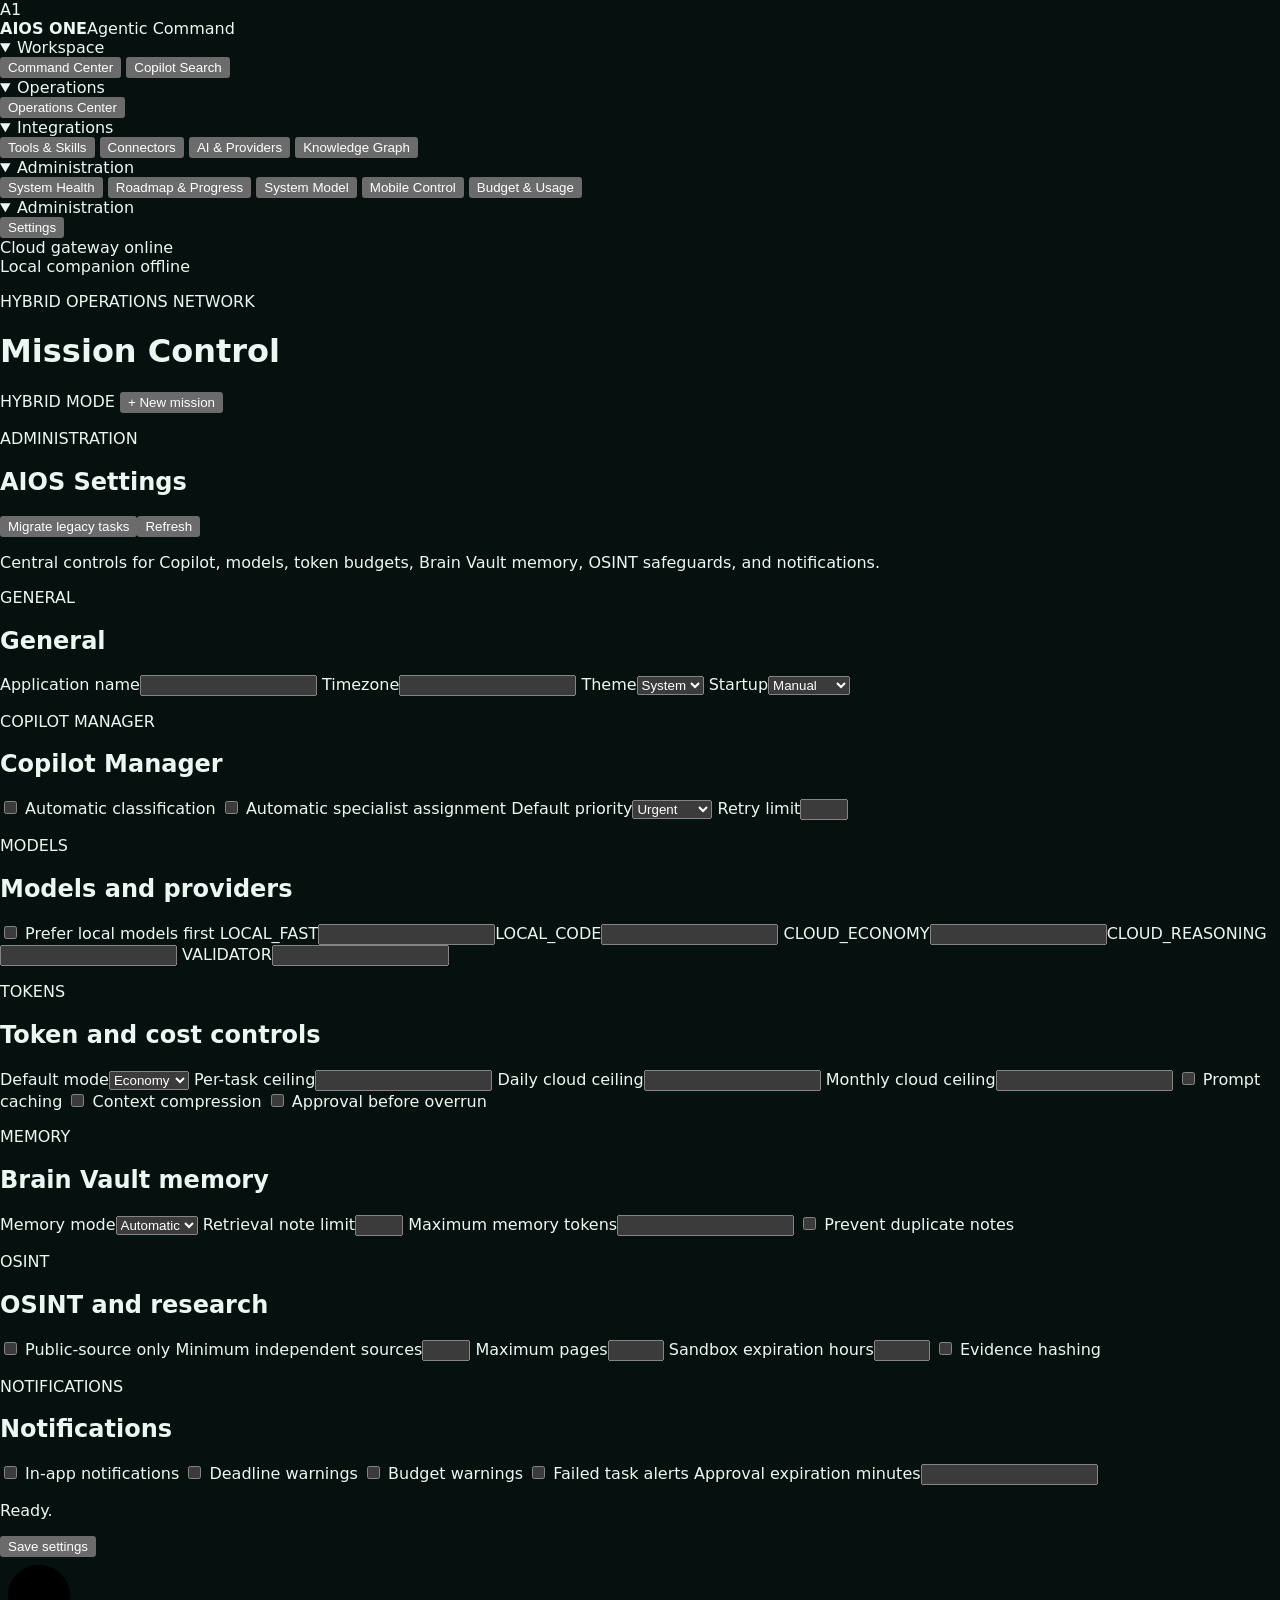
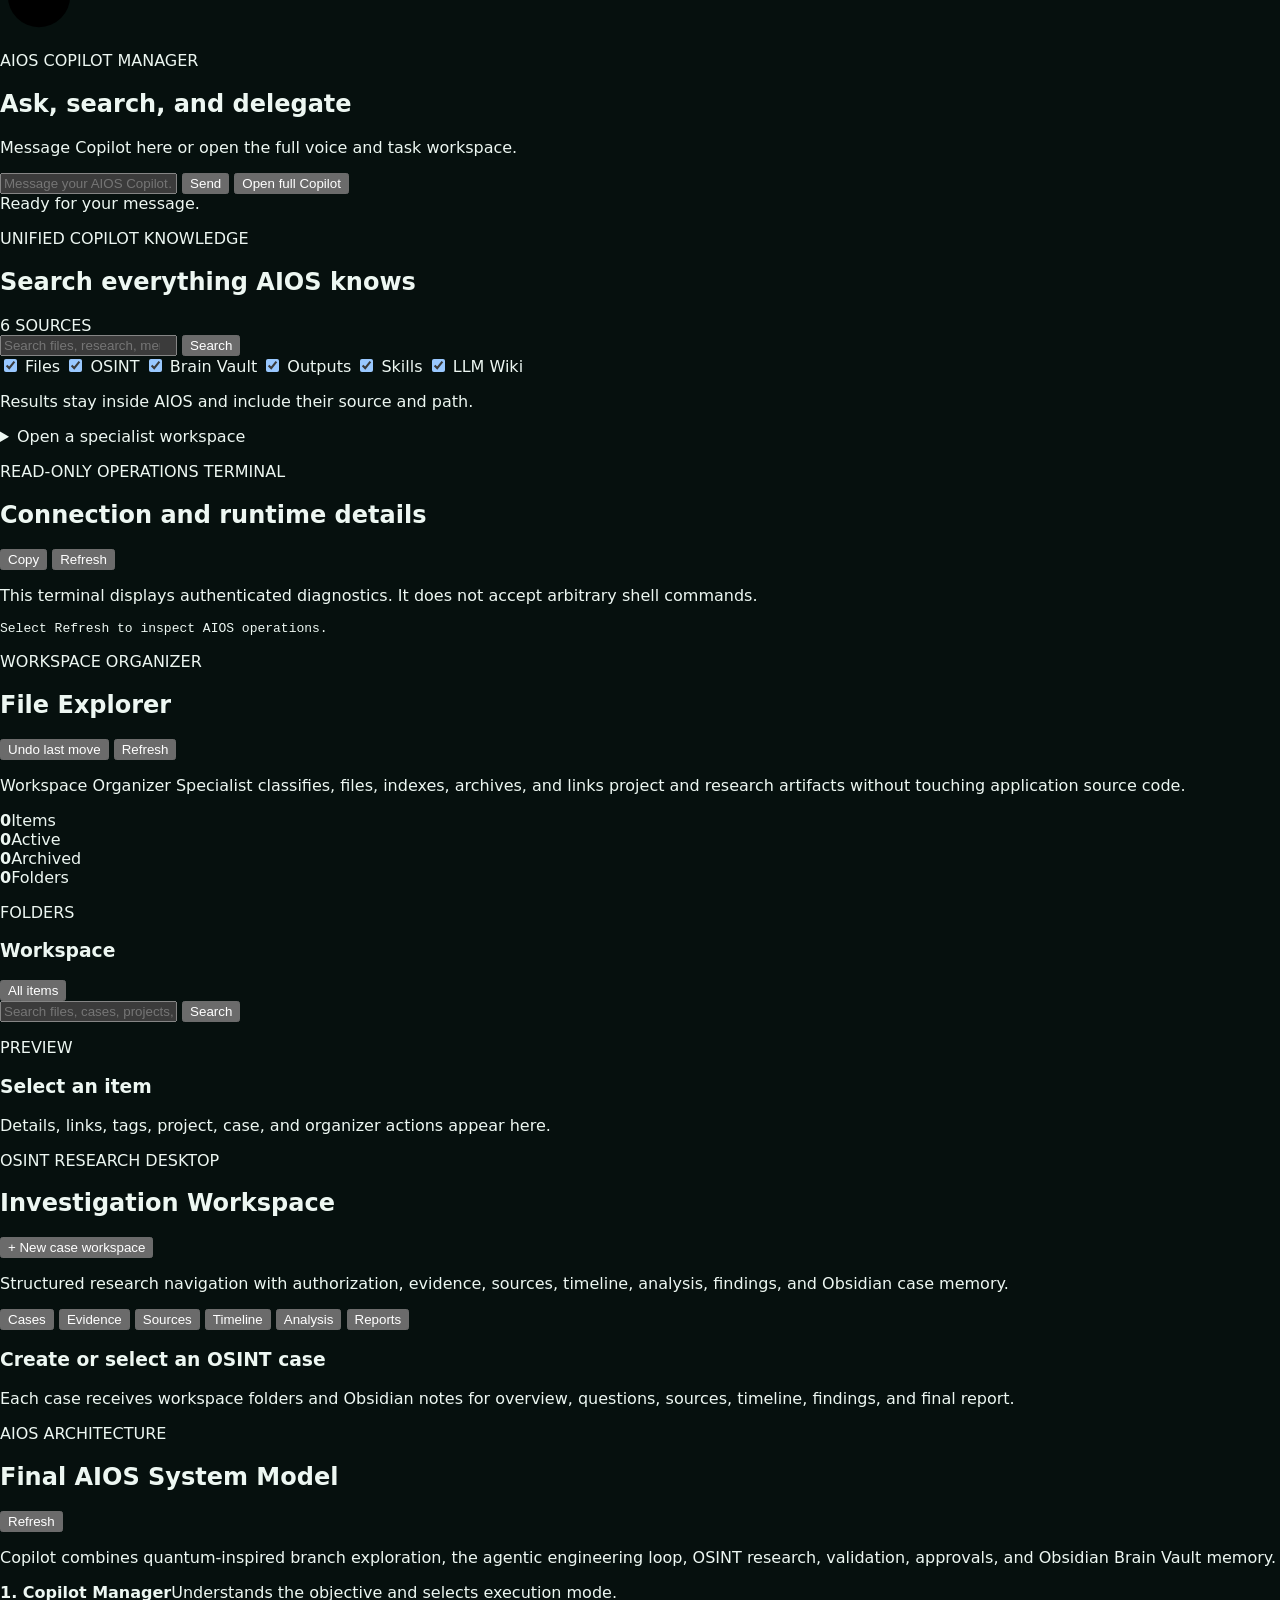
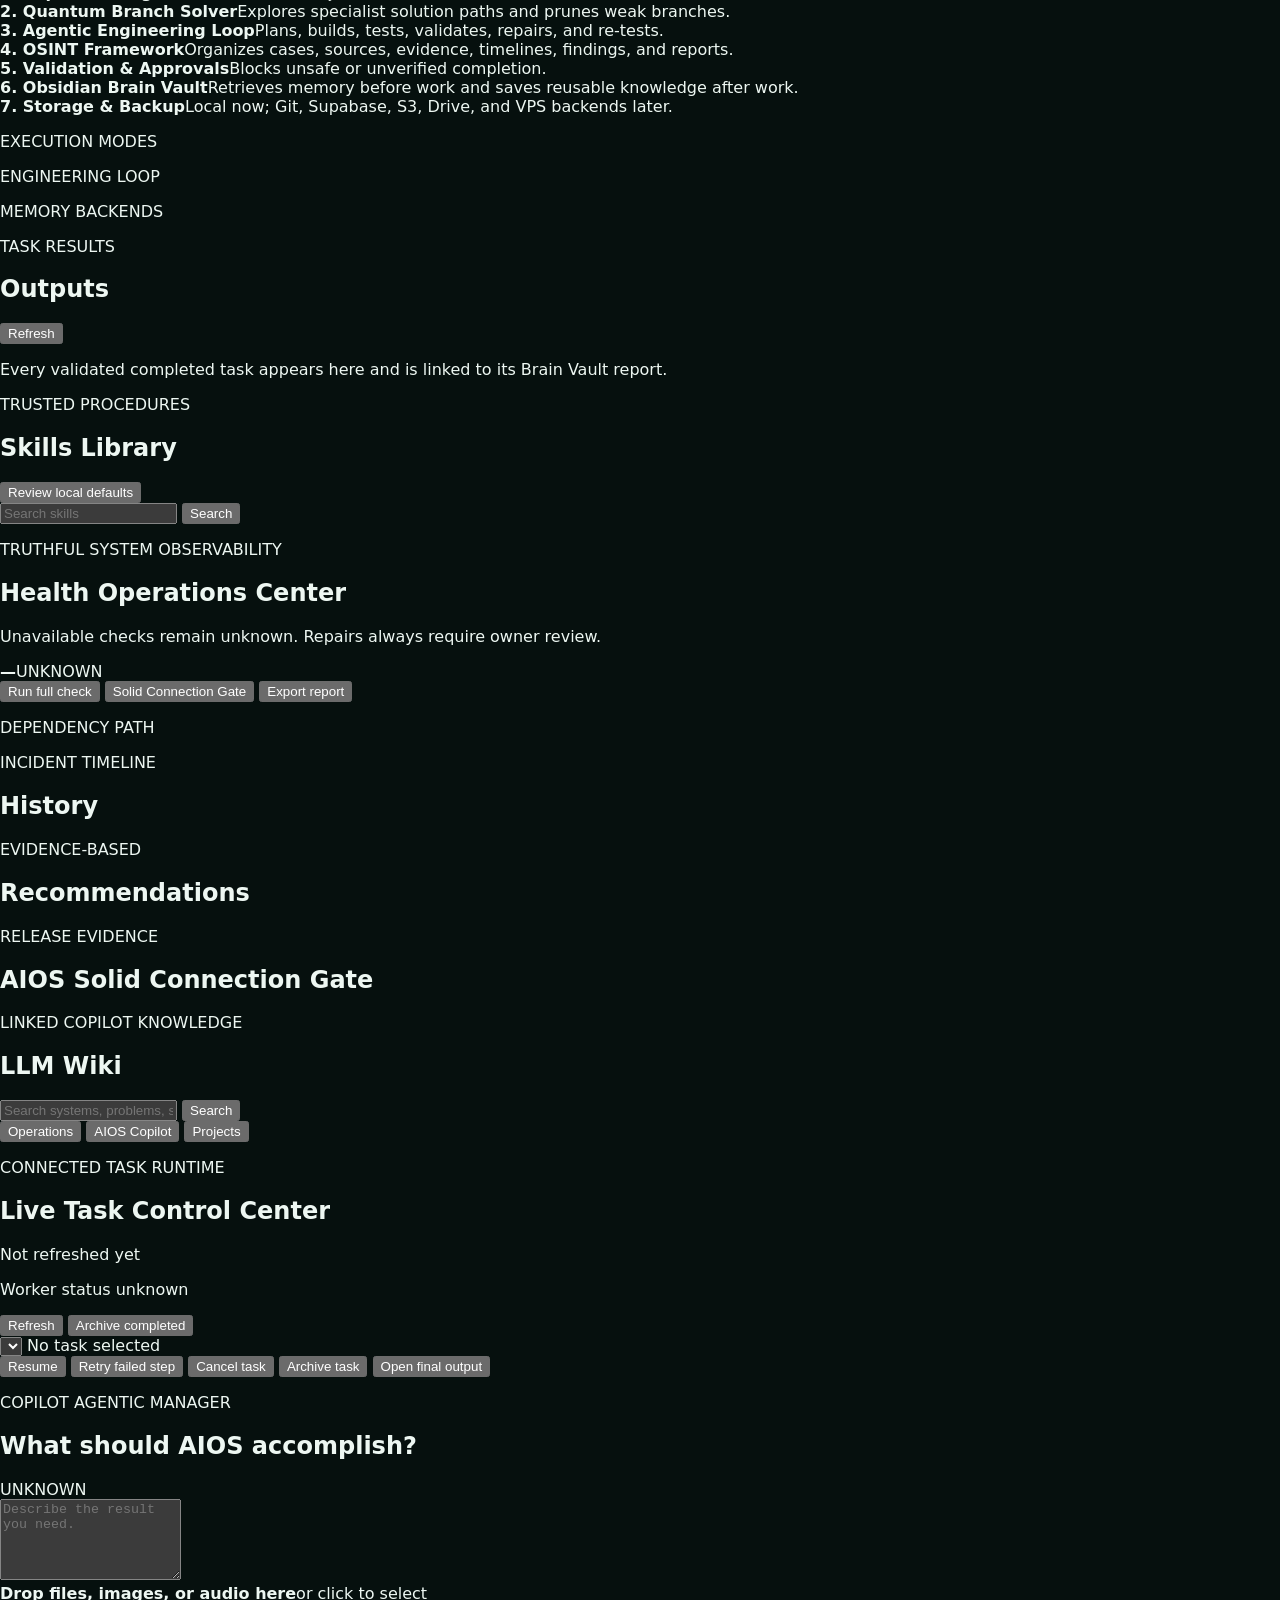
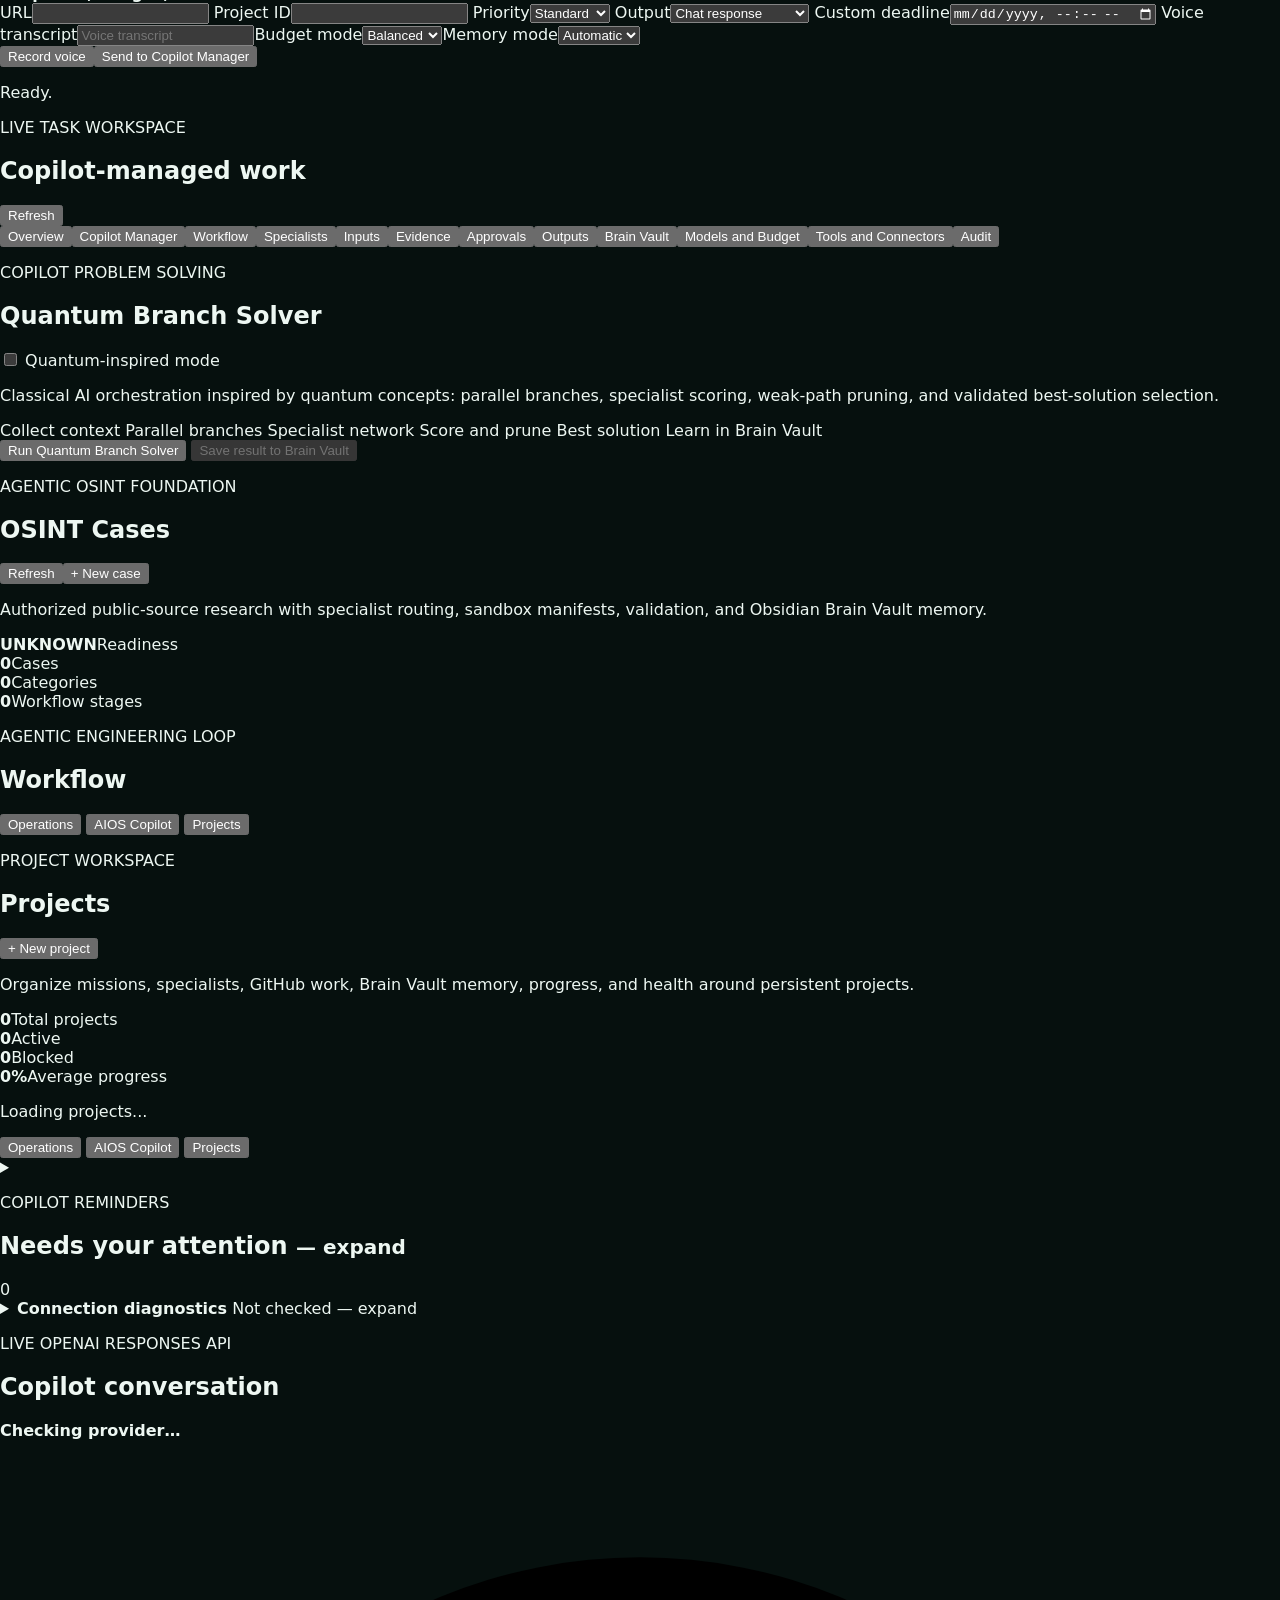
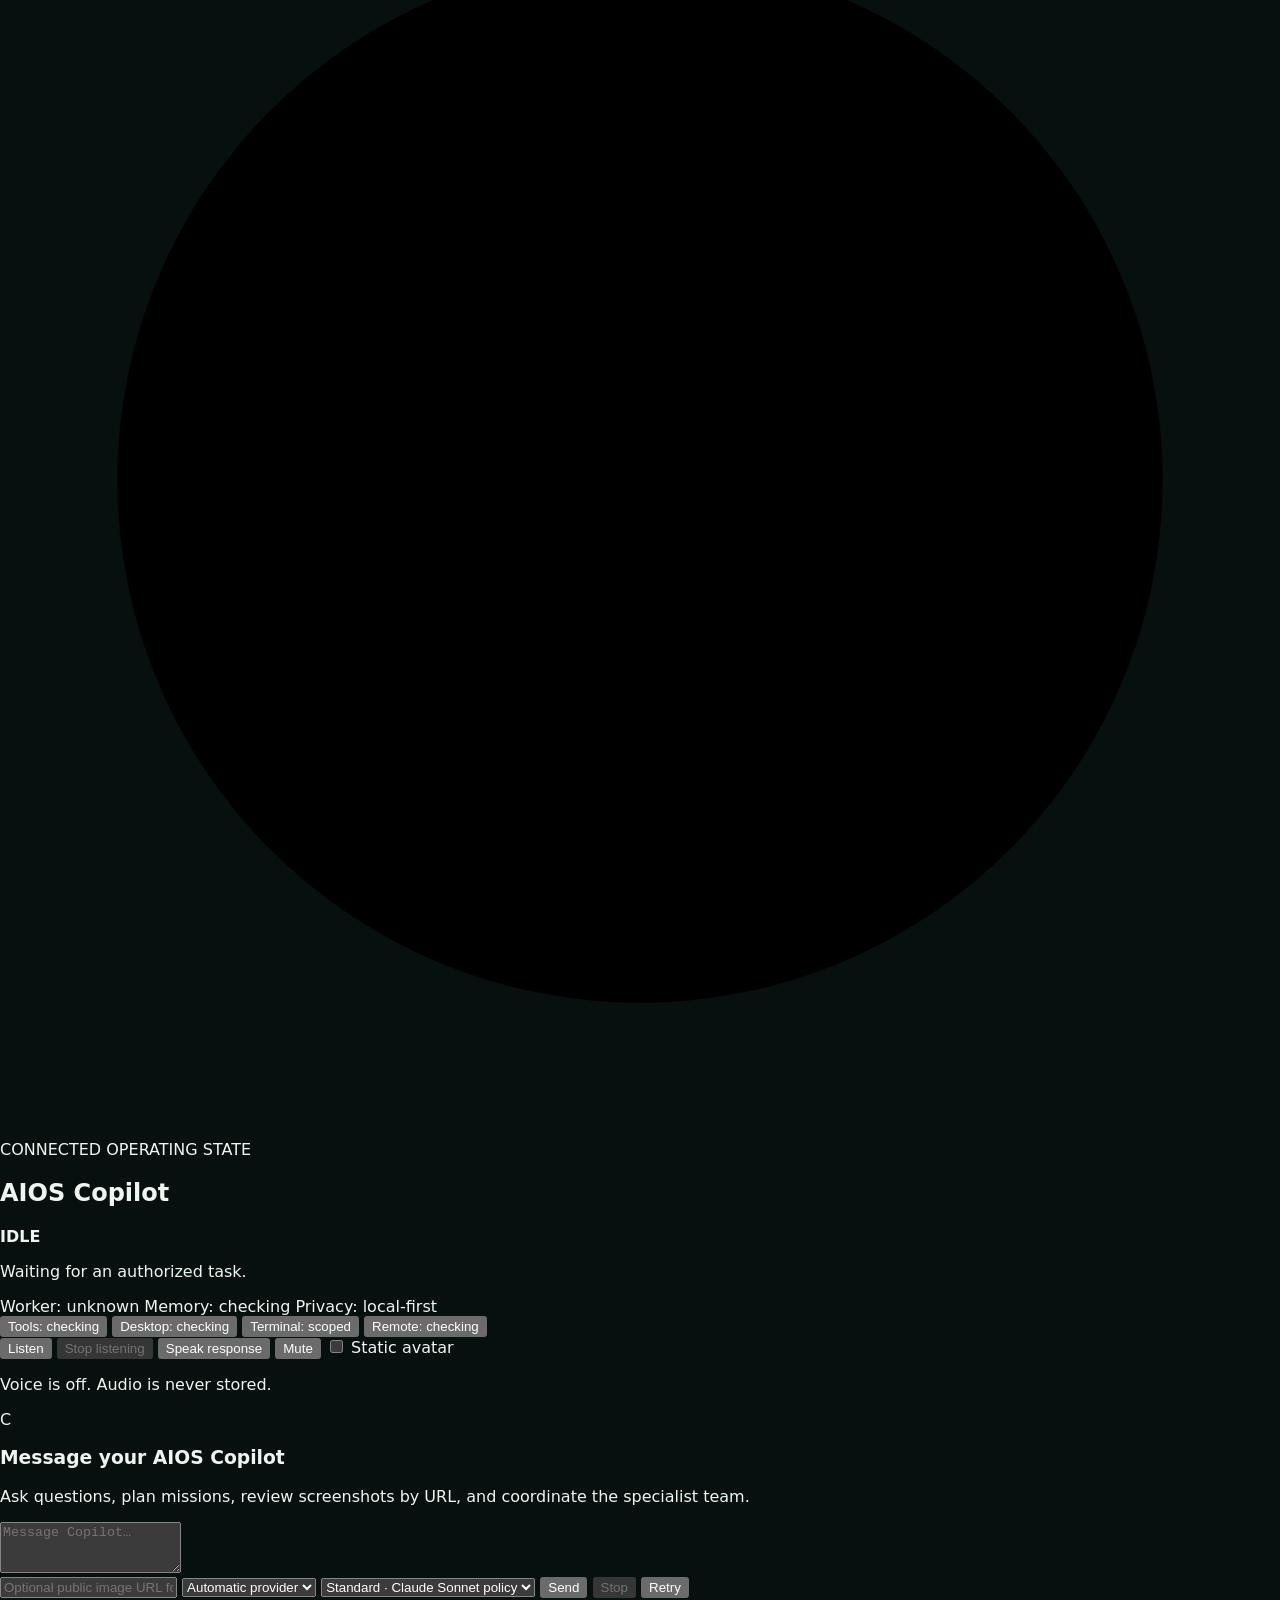
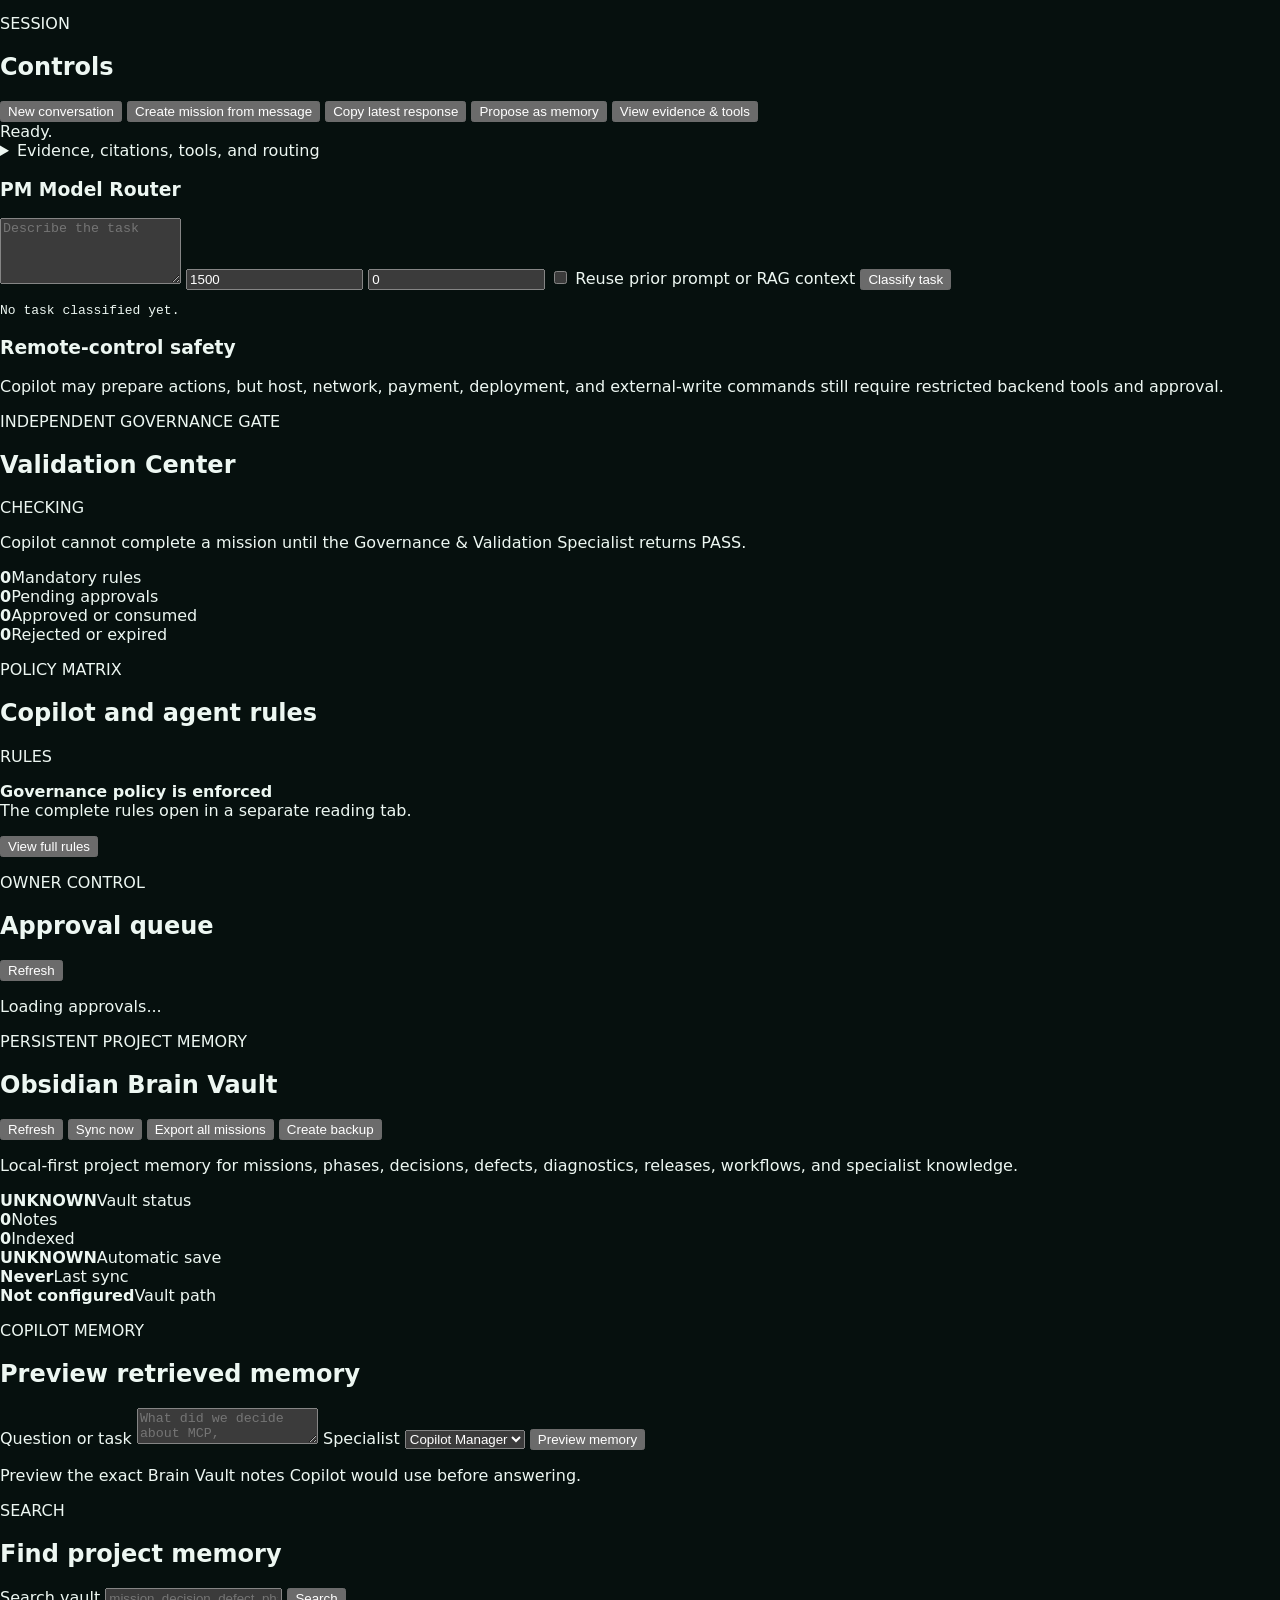
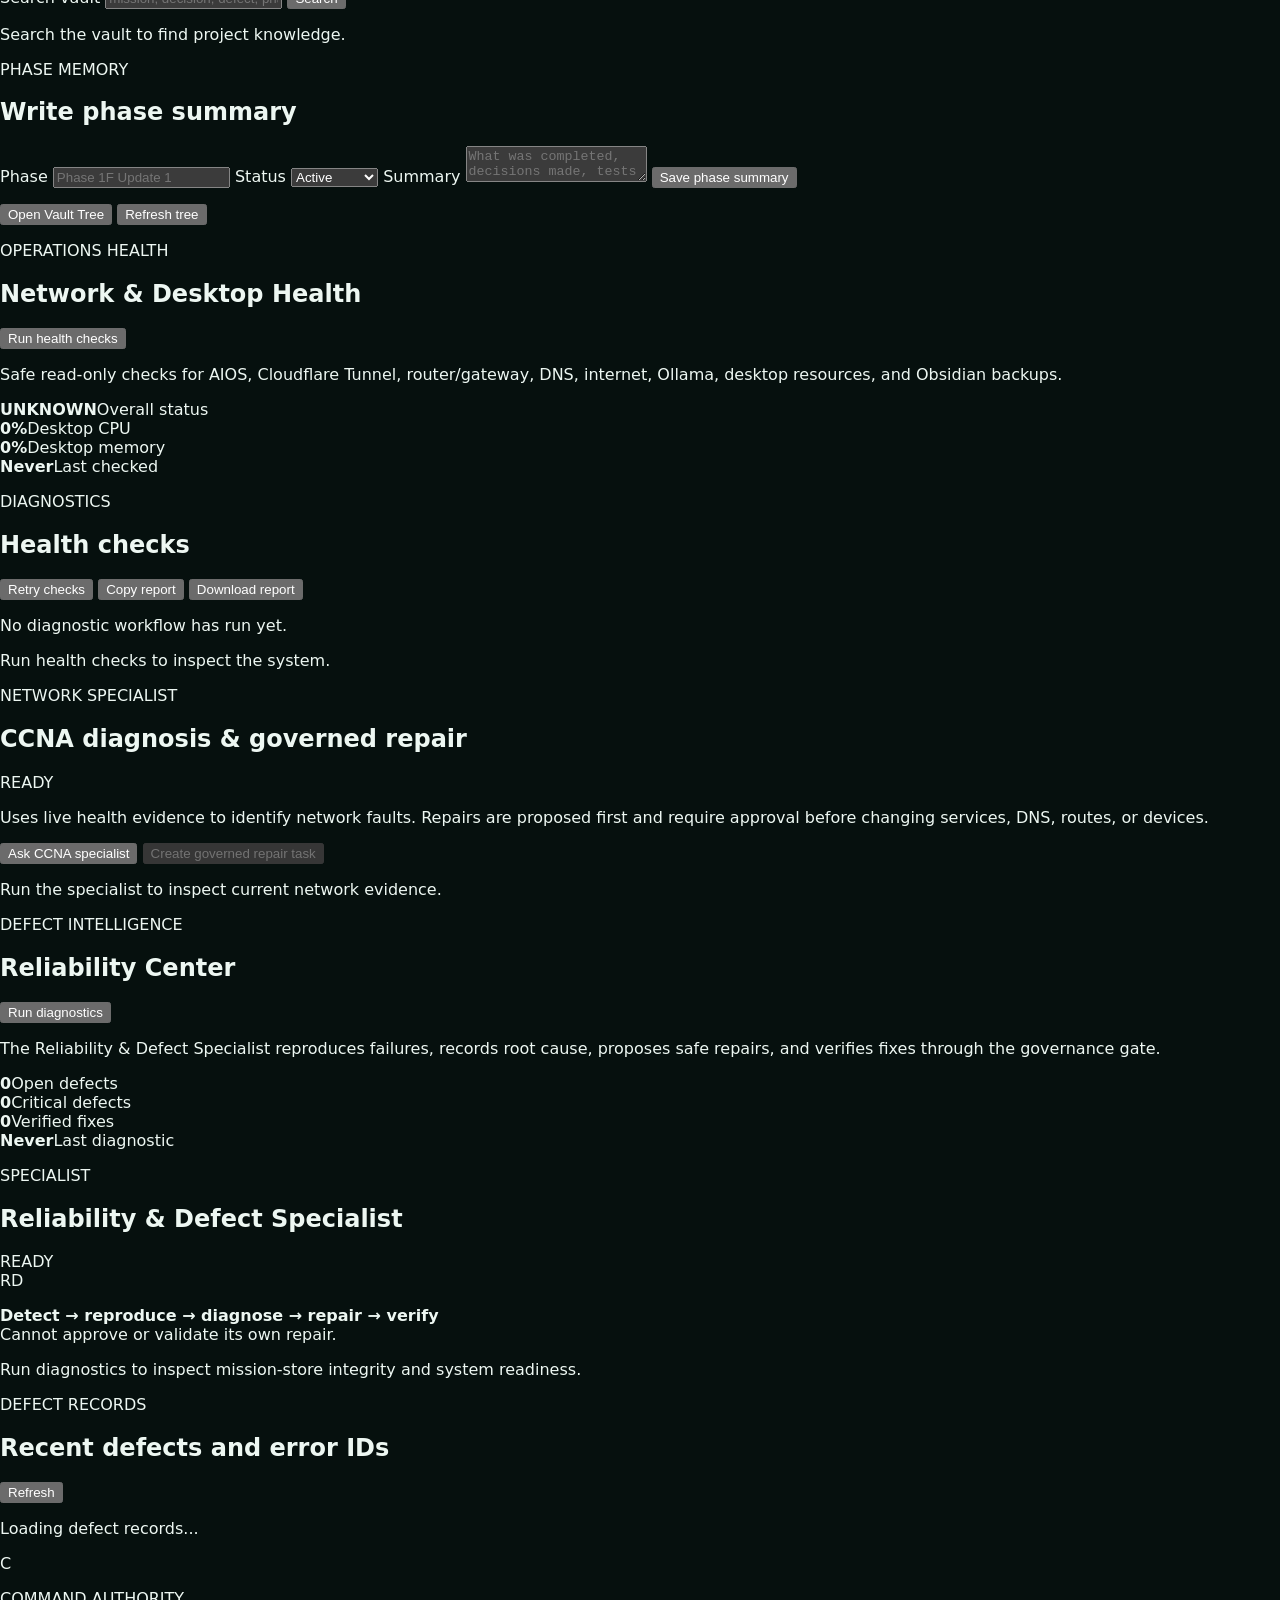
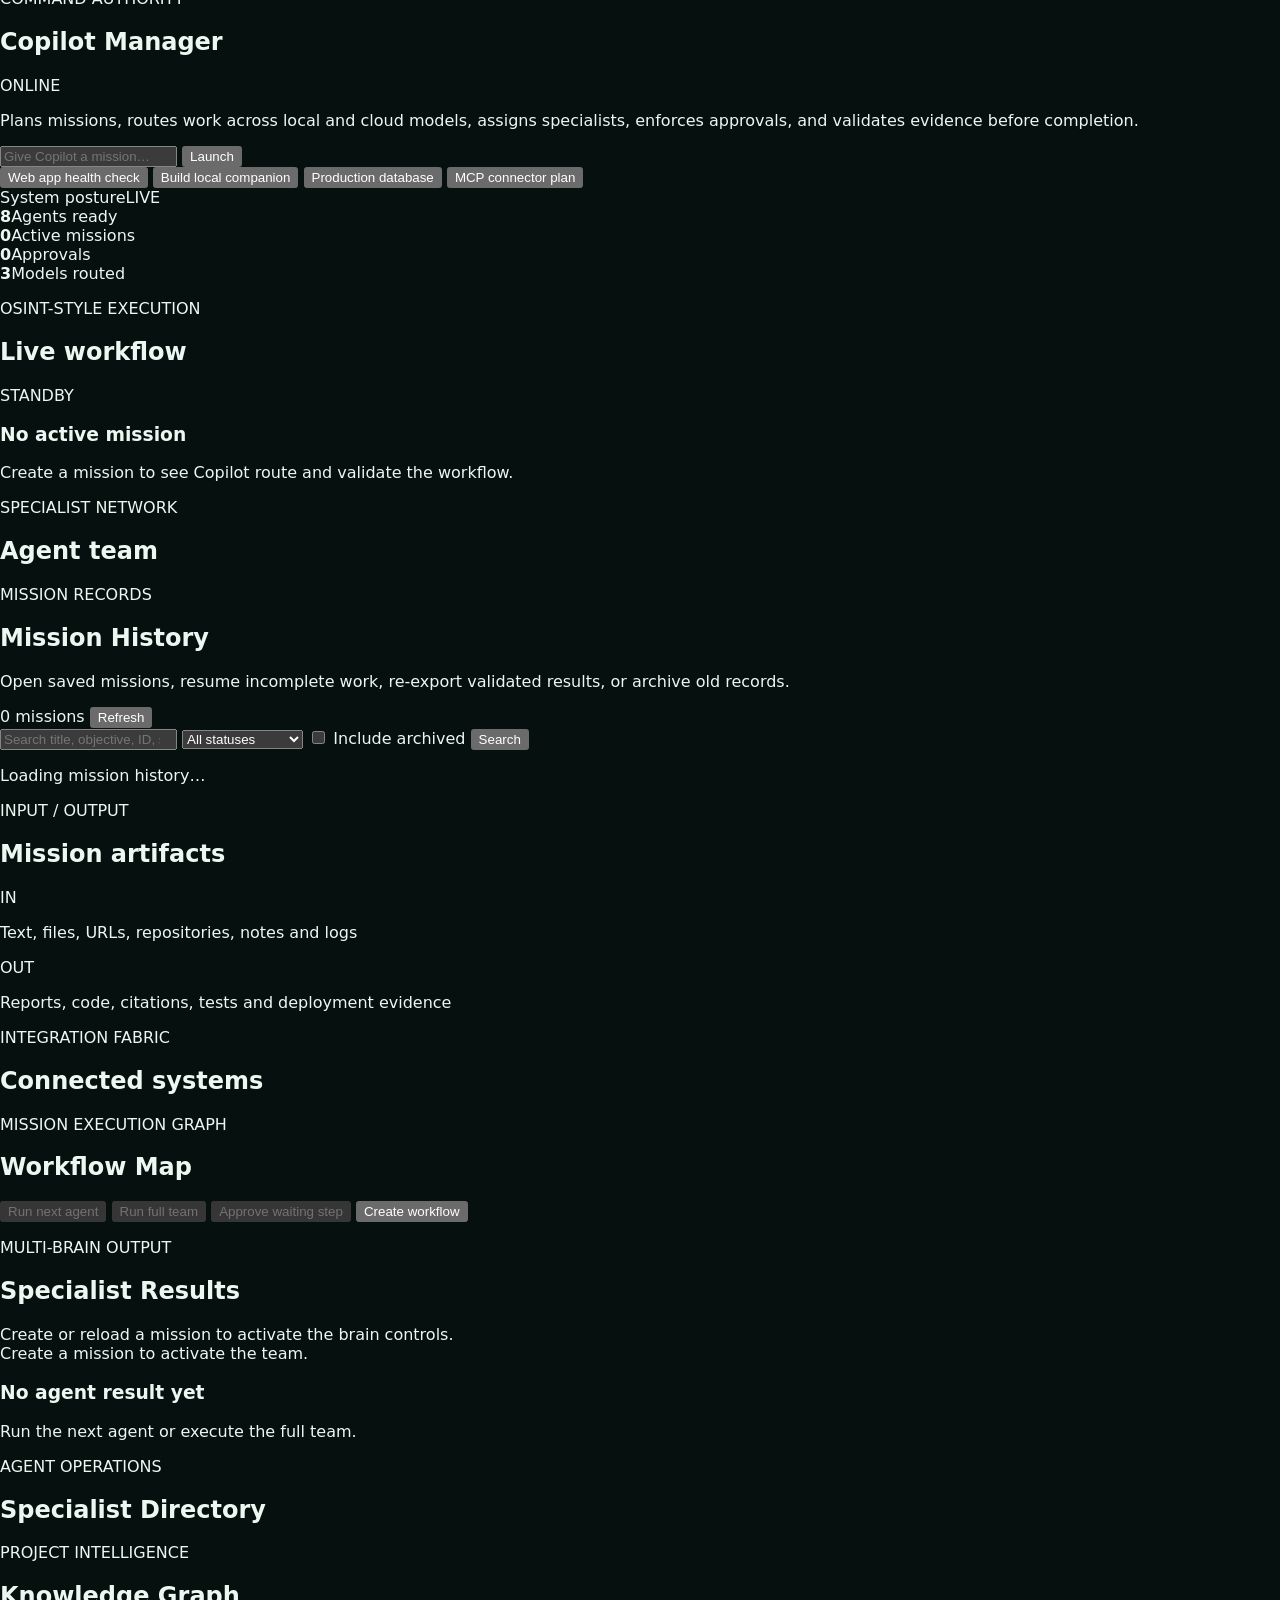
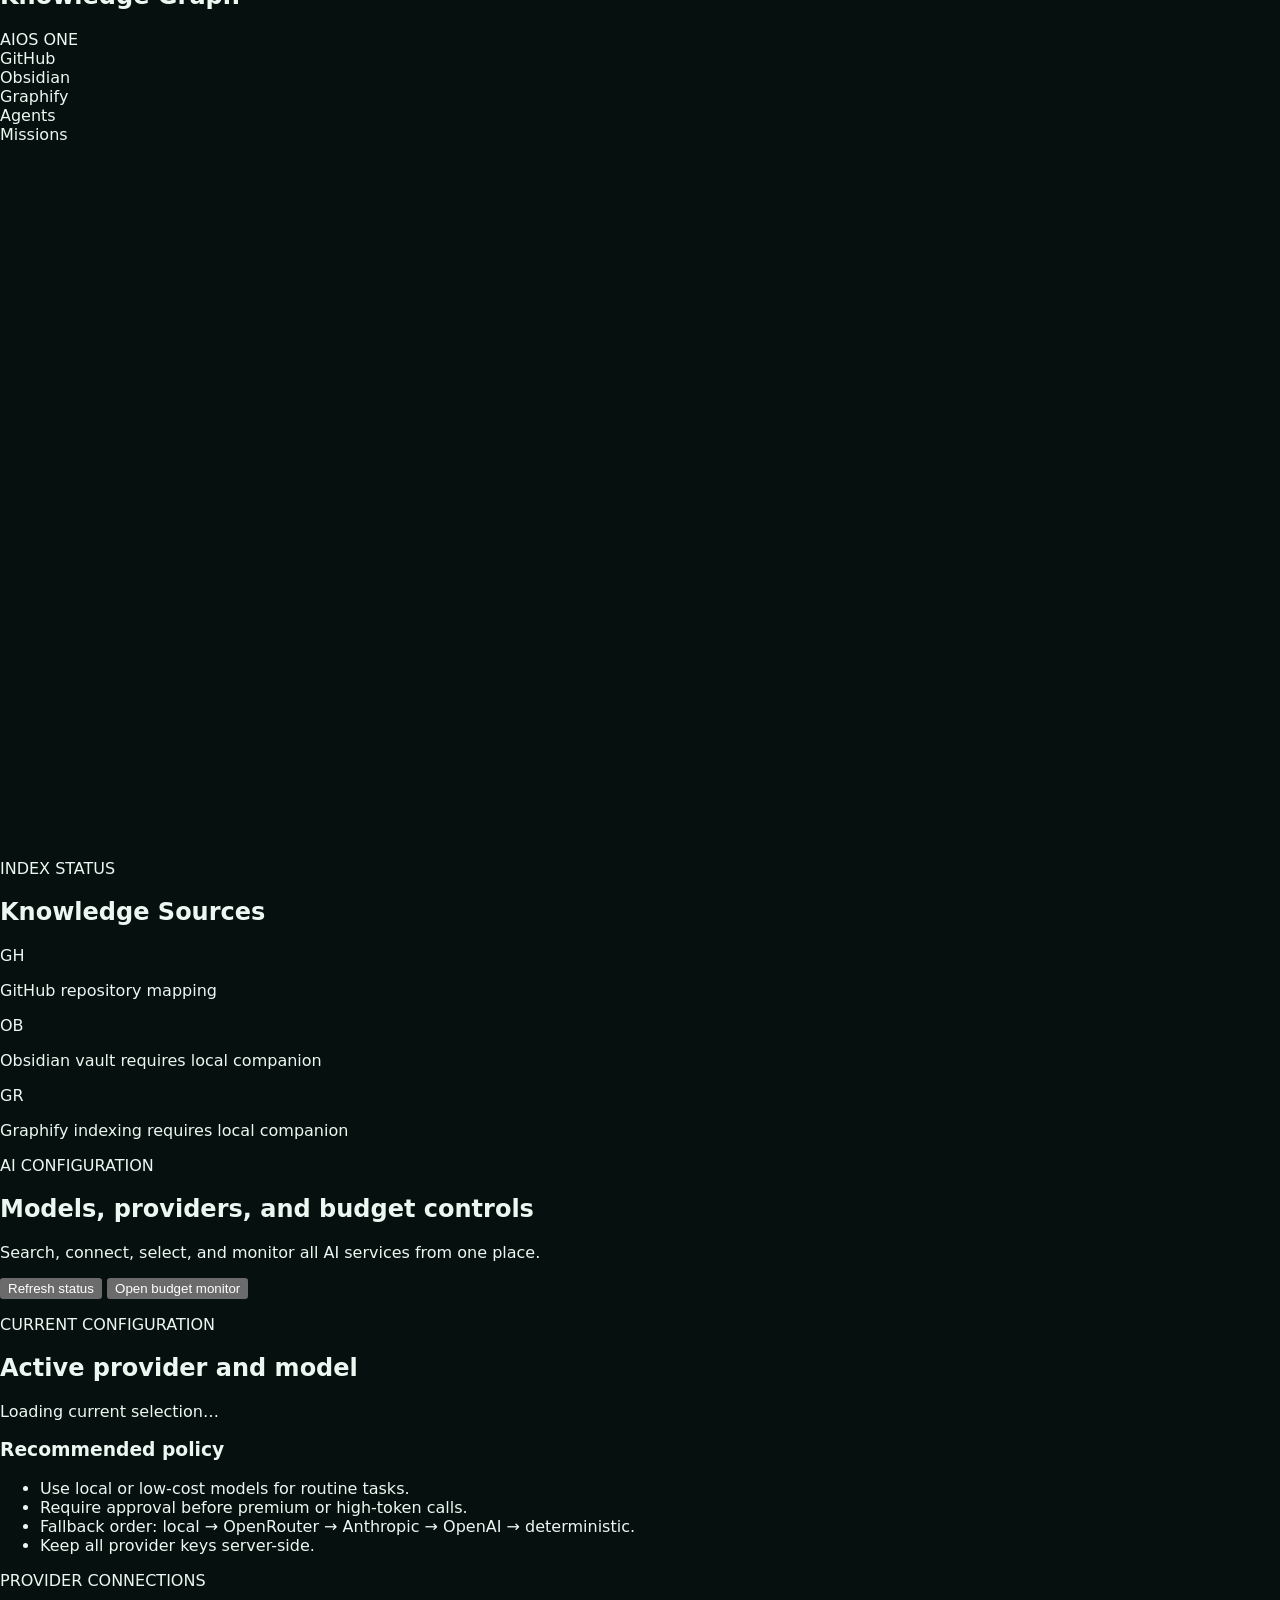
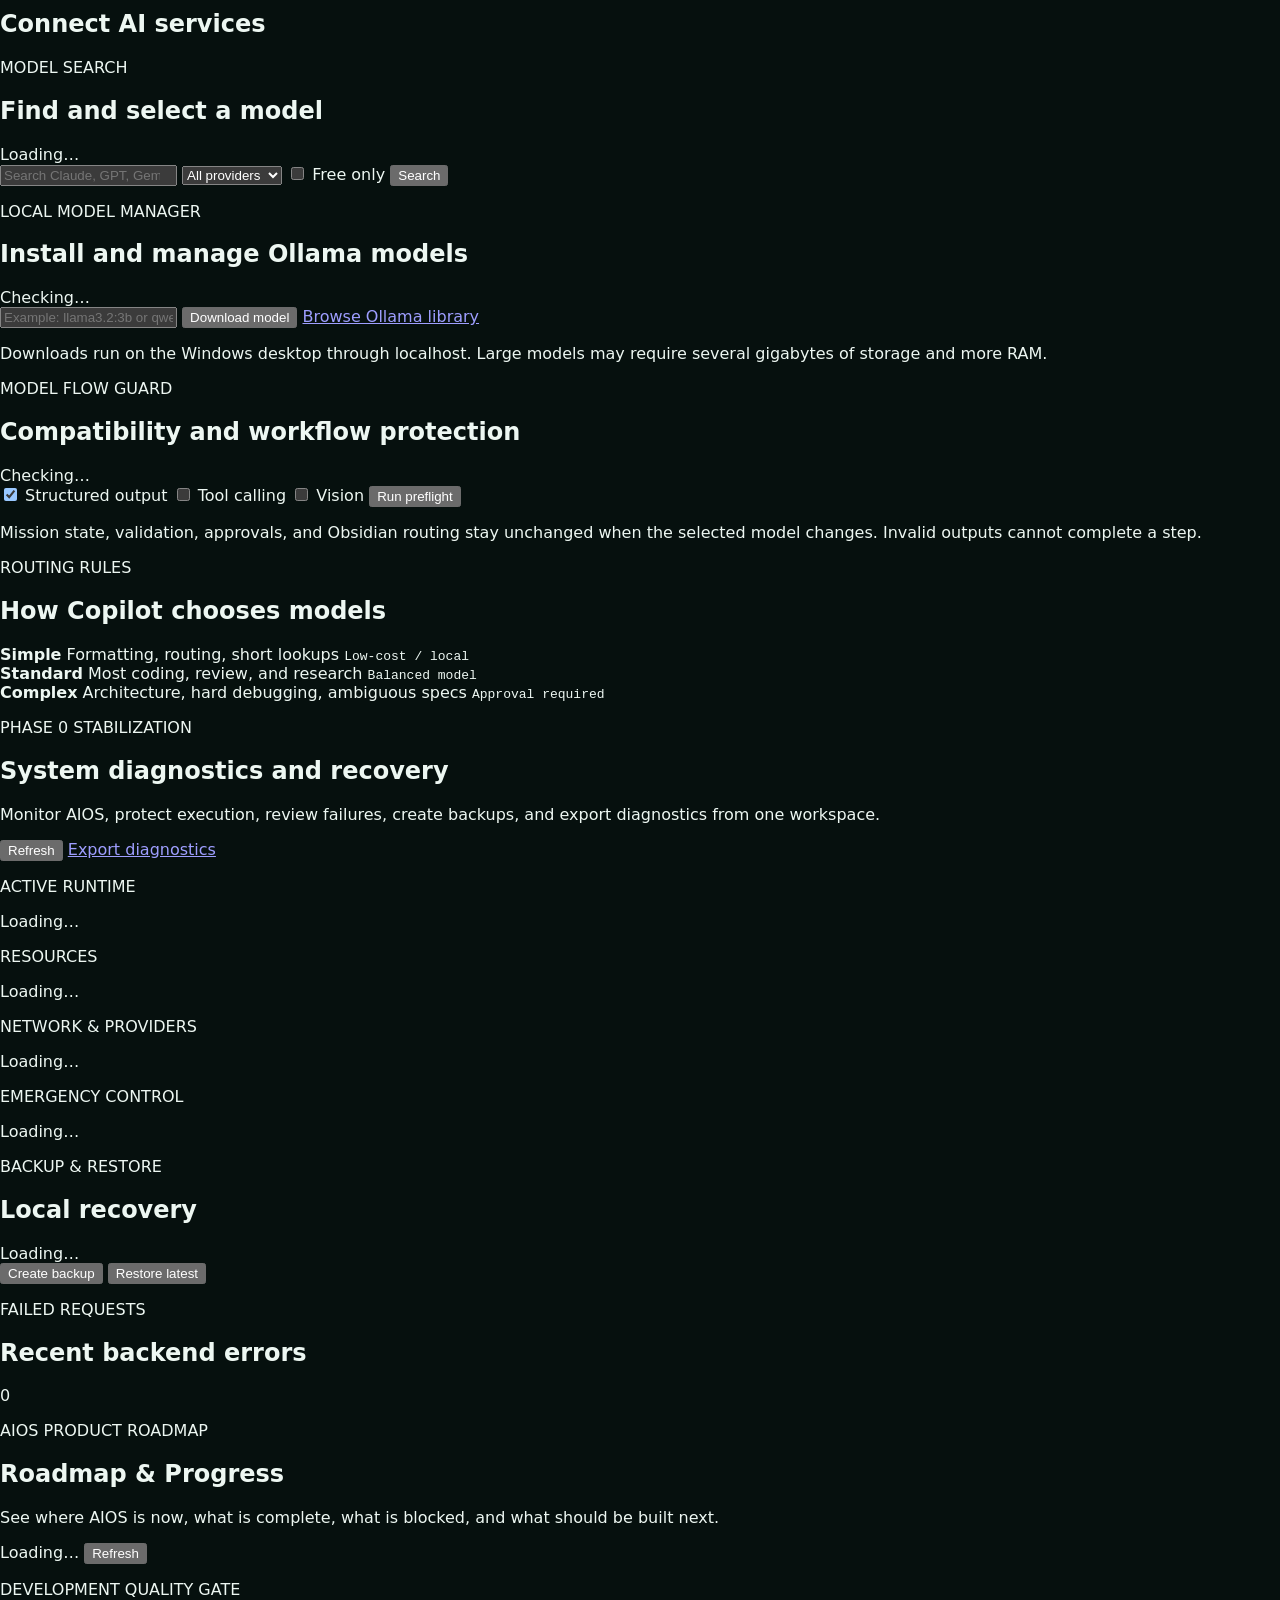
==== web/index.html @ 989e967a "Contain Copilot graphics and surface CCNA repair workflow" ====
<!doctype html>
<html lang="en">
<head>
  <meta name="aios-build" content="phase-jarvis-network-3">
  <meta charset="utf-8" />
  <script>
    // AIOS is a server application. Redirect accidental Explorer/file launches so
    // styles, authentication, and protected APIs are loaded from FastAPI.
    if (window.location.protocol === "file:") {
      window.location.replace("http://127.0.0.1:8000/");
    }
  </script>
  <meta name="viewport" content="width=device-width,initial-scale=1" />
  <meta name="theme-color" content="#08100f" />
  <title>AIOS ONE — Hybrid Agentic Command Center</title>
  <link rel="stylesheet" href="/assets/styles.css?v=phase-jarvis-network-3" />
  <style>
    /* Critical shell: keeps authentication usable and private if the main CSS is stale. */
    :root{color-scheme:dark;--critical-bg:#06100e;--critical-panel:#0d1c19;--critical-line:#25423a;--critical-text:#edf7f2;--critical-muted:#91aaa2;--critical-accent:#ffb547}
    *{box-sizing:border-box}
    html,body{margin:0;min-height:100%;background:var(--critical-bg);color:var(--critical-text);font-family:Inter,ui-sans-serif,system-ui,-apple-system,"Segoe UI",sans-serif}
    .hidden{display:none!important}
    .security-login{position:fixed;inset:0;z-index:10000;display:grid;place-items:center;padding:24px;background:radial-gradient(circle at 70% 15%,rgba(255,181,71,.12),transparent 30%),linear-gradient(145deg,#040b0a,#091714 60%,#07100f)}
    .security-login-card{width:min(440px,100%);padding:32px;border:1px solid var(--critical-line);border-radius:20px;background:rgba(13,28,25,.96);box-shadow:0 28px 90px rgba(0,0,0,.48)}
    .security-login-card h1{margin:5px 0 10px;font-size:clamp(2rem,6vw,2.8rem);letter-spacing:-.04em}
    .security-login-card .eyebrow{margin:0;color:var(--critical-accent);font-size:.7rem;font-weight:800;letter-spacing:.16em}
    .security-login-card .muted-copy{margin:0 0 24px;color:var(--critical-muted);line-height:1.6}
    .security-login-card label{display:grid;gap:7px;margin-top:14px;color:var(--critical-muted);font-size:.78rem;font-weight:700}
    .security-login-card input{width:100%;padding:13px 14px;border:1px solid var(--critical-line);border-radius:10px;background:#071310;color:var(--critical-text);font:inherit;outline:none}
    .security-login-card input:focus{border-color:var(--critical-accent);box-shadow:0 0 0 3px rgba(255,181,71,.12)}
    .security-login-card button{width:100%;margin-top:20px;padding:13px 16px;border:0;border-radius:10px;background:linear-gradient(135deg,#ffc267,#ed8625);color:#1b1208;font:inherit;font-weight:900;cursor:pointer}
    .security-login-error{min-height:20px;margin:12px 0 0;color:#ff9c98;font-size:.85rem}
  </style>
</head>
<body>

  <section id="securityLogin" class="security-login hidden">
    <form id="securityLoginForm" class="security-login-card">
      <p class="eyebrow">AIOS SECURITY</p>
      <h1>Owner sign in</h1>
      <p class="muted-copy">Cloudflare Access protects the perimeter. This login protects AIOS itself.</p>
      <label>
        Username
        <input id="securityUsername" autocomplete="username" value="bossayan9999" required>
      </label>
      <label>
        Password
        <input id="securityPassword" type="password" autocomplete="current-password" required>
      </label>
      <button type="submit" class="primary">Sign in</button>
      <p id="securityLoginError" class="security-login-error"></p>
    </form>
  </section>

  <div class="app-shell">
    <aside class="sidebar">
      <div class="brand">
        <div class="brand-mark">A1</div>
        <div><strong>AIOS ONE</strong><span>Agentic Command</span></div>
      </div>
      <nav class="sidebar-nav" aria-label="Primary navigation">
  <details class="nav-group" open>
    <summary>Workspace</summary>

    <button class="nav-item" data-view="command-center">Command Center</button>
    <button class="nav-item" data-view="copilot-search">Copilot Search</button>

  </details>
  <details class="nav-group" open>
    <summary>Operations</summary>

    <button class="nav-item" data-view="health-operations">Operations Center</button>

  </details>
  <details class="nav-group" open>
    <summary>Integrations</summary>
    <button class="nav-item" data-view="tools-skills">Tools &amp; Skills</button>
    <button class="nav-item" data-view="connectors">Connectors</button>
    <button class="nav-item" data-view="ai-settings">AI &amp; Providers</button>
    <button class="nav-item" data-view="knowledge">Knowledge Graph</button>
  </details>
  <details class="nav-group" open>
    <summary>Administration</summary>
    <button class="nav-item" data-view="system-health">System Health</button>
    <button class="nav-item" data-view="roadmap">Roadmap &amp; Progress</button>
    <button class="nav-item" data-view="system-model">System Model</button>
    <button class="nav-item" data-view="mobile">Mobile Control</button>
    <button class="nav-item" data-view="budget">Budget &amp; Usage</button>
  </details>
<details class="nav-group" open><summary>Administration</summary><button class="nav-item" data-view="settings">Settings</button></details></nav>
      <div class="side-status">
        <div><span class="pulse"></span> Cloud gateway online</div>
        <div><span class="dot muted"></span> Local companion offline</div>
      </div>
    </aside>

    <main>
      <header class="topbar">
        <div>
          <p class="eyebrow">HYBRID OPERATIONS NETWORK</p>
          <h1 id="pageTitle">Mission Control</h1>
        </div>
        <div class="top-actions">
          <span class="mode-pill">HYBRID MODE</span>
          <button id="newMissionBtn" class="primary">+ New mission</button>
        </div>
      </header>


      
<section id="view-settings" class="app-view">
  <article class="panel">
    <div class="panel-title">
      <div><p class="eyebrow">ADMINISTRATION</p><h2>AIOS Settings</h2></div>
      <div class="dialog-actions"><button id="migrateLegacyTasks" type="button">Migrate legacy tasks</button><button id="refreshSettings" type="button">Refresh</button></div>
    </div>
    <p class="muted-copy">Central controls for Copilot, models, token budgets, Brain Vault memory, OSINT safeguards, and notifications.</p>
  </article>
  <form id="settingsForm" class="settings-grid">
    <article class="panel settings-section"><p class="eyebrow">GENERAL</p><h2>General</h2>
      <label>Application name<input id="settingAppName"></label>
      <label>Timezone<input id="settingTimezone"></label>
      <label>Theme<select id="settingTheme"><option value="system">System</option><option value="dark">Dark</option><option value="light">Light</option></select></label>
      <label>Startup<select id="settingStartup"><option value="manual">Manual</option><option value="automatic">Automatic</option></select></label>
    </article>
    <article class="panel settings-section"><p class="eyebrow">COPILOT MANAGER</p><h2>Copilot Manager</h2>
      <label><input id="settingAutoClassify" type="checkbox"> Automatic classification</label>
      <label><input id="settingAutoAssign" type="checkbox"> Automatic specialist assignment</label>
      <label>Default priority<select id="settingDefaultPriority"><option value="urgent">Urgent</option><option value="standard">Standard</option><option value="thorough">Thorough</option></select></label>
      <label>Retry limit<input id="settingRetryLimit" type="number" min="0" max="10"></label>
    </article>
    <article class="panel settings-section"><p class="eyebrow">MODELS</p><h2>Models and providers</h2>
      <label><input id="settingLocalFirst" type="checkbox"> Prefer local models first</label>
      <label>LOCAL_FAST<input id="settingLocalFast"></label><label>LOCAL_CODE<input id="settingLocalCode"></label>
      <label>CLOUD_ECONOMY<input id="settingCloudEconomy"></label><label>CLOUD_REASONING<input id="settingCloudReasoning"></label>
      <label>VALIDATOR<input id="settingValidator"></label>
    </article>
    <article class="panel settings-section"><p class="eyebrow">TOKENS</p><h2>Token and cost controls</h2>
      <label>Default mode<select id="settingTokenMode"><option value="economy">Economy</option><option value="balanced">Balanced</option><option value="thorough">Thorough</option></select></label>
      <label>Per-task ceiling<input id="settingTaskCeiling" type="number" min="5000"></label>
      <label>Daily cloud ceiling<input id="settingDailyCeiling" type="number" min="0"></label>
      <label>Monthly cloud ceiling<input id="settingMonthlyCeiling" type="number" min="0"></label>
      <label><input id="settingPromptCaching" type="checkbox"> Prompt caching</label>
      <label><input id="settingContextCompression" type="checkbox"> Context compression</label>
      <label><input id="settingApprovalOverrun" type="checkbox"> Approval before overrun</label>
    </article>
    <article class="panel settings-section"><p class="eyebrow">MEMORY</p><h2>Brain Vault memory</h2>
      <label>Memory mode<select id="settingMemoryMode"><option value="automatic">Automatic</option><option value="minimal">Minimal</option><option value="standard">Standard</option><option value="deep">Deep</option></select></label>
      <label>Retrieval note limit<input id="settingNoteLimit" type="number" min="1" max="50"></label>
      <label>Maximum memory tokens<input id="settingMemoryTokens" type="number" min="1000"></label>
      <label><input id="settingDuplicatePrevention" type="checkbox"> Prevent duplicate notes</label>
    </article>
    <article class="panel settings-section"><p class="eyebrow">OSINT</p><h2>OSINT and research</h2>
      <label><input id="settingPublicSourceOnly" type="checkbox"> Public-source only</label>
      <label>Minimum independent sources<input id="settingMinimumSources" type="number" min="1" max="10"></label>
      <label>Maximum pages<input id="settingMaximumPages" type="number" min="1" max="100"></label>
      <label>Sandbox expiration hours<input id="settingSandboxHours" type="number" min="1" max="168"></label>
      <label><input id="settingEvidenceHashing" type="checkbox"> Evidence hashing</label>
    </article>
    <article class="panel settings-section"><p class="eyebrow">NOTIFICATIONS</p><h2>Notifications</h2>
      <label><input id="settingInApp" type="checkbox"> In-app notifications</label>
      <label><input id="settingDeadlineWarnings" type="checkbox"> Deadline warnings</label>
      <label><input id="settingBudgetWarnings" type="checkbox"> Budget warnings</label>
      <label><input id="settingFailureAlerts" type="checkbox"> Failed task alerts</label>
      <label>Approval expiration minutes<input id="settingApprovalExpiration" type="number" min="5"></label>
    </article>
    <article class="panel settings-section settings-save"><p id="settingsStatus" class="brain-action-status">Ready.</p><button class="primary" type="submit">Save settings</button></article>
  </form>
</section>


<section id="view-copilot-search" class="app-view">
  <article class="panel compact-copilot-manager">
    <div class="compact-copilot-avatar" aria-hidden="true">
      <svg viewBox="0 0 120 120" width="78" height="78"
        style="display:block;width:78px;height:78px;max-width:78px;max-height:78px;overflow:hidden">
        <circle cx="60" cy="60" r="48"></circle>
        <circle cx="60" cy="60" r="31"></circle>
        <path d="M20 62 C34 34 43 88 56 52 S78 82 99 52"></path>
        <circle class="compact-copilot-core" cx="60" cy="57" r="9"></circle>
      </svg>
    </div>
    <div class="compact-copilot-copy">
      <p class="eyebrow">AIOS COPILOT MANAGER</p>
      <h2>Ask, search, and delegate</h2>
      <p class="muted-copy">Message Copilot here or open the full voice and task workspace.</p>
    </div>
    <form id="copilotQuickMessageForm" class="copilot-quick-message">
      <input id="copilotQuickMessage" required placeholder="Message your AIOS Copilot…" />
      <button class="primary" type="submit">Send</button>
      <button id="openFullCopilot" type="button">Open full Copilot</button>
    </form>
    <div id="copilotQuickResponse" class="copilot-quick-response" aria-live="polite">
      Ready for your message.
    </div>
  </article>
  <article class="panel copilot-search-shell">
    <div class="panel-title">
      <div>
        <p class="eyebrow">UNIFIED COPILOT KNOWLEDGE</p>
        <h2>Search everything AIOS knows</h2>
      </div>
      <span id="copilotSearchSummary" class="status-chip">6 SOURCES</span>
    </div>
    <form id="copilotSearchForm" class="copilot-search-form">
      <input id="copilotSearchInput" type="search" required
        placeholder="Search files, research, memory, outputs, skills, and wiki…" />
      <button class="primary" type="submit">Search</button>
    </form>
    <div class="copilot-search-sources" aria-label="Search sources">
      <label><input type="checkbox" value="files" checked> Files</label>
      <label><input type="checkbox" value="osint" checked> OSINT</label>
      <label><input type="checkbox" value="brain-vault" checked> Brain Vault</label>
      <label><input type="checkbox" value="outputs" checked> Outputs</label>
      <label><input type="checkbox" value="skills" checked> Skills</label>
      <label><input type="checkbox" value="wiki" checked> LLM Wiki</label>
    </div>
    <p id="copilotSearchStatus" class="brain-action-status">
      Results stay inside AIOS and include their source and path.
    </p>
  </article>
  <section id="copilotSearchResults" class="copilot-search-results"></section>
  <details class="panel copilot-search-tools">
    <summary>Open a specialist workspace</summary>
    <div class="copilot-search-workspaces">
      <button type="button" data-search-workspace="file-explorer">File Explorer</button>
      <button type="button" data-search-workspace="osint-workspace">OSINT Workspace</button>
      <button type="button" data-search-workspace="brain-vault">Brain Vault</button>
      <button type="button" data-search-workspace="outputs">Outputs</button>
      <button type="button" data-search-workspace="skills-library">Skills Library</button>
      <button type="button" data-search-workspace="llm-wiki">LLM Wiki</button>
    </div>
  </details>
</section>

<section id="view-operations-terminal" class="app-view">
  <article class="panel operations-terminal">
    <div class="panel-title">
      <div>
        <p class="eyebrow">READ-ONLY OPERATIONS TERMINAL</p>
        <h2>Connection and runtime details</h2>
      </div>
      <div class="dialog-actions">
        <button id="copyOperationsTerminal" type="button">Copy</button>
        <button id="refreshOperationsTerminal" class="primary" type="button">Refresh</button>
      </div>
    </div>
    <p class="muted-copy">
      This terminal displays authenticated diagnostics. It does not accept arbitrary shell commands.
    </p>
    <pre id="operationsTerminalOutput" tabindex="0">Select Refresh to inspect AIOS operations.</pre>
  </article>
</section>

<section id="view-file-explorer" class="app-view">
  <article class="panel">
    <div class="panel-title">
      <div><p class="eyebrow">WORKSPACE ORGANIZER</p><h2>File Explorer</h2></div>
      <div class="dialog-actions">
        <button id="undoWorkspaceAction" type="button">Undo last move</button>
        <button id="refreshWorkspace" type="button">Refresh</button>
      </div>
    </div>
    <p class="muted-copy">Workspace Organizer Specialist classifies, files, indexes, archives, and links project and research artifacts without touching application source code.</p>
    <div class="posture-grid">
      <div><b id="workspaceItemCount">0</b><span>Items</span></div>
      <div><b id="workspaceActiveCount">0</b><span>Active</span></div>
      <div><b id="workspaceArchivedCount">0</b><span>Archived</span></div>
      <div><b id="workspaceFolderCount">0</b><span>Folders</span></div>
    </div>
  </article>

  <section class="workspace-explorer">
    <aside class="panel workspace-folders">
      <div class="panel-title"><div><p class="eyebrow">FOLDERS</p><h3>Workspace</h3></div></div>
      <button class="workspace-folder active" data-workspace-bucket="">All items</button>
      <div id="workspaceFolderList"></div>
    </aside>

    <article class="panel workspace-items-panel">
      <div class="workspace-toolbar">
        <input id="workspaceSearch" placeholder="Search files, cases, projects, or tags">
        <button id="workspaceSearchButton" type="button">Search</button>
      </div>
      <div id="workspaceItemList" class="workspace-item-list"></div>
    </article>

    <aside class="panel workspace-preview">
      <p class="eyebrow">PREVIEW</p>
      <div id="workspacePreview">
        <h3>Select an item</h3>
        <p class="muted-copy">Details, links, tags, project, case, and organizer actions appear here.</p>
      </div>
    </aside>
  </section>
</section>

<section id="view-osint-workspace" class="app-view">
  <article class="panel">
    <div class="panel-title">
      <div><p class="eyebrow">OSINT RESEARCH DESKTOP</p><h2>Investigation Workspace</h2></div>
      <button id="openOsintWorkspaceForm" class="primary" type="button">+ New case workspace</button>
    </div>
    <p class="muted-copy">Structured research navigation with authorization, evidence, sources, timeline, analysis, findings, and Obsidian case memory.</p>
  </article>

  <div class="osint-workspace-tabs">
    <button class="osint-workspace-tab active" data-osint-section="cases">Cases</button>
    <button class="osint-workspace-tab" data-osint-section="evidence">Evidence</button>
    <button class="osint-workspace-tab" data-osint-section="sources">Sources</button>
    <button class="osint-workspace-tab" data-osint-section="timeline">Timeline</button>
    <button class="osint-workspace-tab" data-osint-section="analysis">Analysis</button>
    <button class="osint-workspace-tab" data-osint-section="reports">Reports</button>
  </div>

  <section id="osintWorkspaceContent" class="panel">
    <div class="empty-approval">
      <h3>Create or select an OSINT case</h3>
      <p>Each case receives workspace folders and Obsidian notes for overview, questions, sources, timeline, findings, and final report.</p>
    </div>
  </section>

  <form id="osintWorkspaceForm" class="panel hidden">
    <p class="eyebrow">NEW CASE WORKSPACE</p>
    <label>Case ID<input id="osintWorkspaceCaseId" required placeholder="CASE-2026-001"></label>
    <label>Title<input id="osintWorkspaceTitle" required placeholder="Investigation title"></label>
    <div class="dialog-actions">
      <button id="cancelOsintWorkspaceForm" type="button">Cancel</button>
      <button class="primary" type="submit">Create workspace</button>
    </div>
    <p id="osintWorkspaceStatus" class="brain-action-status">Ready.</p>
  </form>
</section>


<section id="view-system-model" class="app-view">
  <article class="panel">
    <div class="panel-title">
      <div><p class="eyebrow">AIOS ARCHITECTURE</p><h2>Final AIOS System Model</h2></div>
      <button id="refreshSystemModel" type="button">Refresh</button>
    </div>
    <p class="muted-copy">Copilot combines quantum-inspired branch exploration, the agentic engineering loop, OSINT research, validation, approvals, and Obsidian Brain Vault memory.</p>
  </article>

  <section class="system-model-flow">
    <article class="panel"><strong>1. Copilot Manager</strong><span>Understands the objective and selects execution mode.</span></article>
    <article class="panel"><strong>2. Quantum Branch Solver</strong><span>Explores specialist solution paths and prunes weak branches.</span></article>
    <article class="panel"><strong>3. Agentic Engineering Loop</strong><span>Plans, builds, tests, validates, repairs, and re-tests.</span></article>
    <article class="panel"><strong>4. OSINT Framework</strong><span>Organizes cases, sources, evidence, timelines, findings, and reports.</span></article>
    <article class="panel"><strong>5. Validation &amp; Approvals</strong><span>Blocks unsafe or unverified completion.</span></article>
    <article class="panel"><strong>6. Obsidian Brain Vault</strong><span>Retrieves memory before work and saves reusable knowledge after work.</span></article>
    <article class="panel"><strong>7. Storage &amp; Backup</strong><span>Local now; Git, Supabase, S3, Drive, and VPS backends later.</span></article>
  </section>

  <article class="panel">
    <p class="eyebrow">EXECUTION MODES</p>
    <div id="systemModelModes" class="system-model-modes"></div>
  </article>

  <article class="panel">
    <p class="eyebrow">ENGINEERING LOOP</p>
    <div id="systemModelLoop" class="system-model-loop"></div>
  </article>

  <article class="panel">
    <p class="eyebrow">MEMORY BACKENDS</p>
    <div id="systemModelMemory" class="system-model-memory"></div>
  </article>
</section>


<section id="view-outputs" class="app-view">
  <article class="panel">
    <div class="panel-title">
      <div><p class="eyebrow">TASK RESULTS</p><h2>Outputs</h2></div>
      <button id="refreshTaskOutputs" type="button">Refresh</button>
    </div>
    <p class="muted-copy">Every validated completed task appears here and is linked to its Brain Vault report.</p>
  </article>
  <section id="taskOutputsList" class="workspace-item-list"></section>
</section>

<section id="view-skills-library" class="app-view">
  <article class="panel">
    <div class="panel-title">
      <div><p class="eyebrow">TRUSTED PROCEDURES</p><h2>Skills Library</h2></div>
      <button id="seedDefaultSkills" type="button">Review local defaults</button>
    </div>
    <div class="workspace-toolbar">
      <input id="skillsSearch" placeholder="Search skills">
      <button id="skillsSearchButton" type="button">Search</button>
    </div>
  </article>
  <section id="skillsLibraryList" class="workspace-item-list"></section>
</section>

<section id="view-health-operations" class="app-view">
  <article class="panel health-hero">
    <div>
      <p class="eyebrow">TRUTHFUL SYSTEM OBSERVABILITY</p>
      <h2>Health Operations Center</h2>
      <p class="muted-copy">Unavailable checks remain unknown. Repairs always require owner review.</p>
    </div>
    <div class="health-score" id="healthScore" data-status="unknown">
      <strong>—</strong><span>UNKNOWN</span>
    </div>
    <div class="health-actions">
      <button id="runFullHealthCheck" class="primary" type="button">Run full check</button>
      <button id="runSolidConnectionGate" type="button">Solid Connection Gate</button>
      <button id="exportHealthReport" type="button">Export report</button>
    </div>
  </article>
  <article class="panel">
    <p class="eyebrow">DEPENDENCY PATH</p>
    <div id="healthDependencyPath" class="health-dependency-path" aria-label="System dependency path"></div>
  </article>
  <section id="healthDomainGrid" class="health-domain-grid" aria-live="polite"></section>
  <div class="health-lower-grid">
    <article class="panel">
      <div class="panel-title"><div><p class="eyebrow">INCIDENT TIMELINE</p><h2>History</h2></div></div>
      <div id="healthHistory" class="health-history"></div>
    </article>
    <article class="panel">
      <div class="panel-title"><div><p class="eyebrow">EVIDENCE-BASED</p><h2>Recommendations</h2></div></div>
      <div id="healthRecommendations" class="health-recommendations"></div>
    </article>
  </div>
  <article class="panel">
    <div class="panel-title"><div><p class="eyebrow">RELEASE EVIDENCE</p><h2>AIOS Solid Connection Gate</h2></div></div>
    <div id="solidConnectionGateResults" class="health-gate-results"></div>
  </article>
</section>

<section id="view-llm-wiki" class="app-view">
  <article class="panel">
    <div class="panel-title">
      <div><p class="eyebrow">LINKED COPILOT KNOWLEDGE</p><h2>LLM Wiki</h2></div>
    </div>
    <div class="workspace-toolbar">
      <input id="llmWikiSearch" placeholder="Search systems, problems, solutions, decisions, or errors">
      <button id="llmWikiSearchButton" type="button">Search</button>
    </div>
  </article>
  <section id="llmWikiResults" class="workspace-item-list"></section>
</section>

<section id="view-command-center" class="app-view">
  <nav class="command-center-tabs" aria-label="Command Center workspace">
    <button class="active" type="button" data-command-module="command-center">Operations</button>
    <button type="button" data-command-module="copilot">AIOS Copilot</button>
    <button type="button" data-command-module="projects">Projects</button>
  </nav>

<section id="liveTaskControlCenter" class="panel live-task-control-center">
  <div class="panel-title">
    <div>
      <p class="eyebrow">CONNECTED TASK RUNTIME</p>
      <h2>Live Task Control Center</h2>
      <p id="liveTaskLastRefreshed" class="muted-copy">Not refreshed yet</p>
      <p id="liveTaskWorkerState" class="muted-copy">Worker status unknown</p>
    </div>
    <div class="live-task-actions">
      <button id="liveTaskRefresh" type="button">Refresh</button>
      <button id="archiveCompletedTasks" type="button">Archive completed</button>
    </div>
  </div>

  <div class="live-task-selector-row">
    <select id="liveTaskSelector" aria-label="Select live task"></select>
    <span id="liveTaskRuntimeState" class="status-pill">No task selected</span>
  </div>
  <div id="liveTaskExecutionDetails" class="live-task-execution-details"></div>

  <div id="liveTaskGroups" class="live-task-groups"></div>

  <div class="live-task-actions live-task-owner-actions">
    <button id="liveTaskResume" type="button">Resume</button>
    <button id="liveTaskRetry" type="button">Retry failed step</button>
    <button id="liveTaskCancel" type="button">Cancel task</button>
    <button id="liveTaskArchive" type="button">Archive task</button>
    <button id="liveTaskOpenOutput" type="button">Open final output</button>
  </div>

  <div id="liveTaskError" class="inline-error" hidden></div>
</section>

  <article class="panel unified-intake-panel">
    <div class="panel-title"><div><p class="eyebrow">COPILOT AGENTIC MANAGER</p><h2>What should AIOS accomplish?</h2></div><span id="unifiedTaskReadiness" class="status-chip">UNKNOWN</span></div>
    <form id="unifiedTaskForm">
      <textarea id="taskMessage" rows="5" required placeholder="Describe the result you need."></textarea>
      <div id="taskDropZone" class="task-drop-zone" tabindex="0"><strong>Drop files, images, or audio here</strong><span>or click to select</span><input id="taskFileInput" type="file" multiple hidden></div>
      <div id="taskAttachmentList" class="task-attachment-list"></div>
      <div class="form-grid">
        <label>URL<input id="taskUrl" type="url"></label>
        <label>Project ID<input id="taskProjectId"></label>
        <label>Priority<select id="taskPriority"><option value="urgent">Urgent</option><option value="standard" selected>Standard</option><option value="thorough">Thorough</option></select></label>
        <label>Output<select id="taskOutput"><option value="chat">Chat response</option><option value="executive_summary">Executive summary</option><option value="markdown">Markdown report</option><option value="pdf">PDF</option><option value="docx">Word</option><option value="spreadsheet">Spreadsheet</option><option value="json">JSON</option><option value="evidence_bundle">Evidence bundle</option><option value="technical_report">Technical report</option></select></label>
        <label>Custom deadline<input id="taskDeadline" type="datetime-local"></label>
        <label>Voice transcript<input id="taskVoiceInput" placeholder="Voice transcript"></label><label>Budget mode<select id="taskBudgetMode"><option value="economy">Economy</option><option value="balanced" selected>Balanced</option><option value="thorough">Thorough</option></select></label><label>Memory mode<select id="taskMemoryMode"><option value="automatic" selected>Automatic</option><option value="minimal">Minimal</option><option value="standard">Standard</option><option value="deep">Deep</option></select></label>
      </div>
      <div class="dialog-actions"><button id="recordTaskVoice" type="button">Record voice</button><button class="primary" type="submit">Send to Copilot Manager</button></div>
      <p id="unifiedTaskStatus" class="brain-action-status">Ready.</p>
    </form>
  </article>
  <article class="panel">
    <div class="panel-title"><div><p class="eyebrow">LIVE TASK WORKSPACE</p><h2>Copilot-managed work</h2></div><button id="refreshUnifiedTasks">Refresh</button></div>
    <div class="task-tabs"><button class="task-tab" data-task-tab="overview">Overview</button><button class="task-tab" data-task-tab="copilot">Copilot Manager</button><button class="task-tab" data-task-tab="workflow">Workflow</button><button class="task-tab" data-task-tab="specialists">Specialists</button><button class="task-tab" data-task-tab="inputs">Inputs</button><button class="task-tab" data-task-tab="evidence">Evidence</button><button class="task-tab" data-task-tab="approvals">Approvals</button><button class="task-tab" data-task-tab="outputs">Outputs</button><button class="task-tab" data-task-tab="brain-vault">Brain Vault</button><button class="task-tab" data-task-tab="models-budget">Models and Budget</button><button class="task-tab" data-task-tab="tools-connectors">Tools and Connectors</button><button class="task-tab" data-task-tab="audit">Audit</button></div>
  </article>
  <section id="unifiedTaskGrid" class="unified-task-grid">
<section id="quantumBranchPanel" class="panel quantum-branch-panel">
  <div class="panel-title">
    <div><p class="eyebrow">COPILOT PROBLEM SOLVING</p><h2>Quantum Branch Solver</h2></div>
    <label class="mode-toggle"><input id="quantumBranchMode" type="checkbox"> Quantum-inspired mode</label>
  </div>
  <p class="muted-copy">Classical AI orchestration inspired by quantum concepts: parallel branches, specialist scoring, weak-path pruning, and validated best-solution selection.</p>
  <div class="quantum-flow">
    <span>Collect context</span>
    <span>Parallel branches</span>
    <span>Specialist network</span>
    <span>Score and prune</span>
    <span>Best solution</span>
    <span>Learn in Brain Vault</span>
  </div>
  <div class="dialog-actions">
    <button id="runQuantumBranchSolver" type="button">Run Quantum Branch Solver</button>
    <button id="saveQuantumResultToVault" type="button" disabled>Save result to Brain Vault</button>
  </div>
  <div id="quantumBranchResults" class="quantum-branch-results"></div>
</section>

</section>
</section>

<section id="view-osint" class="app-view">
  <article class="panel">
    <div class="panel-title"><div><p class="eyebrow">AGENTIC OSINT FOUNDATION</p><h2>OSINT Cases</h2></div>
    <div class="dialog-actions"><button id="refreshOsintCases">Refresh</button><button id="openOsintCaseForm" class="primary">+ New case</button></div></div>
    <p class="muted-copy">Authorized public-source research with specialist routing, sandbox manifests, validation, and Obsidian Brain Vault memory.</p>
    <div class="posture-grid">
      <div><b id="osintReadinessStatus">UNKNOWN</b><span>Readiness</span></div>
      <div><b id="osintCaseCount">0</b><span>Cases</span></div>
      <div><b id="osintCategoryCount">0</b><span>Categories</span></div>
      <div><b id="osintWorkflowCount">0</b><span>Workflow stages</span></div>
    </div>
  </article>
  <article id="osintCaseFormPanel" class="panel hidden">
    <div class="panel-title"><div><p class="eyebrow">CASE INTAKE</p><h2>Create authorized OSINT case</h2></div><button id="closeOsintCaseForm">Close</button></div>
    <form id="osintCaseForm" class="form-grid osint-case-form">
      <label>Case title<input id="osintCaseTitle" required></label>
      <label>Target type<input id="osintTargetType" value="public website"></label>
      <label class="wide">Authorized purpose<textarea id="osintPurpose" required></textarea></label>
      <label class="wide">Scope and boundaries<textarea id="osintScope" required></textarea></label>
      <label>Categories<input id="osintCategories" placeholder="Domains and Infrastructure"></label>
      <label>Specialists<input id="osintSpecialists" value="osint, security, governance"></label>
      <label class="wide"><input id="osintAuthorized" type="checkbox" required> Authorized, defensive, lawful, public-source research only.</label>
      <button class="primary wide" type="submit">Create case</button>
    </form>
    <p id="osintCaseFormStatus" class="brain-action-status">Ready.</p>
  </article>
  <article class="panel"><div class="panel-title"><div><p class="eyebrow">AGENTIC ENGINEERING LOOP</p><h2>Workflow</h2></div></div><div id="osintWorkflowLegend" class="osint-workflow-legend"></div></article>
  <section id="osintCaseGrid" class="osint-case-grid"></section>
</section>

<section id="view-projects" class="app-view">
  <nav class="command-center-tabs" aria-label="Command Center workspace">
    <button type="button" data-command-module="command-center">Operations</button>
    <button type="button" data-command-module="copilot">AIOS Copilot</button>
    <button class="active" type="button" data-command-module="projects">Projects</button>
  </nav>
  <article class="panel project-hero">
    <div class="panel-title">
      <div>
        <p class="eyebrow">PROJECT WORKSPACE</p>
        <h2>Projects</h2>
      </div>
      <button id="openProjectForm" class="primary" type="button">+ New project</button>
    </div>
    <p class="muted-copy">Organize missions, specialists, GitHub work, Brain Vault memory, progress, and health around persistent projects.</p>
    <div class="posture-grid">
      <div><b id="projectTotal">0</b><span>Total projects</span></div>
      <div><b id="projectActive">0</b><span>Active</span></div>
      <div><b id="projectBlocked">0</b><span>Blocked</span></div>
      <div><b id="projectAverageProgress">0%</b><span>Average progress</span></div>
    </div>
  </article>

  <article id="projectCreatePanel" class="panel hidden">
    <div class="panel-title">
      <div><p class="eyebrow">CREATE PROJECT</p><h2>Project details</h2></div>
      <button id="closeProjectForm" type="button">Close</button>
    </div>
    <form id="projectForm" class="form-grid project-form">
      <label>Project name<input id="projectName" required maxlength="120"></label>
      <label>Status
        <select id="projectStatus">
          <option value="planning">Planning</option>
          <option value="active">Active</option>
          <option value="blocked">Blocked</option>
          <option value="completed">Completed</option>
        </select>
      </label>
      <label class="wide">Objective<textarea id="projectObjective" required rows="4"></textarea></label>
      <label>GitHub repository<input id="projectGithubRepository" placeholder="owner/repository"></label>
      <label>GitHub branch<input id="projectGithubBranch" placeholder="main"></label>
      <label>Brain Vault path<input id="projectBrainVaultPath" placeholder="01-Projects/AIOS-ONE/..."></label>
      <label>Specialists<input id="projectSpecialists" placeholder="frontend, backend, security"></label>
      <button class="primary wide" type="submit">Create project</button>
    </form>
    <p id="projectFormStatus" class="brain-action-status">Ready.</p>
  </article>

  <section id="projectGrid" class="project-grid">
    <article class="panel"><p class="muted-copy">Loading projects...</p></article>
  </section>
</section>

      <section id="view-copilot" class="app-view">
        <nav class="command-center-tabs" aria-label="Command Center workspace">
          <button type="button" data-command-module="command-center">Operations</button>
          <button class="active" type="button" data-command-module="copilot">AIOS Copilot</button>
          <button type="button" data-command-module="projects">Projects</button>
        </nav>

          <details id="copilotReminderCenter" class="panel copilot-reminder-center">
            <summary class="panel-title">
              <div>
                <p class="eyebrow">COPILOT REMINDERS</p>
                <h2>Needs your attention <small>— expand</small></h2>
              </div>
              <span id="copilotReminderCount" class="status-chip">0</span>
            </summary>
            <div id="copilotReminderList"></div>
          </details>

          <details class="panel copilot-connectivity-center">
            <summary>
              <strong>Connection diagnostics</strong>
              <span id="copilotConnectivitySummary">Not checked — expand</span>
            </summary>
            <div class="panel-title">
              <div>
                <p class="eyebrow">LIVE CONNECTION DIAGNOSTICS</p>
                <h2>Copilot connectivity and responses</h2>
              </div>
              <button id="runCopilotConnectivity" class="primary" type="button">Check connections</button>
            </div>
            <div id="copilotConnectivityGrid" class="copilot-connectivity-grid" aria-live="polite">
              <div data-check="backend"><strong>Backend</strong><span>Not checked</span></div>
              <div data-check="network"><strong>Network &amp; search</strong><span>Not checked</span></div>
              <div data-check="models"><strong>AI model routing</strong><span>Not checked</span></div>
              <div data-check="speech"><strong>Speak response</strong><span>Not checked</span></div>
              <div data-check="assistant"><strong>Assistant response</strong><span>Use the test button</span></div>
            </div>
            <div class="dialog-actions">
              <button id="testCopilotAssistantResponse" type="button">Test assistant response</button>
              <button id="testCopilotSpeech" type="button">Test speak response</button>
            </div>
            <p id="copilotConnectivityStatus" class="brain-action-status">
              Checks report actual availability; unavailable services are never marked connected.
            </p>
          </details>

        <div class="copilot-chat-layout">
          <article class="panel copilot-chat-panel">
            <div class="panel-title">
              <div>
                <p class="eyebrow">LIVE OPENAI RESPONSES API</p>
                <h2>Copilot conversation</h2>
              </div>
              <div class="copilot-provider">
                <span id="copilotProviderDot"></span>
                <strong id="copilotProviderLabel">Checking provider…</strong>
              </div>
            </div>

            <section class="hologram-console" aria-labelledby="copilotAvatarTitle">
              <div id="copilotAvatar" class="aios-hologram" data-state="idle" role="img" aria-label="AIOS Copilot is idle">
                <svg viewBox="0 0 240 240" aria-hidden="true">
                  <circle class="holo-ring ring-outer" cx="120" cy="120" r="98"></circle>
                  <circle class="holo-ring ring-mid" cx="120" cy="120" r="73"></circle>
                  <path class="holo-wave" d="M42 126 C62 82 78 170 96 112 S132 156 151 104 S181 154 199 116"></path>
                  <g class="holo-network">
                    <line x1="80" y1="78" x2="120" y2="54"></line>
                    <line x1="120" y1="54" x2="163" y2="82"></line>
                    <line x1="80" y1="78" x2="71" y2="132"></line>
                    <line x1="163" y1="82" x2="171" y2="134"></line>
                    <line x1="71" y1="132" x2="119" y2="174"></line>
                    <line x1="171" y1="134" x2="119" y2="174"></line>
                    <circle cx="80" cy="78" r="5"></circle><circle cx="120" cy="54" r="5"></circle>
                    <circle cx="163" cy="82" r="5"></circle><circle cx="71" cy="132" r="5"></circle>
                    <circle cx="171" cy="134" r="5"></circle><circle cx="119" cy="174" r="5"></circle>
                  </g>
                  <circle class="holo-core" cx="120" cy="116" r="25"></circle>
                  <circle class="holo-eye" cx="120" cy="116" r="7"></circle>
                </svg>
              </div>
              <div class="hologram-status">
                <p class="eyebrow">CONNECTED OPERATING STATE</p>
                <h2 id="copilotAvatarTitle">AIOS Copilot</h2>
                <strong id="copilotAvatarState">IDLE</strong>
                <p id="copilotTaskStatus" class="muted-copy">Waiting for an authorized task.</p>
                <div class="copilot-indicators">
                  <span id="copilotWorkerIndicator">Worker: unknown</span>
                  <span id="copilotMemoryIndicator">Memory: checking</span>
                  <span>Privacy: local-first</span>
                </div>
                <div class="manager-control-plane" aria-label="Copilot manager control plane">
                  <button id="managerToolsStatus" type="button" data-manager-view="tools-skills">Tools: checking</button>
                  <button id="managerDesktopStatus" type="button" data-manager-view="connectors">Desktop: checking</button>
                  <button id="managerTerminalStatus" type="button" data-manager-view="connectors">Terminal: scoped</button>
                  <button id="managerRemoteStatus" type="button" data-manager-view="mobile">Remote: checking</button>
                </div>
              </div>
              <div class="voice-controls" aria-label="Voice controls">
                <button id="startCopilotListening" type="button" aria-label="Start microphone listening">Listen</button>
                <button id="stopCopilotListening" type="button" disabled>Stop listening</button>
                <button id="speakCopilotResponse" type="button">Speak response</button>
                <button id="muteCopilotVoice" type="button" aria-pressed="false">Mute</button>
                <label><input id="staticAvatarMode" type="checkbox"> Static avatar</label>
              </div>
              <p id="copilotVoiceStatus" class="brain-action-status" aria-live="polite">Voice is off. Audio is never stored.</p>
            </section>

            <div id="copilotMessages" class="copilot-messages">
              <div class="copilot-empty">
                <div class="orb">C</div>
                <h3>Message your AIOS Copilot</h3>
                <p>Ask questions, plan missions, review screenshots by URL, and coordinate the specialist team.</p>
              </div>
            </div>

            
            <form id="copilotChatForm" class="copilot-composer">
              <textarea id="copilotMessageInput" rows="3" placeholder="Message Copilot…" required></textarea>
              <div class="copilot-composer-options">
                <input id="copilotImageUrl" type="url" placeholder="Optional public image URL for analysis">
                <select id="copilotProvider">
                  <option value="">Automatic provider</option>
                  <option value="openrouter">OpenRouter</option>
                  <option value="anthropic">Anthropic direct</option>
                  <option value="openai">OpenAI direct</option>
                </select>
                <select id="copilotModel">
                  <option value="claude-haiku-4-5-20251001">Simple · Claude Haiku policy</option>
                  <option value="claude-sonnet-5" selected>Standard · Claude Sonnet policy</option>
                  <option value="claude-opus-4-8">Complex · Claude Opus policy</option>
                  <option value="gpt-5-mini">Standard · GPT-5 mini</option>
                  <option value="gpt-5-nano">GPT-5 nano</option>
                  <option value="gpt-5.4-mini">GPT-5.4 mini</option>
                  <option value="gpt-5.4">GPT-5.4</option>
                </select>
                <button id="sendCopilotMessage" class="primary" type="submit">Send</button>
                <button id="stopCopilotGeneration" type="button" disabled>Stop</button>
                <button id="retryCopilotMessage" type="button">Retry</button>
              </div>
            </form>
          </article>

          <aside class="panel copilot-chat-side">
            <div class="panel-title"><div><p class="eyebrow">SESSION</p><h2>Controls</h2></div></div>
            <button id="newCopilotConversation">New conversation</button>
            <button id="createMissionFromChat" class="primary">Create mission from message</button>
            <button id="copyLatestCopilotResponse" type="button">Copy latest response</button>
            <button id="saveLatestCopilotMemory" type="button">Propose as memory</button>
            <button id="openCopilotEvidence" type="button">View evidence &amp; tools</button>
            <div class="brain-action-status" id="copilotChatStatus">Ready.</div>
            <details id="copilotEvidenceDrawer">
              <summary>Evidence, citations, tools, and routing</summary>
              <pre id="copilotEvidenceContent">No response evidence yet.</pre>
            </details>
            
            <div class="pm-router-card">
              <h3>PM Model Router</h3>
              <textarea id="pmRouteTask" rows="4" placeholder="Describe the task"></textarea>
              <input id="pmRouteTokens" type="number" min="1" value="1500" aria-label="Estimated context tokens">
              <input id="pmRouteFailures" type="number" min="0" value="0" aria-label="Standard failures">
              <label><input id="pmRouteReuseCache" type="checkbox"> Reuse prior prompt or RAG context</label>
              <button id="classifyPmTask" class="primary" type="button">Classify task</button>
              <pre id="pmRouteOutput">No task classified yet.</pre>
            </div>
<div class="copilot-safety">
              <h3>Remote-control safety</h3>
              <p>Copilot may prepare actions, but host, network, payment, deployment, and external-write commands still require restricted backend tools and approval.</p>
            </div>
          </aside>
        </div>
      </section>

      <section id="view-governance" class="app-view">
        <article class="panel">
          <div class="panel-title">
            <div>
              <p class="eyebrow">INDEPENDENT GOVERNANCE GATE</p>
              <h2>Validation Center</h2>
            </div>
            <span id="governanceGateStatus" class="status-badge">CHECKING</span>
          </div>
          <p class="muted-copy">Copilot cannot complete a mission until the Governance &amp; Validation Specialist returns PASS.</p>
          <div class="posture-grid">
            <div><b id="governanceRuleCount">0</b><span>Mandatory rules</span></div>
            <div><b id="governancePendingCount">0</b><span>Pending approvals</span></div>
            <div><b id="governanceApprovedCount">0</b><span>Approved or consumed</span></div>
            <div><b id="governanceBlockedCount">0</b><span>Rejected or expired</span></div>
          </div>
        </article>

        <section class="content-grid"><article class="panel">
            <div class="panel-title">
              <div><p class="eyebrow">POLICY MATRIX</p><h2>Copilot and agent rules</h2></div>
            </div>
            <div id="governanceRules"><div class="artifact"><span id="governanceRuleSummary">RULES</span><p><strong>Governance policy is enforced</strong><br>The complete rules open in a separate reading tab.</p></div></div><button id="openGovernanceRules" class="primary" type="button">View full rules</button>
          </article>

          <article class="panel">
            <div class="panel-title">
              <div><p class="eyebrow">OWNER CONTROL</p><h2>Approval queue</h2></div>
              <button id="refreshGovernance">Refresh</button>
            </div>
            <div id="governanceApprovals"><p class="muted-copy">Loading approvals...</p></div>
          </article>
        </section>
      </section>

      
      
      
      <section id="view-brain-vault" class="app-view">
        <article class="panel">
          <div class="panel-title">
            <div>
              <p class="eyebrow">PERSISTENT PROJECT MEMORY</p>
              <h2>Obsidian Brain Vault</h2>
            </div>
            <div class="dialog-actions">
              <button id="refreshBrainVault" type="button">Refresh</button>
              <button id="syncBrainVaultNow" class="primary" type="button">Sync now</button>
              <button id="exportMissionsToVault" type="button">
                Export all missions
              </button>
              <button id="backupBrainVault" type="button">Create backup</button>
            </div>
          </div>
          <p class="muted-copy">
            Local-first project memory for missions, phases, decisions, defects,
            diagnostics, releases, workflows, and specialist knowledge.
          </p>
          <div class="posture-grid">
            <div><b id="brainVaultStatus">UNKNOWN</b><span>Vault status</span></div>
            <div><b id="brainVaultNotes">0</b><span>Notes</span></div>
            <div><b id="brainVaultIndexed">0</b><span>Indexed</span></div>
            <div><b id="brainVaultAutosave">UNKNOWN</b><span>Automatic save</span></div>
            <div><b id="brainVaultLastSync">Never</b><span>Last sync</span></div>
            <div><b id="brainVaultPath">Not configured</b><span>Vault path</span></div>
          </div>
        </article>

        <section class="content-grid">
<article class="panel">
          <div class="panel-title">
            <div>
              <p class="eyebrow">COPILOT MEMORY</p>
              <h2>Preview retrieved memory</h2>
            </div>
          </div>
          <form id="brainMemoryPreviewForm" class="form-grid">
            <label>
              Question or task
              <textarea id="brainMemoryQuery" required placeholder="What did we decide about MCP, deployment, or the current phase?"></textarea>
            </label>
            <label>
              Specialist
              <select id="brainMemorySpecialist">
                <option value="">Copilot Manager</option>
                <option value="developer">Developer</option>
                <option value="reliability">Reliability</option>
                <option value="security">Security</option>
                <option value="ccna">CCNA</option>
                <option value="governance">Governance</option>
              </select>
            </label>
            <button class="primary" type="submit">Preview memory</button>
          </form>
          <div id="brainMemoryPreview">
            <p class="muted-copy">Preview the exact Brain Vault notes Copilot would use before answering.</p>
          </div>
        </article>

          <article class="panel">
            <div class="panel-title">
              <div><p class="eyebrow">SEARCH</p><h2>Find project memory</h2></div>
            </div>
            <form id="brainVaultSearchForm" class="form-grid">
              <label>
                Search vault
                <input id="brainVaultSearchInput" placeholder="mission, decision, defect, phase...">
              </label>
              <button class="primary" type="submit">Search</button>
            </form>
            <div id="brainVaultResults">
              <p class="muted-copy">Search the vault to find project knowledge.</p>
            </div>
          </article>

          <article class="panel">
            <div class="panel-title">
              <div><p class="eyebrow">PHASE MEMORY</p><h2>Write phase summary</h2></div>
            </div>
            <form id="brainVaultPhaseForm" class="form-grid">
              <label>
                Phase
                <input id="brainVaultPhaseName" required placeholder="Phase 1F Update 1">
              </label>
              <label>
                Status
                <select id="brainVaultPhaseStatus">
                  <option value="active">Active</option>
                  <option value="completed">Completed</option>
                  <option value="blocked">Blocked</option>
                </select>
              </label>
              <label>
                Summary
                <textarea id="brainVaultPhaseSummary" required placeholder="What was completed, decisions made, tests passed, and what comes next."></textarea>
              </label>
              <button class="primary" type="submit">Save phase summary</button>
            </form>
            <p id="brainVaultMessage" class="muted-copy"></p>
          </article>
        
<div class="dialog-actions brain-vault-tree-actions">
  <button id="openBrainVaultTree" type="button">Open Vault Tree</button>
  <button id="refreshBrainVaultTree" type="button">Refresh tree</button>
</div>

<section id="brainVaultTreePanel" class="brain-vault-tree-panel hidden">
  <aside class="panel brain-vault-tree-sidebar">
    <div class="panel-title">
      <div><p class="eyebrow">OBSIDIAN BRAIN VAULT</p><h3>Tree Explorer</h3></div>
      <button id="closeBrainVaultTree" type="button">Close</button>
    </div>
    <div class="workspace-toolbar">
      <input id="brainVaultTreeSearch" placeholder="Search notes and memory">
      <button id="brainVaultTreeSearchButton" type="button">Search</button>
    </div>
    <div id="brainVaultTreeRoot" class="brain-vault-tree-root"></div>
    <div id="brainVaultSearchResults" class="brain-vault-search-results"></div>
  </aside>

  <article class="panel brain-vault-tree-preview">
    <div id="brainVaultTreePreview">
      <p class="eyebrow">NOTE PREVIEW</p>
      <h3>Select a note</h3>
      <p class="muted-copy">Preview, related notes, memory selection, and Obsidian actions appear here.</p>
    </div>
    <div class="dialog-actions">
      <button id="useBrainVaultMemory" type="button" disabled>Use as Copilot memory</button>
      <button id="openSelectedInObsidian" type="button" disabled>Open in Obsidian</button>
      <button id="fileSelectedWithOrganizer" type="button" disabled>File with Organizer</button>
    </div>
  </article>
</section>

</section>
      </section>

<section id="view-network-health" class="app-view">
        <article class="panel">
          <div class="panel-title">
            <div>
              <p class="eyebrow">OPERATIONS HEALTH</p>
              <h2>Network &amp; Desktop Health</h2>
            </div>
            <button id="runNetworkHealth" class="primary" type="button">
              Run health checks
            </button>
          </div>
          <p class="muted-copy">
            Safe read-only checks for AIOS, Cloudflare Tunnel, router/gateway,
            DNS, internet, Ollama, desktop resources, and Obsidian backups.
          </p>
          <div class="posture-grid">
            <div><b id="networkOverallStatus">UNKNOWN</b><span>Overall status</span></div>
            <div><b id="networkCpu">0%</b><span>Desktop CPU</span></div>
            <div><b id="networkMemory">0%</b><span>Desktop memory</span></div>
            <div><b id="networkCheckedAt">Never</b><span>Last checked</span></div>
          </div>
        </article>
        <article class="panel">
          <div class="panel-title">
            <div><p class="eyebrow">DIAGNOSTICS</p><h2>Health checks</h2></div>
          </div>
          <div class="network-health-toolbar">
            <button id="retryNetworkHealth" type="button">Retry checks</button>
            <button id="copyNetworkHealthReport" type="button">Copy report</button>
            <button id="downloadNetworkHealthReport" type="button">Download report</button>
          </div>
          <div id="networkWorkflowProgress" class="network-workflow-progress">
            <p class="muted-copy">No diagnostic workflow has run yet.</p>
          </div>
          <div id="networkRootCause" class="network-root-cause hidden"></div>
          <div id="networkHealthCards">
            <p class="muted-copy">Run health checks to inspect the system.</p>
          </div>
        </article>
        <article class="panel ccna-specialist-panel">
          <div class="panel-title">
            <div>
              <p class="eyebrow">NETWORK SPECIALIST</p>
              <h2>CCNA diagnosis &amp; governed repair</h2>
            </div>
            <span id="ccnaSpecialistStatus" class="status-chip">READY</span>
          </div>
          <p class="muted-copy">
            Uses live health evidence to identify network faults. Repairs are proposed
            first and require approval before changing services, DNS, routes, or devices.
          </p>
          <div class="network-health-toolbar">
            <button id="runCcnaAnalysis" class="primary" type="button">Ask CCNA specialist</button>
            <button id="createCcnaRepairTask" type="button" disabled>Create governed repair task</button>
          </div>
          <div id="ccnaAnalysisResult" class="ccna-analysis-result">
            <p class="muted-copy">Run the specialist to inspect current network evidence.</p>
          </div>
        </article>
      </section>

<section id="view-reliability" class="app-view">
        <article class="panel">
          <div class="panel-title">
            <div>
              <p class="eyebrow">DEFECT INTELLIGENCE</p>
              <h2>Reliability Center</h2>
            </div>
            <button id="runReliabilityDiagnostics" class="primary" type="button">Run diagnostics</button>
          </div>
          <p class="muted-copy">The Reliability &amp; Defect Specialist reproduces failures, records root cause, proposes safe repairs, and verifies fixes through the governance gate.</p>
          <div class="posture-grid">
            <div><b id="reliabilityOpenCount">0</b><span>Open defects</span></div>
            <div><b id="reliabilityCriticalCount">0</b><span>Critical defects</span></div>
            <div><b id="reliabilityVerifiedCount">0</b><span>Verified fixes</span></div>
            <div><b id="reliabilityDiagnosticTime">Never</b><span>Last diagnostic</span></div>
          </div>
        </article>
        <section class="content-grid">
          <article class="panel">
            <div class="panel-title"><div><p class="eyebrow">SPECIALIST</p><h2>Reliability &amp; Defect Specialist</h2></div><span class="status-badge">READY</span></div>
            <div class="artifact"><span>RD</span><p><strong>Detect → reproduce → diagnose → repair → verify</strong><br>Cannot approve or validate its own repair.</p></div>
            <div id="reliabilityIntegrity"><p class="muted-copy">Run diagnostics to inspect mission-store integrity and system readiness.</p></div>
          </article>
          <article class="panel">
            <div class="panel-title"><div><p class="eyebrow">DEFECT RECORDS</p><h2>Recent defects and error IDs</h2></div><button id="refreshReliability" type="button">Refresh</button></div>
            <div id="reliabilityDefects"><p class="muted-copy">Loading defect records...</p></div>
          </article>
        </section>
      </section>

<section id="view-mission" class="app-view active">
        <section class="hero-grid">
          <article class="copilot-card panel">
            <div class="copilot-head">
              <div class="orb">C</div>
              <div><p class="eyebrow">COMMAND AUTHORITY</p><h2>Copilot Manager</h2></div>
              <span class="online">ONLINE</span>
            </div>
            <p class="muted-copy">Plans missions, routes work across local and cloud models, assigns specialists, enforces approvals, and validates evidence before completion.</p>
            <div class="command-row">
              <input id="quickObjective" placeholder="Give Copilot a mission…" />
              <button id="quickLaunch" class="primary">Launch</button>
            </div>
            <div class="mission-suggestions">
              <button class="suggestion-chip" data-mission="Review the AIOS ONE web app, find broken features, and create a prioritized repair plan.">Web app health check</button>
              <button class="suggestion-chip" data-mission="Design the secure local companion for Ollama, Obsidian, Graphify, Docker, and terminal access.">Build local companion</button>
              <button class="suggestion-chip" data-mission="Create the production Supabase schema for accounts, organizations, tenant isolation, missions, workflows, and audit logs.">Production database</button>
              <button class="suggestion-chip" data-mission="Create a secure MCP connector strategy for GitHub, Obsidian, Slack, Google Drive, and custom tools.">MCP connector plan</button>
            </div>
          </article>

          <article class="panel system-card">
            <div class="panel-title"><span>System posture</span><span class="live">LIVE</span></div>
            <div class="posture-grid">
              <div><b id="agentCount">8</b><span>Agents ready</span></div>
              <div><b id="missionCount">0</b><span>Active missions</span></div>
              <div><b id="approvalCount">0</b><span>Approvals</span></div>
              <div><b>3</b><span>Models routed</span></div>
            </div>
          </article>
        </section>

        <section class="content-grid">
          <article class="panel workflow-panel">
            <div class="panel-title">
              <div><p class="eyebrow">OSINT-STYLE EXECUTION</p><h2>Live workflow</h2></div>
              <span id="workflowStatus" class="status-badge">STANDBY</span>
            </div>
            <div id="workflow" class="workflow empty">
              <div class="empty-state">
                <div class="radar"></div>
                <h3>No active mission</h3>
                <p>Create a mission to see Copilot route and validate the workflow.</p>
              </div>
            </div>
          </article>

          <article class="panel right-panel">
            <div class="panel-title"><div><p class="eyebrow">SPECIALIST NETWORK</p><h2>Agent team</h2></div></div>
            <div id="specialistList" class="specialist-list"></div>
          </article>
        </section>


        <section class="mission-history-section">
          <article class="panel mission-history-panel">
            <div class="panel-title mission-history-title">
              <div>
                <p class="eyebrow">MISSION RECORDS</p>
                <h2>Mission History</h2>
                <p class="muted-copy">
                  Open saved missions, resume incomplete work, re-export validated results,
                  or archive old records.
                </p>
              </div>
              <div class="mission-history-summary">
                <span id="missionHistoryCount" class="status-chip">0 missions</span>
                <button id="refreshMissionHistory">Refresh</button>
              </div>
            </div>

            <div class="mission-history-controls">
              <input
                id="missionHistorySearch"
                type="search"
                placeholder="Search title, objective, ID, status…"
              >
              <select id="missionHistoryStatus">
                <option value="">All statuses</option>
                <option value="planning">Planning</option>
                <option value="running">Running</option>
                <option value="waiting_approval">Waiting approval</option>
                <option value="complete">Complete</option>
              </select>
              <label class="checkbox-label">
                <input id="missionHistoryArchived" type="checkbox">
                Include archived
              </label>
              <button id="searchMissionHistory" class="primary">Search</button>
            </div>

            <div id="missionHistoryList" class="mission-history-list">
              <p class="muted-copy">Loading mission history…</p>
            </div>
          </article>
        </section>


        <section class="bottom-grid">
          <article class="panel">
            <div class="panel-title"><div><p class="eyebrow">INPUT / OUTPUT</p><h2>Mission artifacts</h2></div></div>
            <div id="artifactList" class="artifact-list">
              <div class="artifact"><span>IN</span><p>Text, files, URLs, repositories, notes and logs</p></div>
              <div class="artifact"><span>OUT</span><p>Reports, code, citations, tests and deployment evidence</p></div>
            </div>
          </article>
          <article class="panel">
            <div class="panel-title"><div><p class="eyebrow">INTEGRATION FABRIC</p><h2>Connected systems</h2></div></div>
            <div id="connectorList" class="connector-list"></div>
          </article>
        </section>
      </section>

      <section id="view-workflow" class="app-view">
        <article class="panel">
          <div class="panel-title">
            <div><p class="eyebrow">MISSION EXECUTION GRAPH</p><h2>Workflow Map</h2></div>
            <div class="workflow-actions">
              <button id="runNextBrain" disabled>Run next agent</button>
              <button id="runFullTeam" class="primary" disabled>Run full team</button>
              <button id="approveBrainStep" disabled>Approve waiting step</button>
              <button id="workflowNewMission" class="primary">Create workflow</button>
            </div>
          </div>
          <div id="workflowFull" class="workflow active"></div>
        </article>
        <article class="panel brain-output-panel">
          <div class="panel-title"><div><p class="eyebrow">MULTI-BRAIN OUTPUT</p><h2>Specialist Results</h2></div></div>
          <div id="brainActionStatus" class="brain-action-status">Create or reload a mission to activate the brain controls.</div>
          <div id="brainActionStatus" class="brain-action-status">Create a mission to activate the team.</div>
          <div id="brainResults" class="brain-results">
            <div class="empty-approval"><h3>No agent result yet</h3><p>Run the next agent or execute the full team.</p></div>
          </div>
        </article>
      </section>

      <section id="view-agents" class="app-view">
        <article class="panel">
          <div class="panel-title"><div><p class="eyebrow">AGENT OPERATIONS</p><h2>Specialist Directory</h2></div></div>
          <div id="specialistGrid" class="specialist-grid"></div>
        </article>
      </section>

      <section id="view-knowledge" class="app-view">
        <div class="knowledge-layout">
          <article class="panel graph-panel">
            <div class="panel-title"><div><p class="eyebrow">PROJECT INTELLIGENCE</p><h2>Knowledge Graph</h2></div></div>
            <div class="graph-canvas">
              <div class="graph-node main-node">AIOS ONE</div>
              <div class="graph-node node-a">GitHub</div>
              <div class="graph-node node-b">Obsidian</div>
              <div class="graph-node node-c">Graphify</div>
              <div class="graph-node node-d">Agents</div>
              <div class="graph-node node-e">Missions</div>
              <svg viewBox="0 0 700 380" preserveAspectRatio="none">
                <line x1="350" y1="190" x2="130" y2="75"/>
                <line x1="350" y1="190" x2="570" y2="75"/>
                <line x1="350" y1="190" x2="120" y2="305"/>
                <line x1="350" y1="190" x2="580" y2="305"/>
                <line x1="350" y1="190" x2="350" y2="330"/>
              </svg>
            </div>
          </article>
          <article class="panel">
            <div class="panel-title"><div><p class="eyebrow">INDEX STATUS</p><h2>Knowledge Sources</h2></div></div>
            <div class="artifact-list">
              <div class="artifact"><span>GH</span><p>GitHub repository mapping</p></div>
              <div class="artifact"><span>OB</span><p>Obsidian vault requires local companion</p></div>
              <div class="artifact"><span>GR</span><p>Graphify indexing requires local companion</p></div>
            </div>
          </article>
        </div>
      </section>




      <section id="view-ai-settings" class="app-view">
        <div class="ai-settings-shell">
          <header class="ai-settings-header panel">
            <div>
              <p class="eyebrow">AI CONFIGURATION</p>
              <h2>Models, providers, and budget controls</h2>
              <p class="muted-copy">
                Search, connect, select, and monitor all AI services from one place.
              </p>
            </div>
            <div class="ai-settings-header-actions">
              <button id="refreshUnifiedAiSettings">Refresh status</button>
              <button id="openAiBudgetSettings">Open budget monitor</button>
            </div>
          </header>

          <div class="ai-settings-grid">
            <article class="panel ai-overview-panel">
              <div class="panel-title">
                <div>
                  <p class="eyebrow">CURRENT CONFIGURATION</p>
                  <h2>Active provider and model</h2>
                </div>
              </div>

              <div id="unifiedSelectedModel" class="selected-provider-model">
                Loading current selection…
              </div>

              <div id="unifiedProviderStatus" class="provider-status-summary"></div>

              <div class="ai-policy-summary">
                <h3>Recommended policy</h3>
                <ul>
                  <li>Use local or low-cost models for routine tasks.</li>
                  <li>Require approval before premium or high-token calls.</li>
                  <li>Fallback order: local → OpenRouter → Anthropic → OpenAI → deterministic.</li>
                  <li>Keep all provider keys server-side.</li>
                </ul>
              </div>
            </article>

            <article class="panel ai-provider-panel">
              <div class="panel-title">
                <div>
                  <p class="eyebrow">PROVIDER CONNECTIONS</p>
                  <h2>Connect AI services</h2>
                </div>
              </div>
              <div id="unifiedProviderCards" class="secure-provider-cards"></div>
            </article>

            <article class="panel ai-search-panel">
              <div class="panel-title">
                <div>
                  <p class="eyebrow">MODEL SEARCH</p>
                  <h2>Find and select a model</h2>
                </div>
                <span id="unifiedModelCatalogSource" class="status-chip">Loading…</span>
              </div>

              <div class="model-search-controls">
                <input
                  id="unifiedModelSearchInput"
                  type="search"
                  placeholder="Search Claude, GPT, Gemini, Llama, DeepSeek…"
                >
                <select id="unifiedModelProviderFilter">
                  <option value="">All providers</option>
                  <option value="ollama">Ollama Local</option>
                  <option value="anthropic">Anthropic</option>
                  <option value="openai">OpenAI</option>
                  <option value="google">Google</option>
                  <option value="meta-llama">Meta Llama</option>
                  <option value="deepseek">DeepSeek</option>
                  <option value="qwen">Qwen</option>
                  <option value="mistralai">Mistral</option>
                </select>
                <label class="checkbox-label">
                  <input id="unifiedFreeModelsOnly" type="checkbox">
                  Free only
                </label>
                <button id="unifiedSearchModels" class="primary">Search</button>
              </div>

              <div id="unifiedModelCatalogResults" class="model-catalog-results"></div>
            </article>


            <article class="panel ai-ollama-manager">
              <div class="panel-title">
                <div>
                  <p class="eyebrow">LOCAL MODEL MANAGER</p>
                  <h2>Install and manage Ollama models</h2>
                </div>
                <span id="ollamaManagerStatus" class="status-chip">Checking…</span>
              </div>

              <div class="ollama-install-row">
                <input
                  id="ollamaModelNameInput"
                  type="text"
                  placeholder="Example: llama3.2:3b or qwen2.5-coder:7b"
                  autocomplete="off"
                  spellcheck="false"
                >
                <button id="installOllamaModel" class="primary">Download model</button>
                <a href="https://ollama.com/library" target="_blank" rel="noreferrer">
                  Browse Ollama library
                </a>
              </div>

              <div id="ollamaDownloadProgress" class="ollama-download-progress hidden">
                <div class="ollama-progress-label">
                  <strong id="ollamaProgressModel">Model</strong>
                  <span id="ollamaProgressText">Starting…</span>
                </div>
                <progress id="ollamaProgressBar" max="100" value="0"></progress>
              </div>

              <div id="installedOllamaModels" class="installed-ollama-models"></div>

              <p class="muted-copy">
                Downloads run on the Windows desktop through localhost. Large models may
                require several gigabytes of storage and more RAM.
              </p>
            </article>


            <article class="panel ai-compatibility-panel">
              <div class="panel-title">
                <div>
                  <p class="eyebrow">MODEL FLOW GUARD</p>
                  <h2>Compatibility and workflow protection</h2>
                </div>
                <span id="modelFlowGuardStatus" class="status-chip">Checking…</span>
              </div>

              <div id="modelFlowGuardSummary" class="model-flow-summary"></div>

              <div class="model-flow-requirements">
                <label class="checkbox-label">
                  <input id="modelNeedsJson" type="checkbox" checked>
                  Structured output
                </label>
                <label class="checkbox-label">
                  <input id="modelNeedsTools" type="checkbox">
                  Tool calling
                </label>
                <label class="checkbox-label">
                  <input id="modelNeedsVision" type="checkbox">
                  Vision
                </label>
                <button id="runModelPreflight" class="primary">Run preflight</button>
              </div>

              <div id="modelPreflightResult" class="model-preflight-result"></div>

              <p class="muted-copy">
                Mission state, validation, approvals, and Obsidian routing stay unchanged
                when the selected model changes. Invalid outputs cannot complete a step.
              </p>
            </article>


            <article class="panel ai-rules-panel">
              <div class="panel-title">
                <div>
                  <p class="eyebrow">ROUTING RULES</p>
                  <h2>How Copilot chooses models</h2>
                </div>
              </div>
              <div class="ai-routing-rules">
                <div>
                  <strong>Simple</strong>
                  <span>Formatting, routing, short lookups</span>
                  <code>Low-cost / local</code>
                </div>
                <div>
                  <strong>Standard</strong>
                  <span>Most coding, review, and research</span>
                  <code>Balanced model</code>
                </div>
                <div>
                  <strong>Complex</strong>
                  <span>Architecture, hard debugging, ambiguous specs</span>
                  <code>Approval required</code>
                </div>
              </div>
            </article>
          </div>
        </div>
      </section>


      <section id="view-system-health" class="app-view">
        <div class="stabilization-shell">
          <header class="panel stabilization-header">
            <div>
              <p class="eyebrow">PHASE 0 STABILIZATION</p>
              <h2>System diagnostics and recovery</h2>
              <p class="muted-copy">
                Monitor AIOS, protect execution, review failures, create backups,
                and export diagnostics from one workspace.
              </p>
            </div>
            <div class="stabilization-actions">
              <button id="refreshSystemHealth">Refresh</button>
              <a id="downloadDiagnostics" class="button-link" href="/api/system/diagnostic-export">
                Export diagnostics
              </a>
            </div>
          </header>

          <div id="frontendErrorBoundary" class="frontend-error-boundary hidden"></div>

          <div class="health-grid">
            <article class="panel">
              <p class="eyebrow">ACTIVE RUNTIME</p>
              <div id="healthRuntimeCard" class="health-card-body">Loading…</div>
            </article>

            <article class="panel">
              <p class="eyebrow">RESOURCES</p>
              <div id="healthResourceCard" class="health-card-body">Loading…</div>
            </article>

            <article class="panel">
              <p class="eyebrow">NETWORK & PROVIDERS</p>
              <div id="healthNetworkCard" class="health-card-body">Loading…</div>
            </article>

            <article class="panel emergency-panel">
              <p class="eyebrow">EMERGENCY CONTROL</p>
              <div id="healthEmergencyCard" class="health-card-body">Loading…</div>
            </article>

            <article class="panel backup-panel">
              <div class="panel-title">
                <div>
                  <p class="eyebrow">BACKUP & RESTORE</p>
                  <h2>Local recovery</h2>
                </div>
              </div>
              <div id="healthBackupCard" class="health-card-body">Loading…</div>
              <div class="stabilization-actions">
                <button id="createSystemBackup" class="primary">Create backup</button>
                <button id="restoreLatestBackup">Restore latest</button>
              </div>
            </article>

            <article class="panel failures-panel">
              <div class="panel-title">
                <div>
                  <p class="eyebrow">FAILED REQUESTS</p>
                  <h2>Recent backend errors</h2>
                </div>
                <span id="failedRequestCount" class="status-chip">0</span>
              </div>
              <div id="failedRequestList" class="failed-request-list"></div>
            </article>
          </div>
        </div>
      </section>


      <section id="view-roadmap" class="app-view">
        <div class="roadmap-shell">
          <header class="panel roadmap-header">
            <div>
              <p class="eyebrow">AIOS PRODUCT ROADMAP</p>
              <h2>Roadmap & Progress</h2>
              <p class="muted-copy">
                See where AIOS is now, what is complete, what is blocked, and what should
                be built next.
              </p>
            </div>
            <div class="roadmap-header-actions">
              <span id="roadmapCurrentPhase" class="status-chip">Loading…</span>
              <button id="refreshRoadmap">Refresh</button>
            </div>
          </header>

          <div id="roadmapSummary" class="roadmap-summary"></div>

          
          <article class="panel quality-gate-panel">
            <div class="panel-title">
              <div>
                <p class="eyebrow">DEVELOPMENT QUALITY GATE</p>
                <h2>Release readiness</h2>
              </div>
              <div class="quality-gate-actions">
                <span id="qualityGateStatus" class="status-chip">NOT RUN</span>
                <button id="refreshQualityGate">Refresh</button>
              </div>
            </div>
            <div id="qualityGateSummary" class="quality-gate-summary"></div>
            <div id="qualityGateChecks" class="quality-gate-checks"></div>
            <p class="muted-copy">
              Run <code>python scripts/run_quality_gate.py</code> locally. GitHub Actions
              runs Ruff, Mypy, Pytest, and Playwright automatically for pushes and pull requests.
            </p>
          </article>


          <article class="panel">
            <div class="panel-title">
              <div>
                <p class="eyebrow">NEXT PRIORITIES</p>
                <h2>Recommended next work</h2>
              </div>
            </div>
            <div id="roadmapNextActions" class="roadmap-next-actions"></div>
          </article>

          <div id="roadmapPhases" class="roadmap-phases"></div>
        </div>
      </section>

      
      <section id="view-security-admin" class="view">
        <div class="page-header">
          <div>
            <p class="eyebrow">OWNER SECURITY</p>
            <h1>Security Administration</h1>
            <p>Review sessions, audit activity, suspicious access, and rotate the owner password.</p>
          </div>
          <button id="refreshSecurityAdmin">Refresh</button>
        </div>

        <div id="securitySummaryCards" class="security-summary-grid"></div>

        <article class="panel">
          <div class="panel-title">
            <div>
              <p class="eyebrow">ACTIVE SESSIONS</p>
              <h2>Signed-in devices</h2>
            </div>
            <button id="revokeOtherSessions">Revoke other sessions</button>
          </div>
          <div id="securitySessions" class="security-session-list"></div>
        </article>

        <article class="panel">
          <div class="panel-title">
            <div>
              <p class="eyebrow">PASSWORD ROTATION</p>
              <h2>Change owner password</h2>
            </div>
          </div>
          <form id="passwordRotateForm" class="security-password-form">
            <label>Current password<input id="currentOwnerPassword" type="password" required></label>
            <label>New password<input id="newOwnerPassword" type="password" minlength="12" required></label>
            <label>Confirm new password<input id="confirmOwnerPassword" type="password" minlength="12" required></label>
            <button type="submit" class="primary">Rotate password</button>
            <p id="passwordRotateStatus" class="muted-copy"></p>
          </form>
        </article>

        <article class="panel">
          <div class="panel-title">
            <div>
              <p class="eyebrow">SECURITY AUDIT</p>
              <h2>Recent events</h2>
            </div>
          </div>
          <div id="securityAuditEvents" class="security-audit-list"></div>
        </article>
      </section>


      <section id="view-tools-skills" class="view">
        <div class="page-header"><div><p class="eyebrow">EXTENSIBILITY CONTROL</p><h1>Tools &amp; Skills</h1><p>Register approved endpoints, review skills, and run read-only AIOS tools.</p></div><button id="refreshToolsSkills">Refresh</button></div>
        <article class="panel"><div class="panel-title"><div><p class="eyebrow">MCP SERVERS</p><h2>Approved endpoints</h2></div></div><form id="mcpServerForm" class="mcp-server-form"><input id="mcpServerId" placeholder="github-mcp" required><input id="mcpServerName" placeholder="GitHub MCP" required><input id="mcpServerEndpoint" placeholder="https://example.com/mcp" required><select id="mcpServerPermission"><option value="read">READ</option><option value="safe_write">SAFE WRITE</option><option value="approval_required">APPROVAL REQUIRED</option></select><button type="submit" class="primary">Register disabled</button></form><div id="mcpServerList" class="mcp-server-list"></div></article>
        <article class="panel"><div class="panel-title"><div><p class="eyebrow">REGISTERED TOOLS</p><h2>Execution capabilities</h2></div></div><div id="registeredToolList" class="registered-tool-list"></div></article>
        <article class="panel"><div class="panel-title"><div><p class="eyebrow">SKILL REGISTRY</p><h2>Specialist workflows</h2></div></div><div id="registeredSkillList" class="registered-skill-list"></div></article>
      </section>

      <section id="view-connectors" class="app-view"><button id="refreshConnectorHealth" type="button">Refresh health</button>

        <article class="panel desktop-companion-panel">
          <div class="panel-title">
            <div>
              <p class="eyebrow">WINDOWS DESKTOP COMPANION</p>
              <h2>Safe terminal and update tools</h2>
              <p class="muted-copy">
                Copilot can request structured tools. Medium-risk actions require approval
                before anything runs.
              </p>
            </div>
            <span id="desktopCompanionStatus" class="status-chip">Checking…</span>
          </div>

          <div id="desktopCompanionSummary" class="desktop-companion-summary"></div>

          <div class="desktop-tool-grid">
            <button data-desktop-tool="system.location">
              <strong>Working directory</strong>
              <span>Read only</span>
            </button>
            <button data-desktop-tool="aios.health">
              <strong>AIOS health check</strong>
              <span>Read only</span>
            </button>
            <button data-desktop-tool="ollama.list">
              <strong>List Ollama models</strong>
              <span>Read only</span>
            </button>
            <button data-desktop-tool="file.exists">
              <strong>Check file or folder</strong>
              <span>Read only</span>
            </button>
            <button data-desktop-tool="git.status">
              <strong>Git status</strong>
              <span>Read only</span>
            </button>
            <button data-desktop-tool="backup.create">
              <strong>Create AIOS backup</strong>
              <span>Approval required</span>
            </button>
            <button data-desktop-tool="tests.run">
              <strong>Run regression tests</strong>
              <span>Approval required</span>
            </button>
            <button data-desktop-tool="update.stage">
              <strong>Stage update ZIP</strong>
              <span>Approval required</span>
            </button>
          </div>

          <div class="desktop-tool-inputs">
            <label>Path or repository
              <input id="desktopCompanionPath" type="text"
                value="C:\Users\Christian\Downloads\aios-one-command-center">
            </label>
            <label>Update ZIP
              <input id="desktopCompanionZip" type="text"
                placeholder="C:\Users\Christian\Downloads\aios-one-update.zip">
            </label>
            <label>Reason
              <input id="desktopCompanionReason" type="text"
                placeholder="Why Copilot needs this operation">
            </label>
          </div>

          <div class="connector-actions"><button id="recoverStaleDesktopRequests">Recover stale requests</button></div><div id="desktopCompanionRequests" class="desktop-companion-requests"></div>

          <p class="muted-copy">
            Raw PowerShell text, encoded commands, arbitrary deletion, firewall changes,
            credential access, and unrestricted administrator execution are disabled.
          </p>
        </article>


        <article class="panel obsidian-connector-panel">
          <div class="panel-title">
            <div>
              <p class="eyebrow">OBSIDIAN CONNECTOR</p>
              <h2>AIOS Knowledge vault</h2>
            </div>
            <span id="obsidianConnectionStatus" class="status-chip">Checking…</span>
          </div>

          <div class="obsidian-settings-grid">
            <label>Vault path
              <input
                id="obsidianVaultPath"
                type="text"
                value="C:\Users\Christian\OneDrive\Documents\bossayanOS\AIOS Knowledge"
              >
            </label>

            <label>Permission mode
              <select id="obsidianPermissionMode">
                <option value="read-only">Read only</option>
                <option value="read-create-append" selected>Read, create, and append</option>
              </select>
            </label>

            <label class="checkbox-label">
              <input id="obsidianBackupBeforeWrite" type="checkbox" checked>
              Backup before changes
            </label>

            <label class="checkbox-label">
              <input id="obsidianAllowOverwrite" type="checkbox">
              Allow confirmed overwrite
            </label>
          </div>

          <div class="connector-actions">
            <button id="saveObsidianSettings" class="primary">Save and test connection</button>
            <a
              id="openObsidianVault"
              class="button-link"
              href="obsidian://open?vault=AIOS%20Knowledge"
            >
              Open vault in Obsidian
            </a>
          </div>

          <div class="obsidian-workspace">
            <div class="obsidian-search-row">
              <input id="obsidianSearchInput" type="search" placeholder="Search vault notes…">
              <button id="searchObsidianNotes">Search</button>
            </div>

            <div id="obsidianSearchResults" class="obsidian-search-results"></div>

            <div class="obsidian-editor-grid">
              <label>Note path
                <input id="obsidianNotePath" type="text" placeholder="Inbox/AIOS Connection Test">
              </label>
              <label>Note content
                <textarea id="obsidianNoteContent" rows="12" placeholder="Markdown content"></textarea>
              </label>
              <div class="connector-actions">
                <button id="readObsidianNote">Read note</button>
                <button id="createObsidianNote" class="primary">Create note</button>
                <button id="appendObsidianNote">Append</button>
                <button id="openSelectedObsidianNote">Open in Obsidian</button>
              </div>
            </div>
          </div>


          <div class="obsidian-auto-export">
            <div class="panel-title">
              <div>
                <p class="eyebrow">AUTOMATIC EXPORT</p>
                <h2>Validated AIOS outputs</h2>
              </div>
              <span id="obsidianAutoExportStatus" class="status-chip">Loading…</span>
            </div>

            <div class="obsidian-export-options">
              <label class="checkbox-label">
                <input id="obsidianAutoExportEnabled" type="checkbox" checked>
                Enable automatic export
              </label>
              <label class="checkbox-label">
                <input id="obsidianExportMissions" type="checkbox" checked>
                Missions
              </label>
              <label class="checkbox-label">
                <input id="obsidianExportResearch" type="checkbox" checked>
                Research
              </label>
              <label class="checkbox-label">
                <input id="obsidianExportAgentReports" type="checkbox" checked>
                Agent Reports
              </label>
              <label class="checkbox-label">
                <input id="obsidianExportDecisions" type="checkbox" checked>
                Decisions
              </label>
              <label class="checkbox-label">
                <input id="obsidianOnlyValidated" type="checkbox" checked>
                Only validated missions
              </label>
            </div>

            <div class="connector-actions">
              <button id="saveObsidianExportSettings" class="primary">
                Save export settings
              </button>
              <button id="exportCurrentMissionToObsidian">
                Export current mission now
              </button>
            </div>

            <div class="obsidian-folder-routing">
              <div><strong>Missions</strong><span>Validated mission summary and evidence</span></div>
              <div><strong>Research</strong><span>OSINT and research findings</span></div>
              <div><strong>Agent Reports</strong><span>One note per specialist result</span></div>
              <div><strong>Decisions</strong><span>Validation and decision record</span></div>
            </div>

            <div id="obsidianRecentExports" class="obsidian-recent-exports"></div>
          </div>


          <p class="muted-copy">
            Delete is disabled. Writes are restricted to the selected vault, and existing
            notes are backed up before changes.
          </p>
        </article>

        <article class="panel">
          <div class="panel-title connector-title">
            <div><p class="eyebrow">MODEL, TOOL AND MCP HUB</p><h2>Connectors</h2></div>
            <div class="connector-controls">
              <input id="connectorSearch" type="search" placeholder="Search connectors…" />
              <select id="connectorFilter">
                <option value="all">All types</option>
                <option value="cloud">Cloud</option>
                <option value="local">Local</option>
                <option value="mcp">MCP</option>
              </select>
              <button id="addConnectorBtn" class="primary">+ Add connector</button>
            </div>
          </div>
          <div class="connector-library">
            <button class="library-link" data-url="https://github.com/modelcontextprotocol/servers">Browse MCP servers</button>
            <button class="library-link" data-url="https://modelcontextprotocol.io">MCP documentation</button>
            <button class="library-link" data-url="https://github.com">GitHub</button>
            <button class="library-link" data-url="https://obsidian.md">Obsidian</button>
          </div>
          <div id="connectorGrid" class="connector-grid"></div>
        </article>
      </section>


      <section id="view-mobile" class="app-view">
        <div class="mobile-control-grid">
          <article class="panel">
            <div class="panel-title"><div><p class="eyebrow">DESKTOP PAIRING</p><h2>Pair a mobile device</h2></div></div>
            <p class="muted-copy">Generate a one-time code on this desktop. Enter it on your phone while connected to the same AIOS ONE address.</p>
            <button id="generatePairingCode" class="primary">Generate pairing code</button>
            <div id="pairingCodeBox" class="pairing-code-box">No active code</div>
            <div id="pairedDevices" class="paired-devices"></div>
          </article>

          <article class="panel">
            <div class="panel-title"><div><p class="eyebrow">PHONE SETUP</p><h2>Connect this device</h2></div></div>
            <label>Device name<input id="mobileDeviceName" placeholder="Christian's phone" /></label>
            <label>Pairing code<input id="mobilePairingCode" inputmode="numeric" maxlength="6" placeholder="000000" /></label>
            <button id="pairThisDevice" class="primary mobile-action">Pair this device</button>
            <div id="mobilePairStatus" class="brain-action-status">Not paired</div>
          </article>

          <article class="panel mobile-remote-panel">
            <div class="panel-title"><div><p class="eyebrow">REMOTE COMMANDS</p><h2>Mobile Mission Control</h2></div></div>
            <div class="remote-command-grid">
              <button data-mobile-command="system_health">System health</button>
              <button data-mobile-command="run_next_brain">Run next brain</button>
              <button data-mobile-command="approve_waiting">Approve waiting</button>
              <button data-mobile-command="pause_mission">Pause mission</button>
              <button data-mobile-command="resume_mission">Resume mission</button>
              <button data-mobile-command="stop_mission" class="danger-button">Stop mission</button>
            </div>
            <div id="remoteCommandStatus" class="brain-action-status">Pair this device before sending commands.</div>
          </article>

          <article class="panel">
            <div class="panel-title"><div><p class="eyebrow">ACCESS METHODS</p><h2>Phone and other platforms</h2></div></div>
            <div class="artifact-list">
              <div class="artifact"><span>LAN</span><p>Use http://YOUR-PC-IP:8000 on the same trusted Wi-Fi.</p></div>
              <div class="artifact"><span>PWA</span><p>Install from the browser menu for an app-like mobile experience.</p></div>
              <div class="artifact"><span>HTTPS</span><p>For outside access, use Cloudflare Tunnel or another authenticated HTTPS reverse proxy.</p></div>
              <div class="artifact"><span>MCP</span><p>MCP stdio tools run on the desktop or server companion; the phone sends approved commands to that runtime.</p></div>
            </div>
          </article>
        </div>
      </section>


      <section id="view-budget" class="app-view">
        <div class="budget-summary-grid">
          <article class="metric-card"><span>MONTHLY LIMIT</span><strong id="budgetLimit">$0</strong><small>Hard planning cap</small></article>
          <article class="metric-card"><span>PAID THIS MONTH</span><strong id="budgetPaid">$0</strong><small id="budgetPercent">0% used</small></article>
          <article class="metric-card"><span>PLANNED THIS MONTH</span><strong id="budgetPlanned">$0</strong><small>Upcoming and recorded bills</small></article>
          <article class="metric-card"><span>REMAINING</span><strong id="budgetRemaining">$0</strong><small>Before monthly cap</small></article>
        </div>

        <div class="budget-layout">
          <article class="panel">
            <div class="panel-title">
              <div><p class="eyebrow">EXPENSE LEDGER</p><h2>Payments and renewals</h2></div>
              <button id="openExpenseForm" class="primary">+ Add expense</button>
            </div>
            <div id="budgetAlerts" class="budget-alerts"></div>
            <div id="expenseList" class="expense-list"></div>
          </article>

          <article class="panel">
            <div class="panel-title"><div><p class="eyebrow">USAGE METERING</p><h2>Services and AI usage</h2></div></div>
            <div class="usage-meter-list">
              <label>AI cost (USD)<input id="usageAiCost" type="number" min="0" step="0.01"></label>
              <label>Input tokens<input id="usageInputTokens" type="number" min="0" step="1"></label>
              <label>Output tokens<input id="usageOutputTokens" type="number" min="0" step="1"></label>
              <label>Worker requests<input id="usageWorkerRequests" type="number" min="0" step="1"></label>
              <label>Storage (GB)<input id="usageStorage" type="number" min="0" step="0.1"></label>
              <label>Emails sent<input id="usageEmailCount" type="number" min="0" step="1"></label>
              <button id="saveUsage" class="primary">Save usage</button>
            </div>
          </article>

          <article class="panel">
            <div class="panel-title"><div><p class="eyebrow">NOTIFICATIONS</p><h2>Payment alerts</h2></div></div>
            <label>Monthly budget limit (USD)<input id="monthlyBudgetLimit" type="number" min="1" step="1"></label>
            <label>Notification email<input id="budgetNotificationEmail" type="email" placeholder="you@example.com"></label>
            <label class="checkbox-label"><input id="browserBudgetNotifications" type="checkbox"> Browser notifications</label>
            <label class="checkbox-label"><input id="emailBudgetNotifications" type="checkbox"> Email payment and due-date notifications</label>
            <button id="saveBudgetSettings" class="primary">Save notification settings</button>
            <button id="requestBudgetNotifications">Enable browser notifications</button>
            <button id="scanBudgetReminders">Check reminders now</button>
            <p class="muted-copy">Email delivery requires RESEND_API_KEY on the server. Automatic due-date scanning requires the server to stay online and a scheduled call to /api/budget/scan-reminders.</p>
          </article>

          <article class="panel">
            <div class="panel-title"><div><p class="eyebrow">PAYMENT HISTORY</p><h2>Recorded payments</h2></div></div>
            <div id="paymentHistory" class="payment-history"></div>
          </article>
        </div>
      </section>

      <section id="view-approvals" class="app-view">
        <article class="panel">
          <div class="panel-title"><div><p class="eyebrow">HUMAN CONTROL GATE</p><h2>Approval Center</h2></div></div>
          <div id="approvalList" class="approval-list">
            <div class="empty-approval">
              <span>✓</span>
              <h3>No pending approvals</h3>
              <p>Sensitive commands, deployments, file writes, and network actions will appear here.</p>
            </div>
          </div>
        </article>
      </section>
    </main>
  </div>

  <dialog id="connectorDialog">
    <form id="connectorForm">
      <div class="dialog-head">
        <div><p class="eyebrow">CONNECTOR REGISTRY</p><h2>Add connector</h2></div>
        <button type="button" id="closeConnectorDialog">×</button>
      </div>
      <label>Name<input name="name" required minlength="2" placeholder="My MCP Server" /></label>
      <div class="form-grid">
        <label>Type
          <select name="kind">
            <option value="mcp">MCP server</option>
            <option value="cloud">Cloud API</option>
            <option value="local">Local service</option>
          </select>
        </label>
        <label>Transport
          <select name="transport">
            <option value="stdio">stdio</option>
            <option value="sse">SSE</option>
            <option value="streamable-http">Streamable HTTP</option>
            <option value="api">REST/API</option>
          </select>
        </label>
      </div>
      <label>Server command or URL<input name="endpoint" required placeholder="npx -y @modelcontextprotocol/server-github or https://…" /></label>
      <label>Documentation link<input name="docs_url" type="url" placeholder="https://…" /></label>
      <label>Purpose<textarea name="description" placeholder="What this connector allows specialist agents to do."></textarea></label>
      <label class="checkbox-label"><input name="requires_approval" type="checkbox" checked /> Require approval for write actions</label>
      <div class="dialog-actions">
        <button type="button" id="cancelConnectorDialog">Cancel</button>
        <button class="primary" type="submit">Add connector</button>
      </div>
    </form>
  </dialog>



  <dialog id="providerKeyDialog">
    <form id="providerKeyForm">
      <div class="dialog-head">
        <div>
          <p class="eyebrow">SECURE SERVER SETUP</p>
          <h2 id="providerKeyDialogTitle">Connect AI provider</h2>
        </div>
        <button type="button" id="closeProviderKeyDialog">×</button>
      </div>

      <input id="providerKeyProvider" name="provider" type="hidden">
      <input id="providerKeySelectedModel" name="selected_model" type="hidden">

      <label>Selected model
        <input id="providerKeyModelDisplay" type="text" readonly>
      </label>

      <div class="provider-dialog-links">
        <a id="providerOfficialKeyLink" href="#" target="_blank" rel="noreferrer">Open official API key page</a>
        <a id="providerOfficialModelsLink" href="#" target="_blank" rel="noreferrer">View provider models</a>
      </div>

      <label>API key
        <input
          id="providerApiKeyInput"
          name="api_key"
          type="password"
          autocomplete="off"
          spellcheck="false"
          placeholder="Paste the provider API key"
          required
        >
      </label>

      <label class="checkbox-label">
        <input id="showProviderApiKey" type="checkbox">
        Show key while entering
      </label>

      <p class="security-warning">
        Submit only through your protected AIOS domain. The key is sent once to the
        backend and saved in Windows Credential Manager. It is never returned by the API.
      </p>

      <div class="dialog-actions">
        <button type="button" id="cancelProviderKeyDialog">Cancel</button>
        <button class="primary" type="submit">Save securely</button>
      </div>
    </form>
  </dialog>

  <dialog id="expenseDialog">
    <form id="expenseForm">
      <div class="dialog-head">
        <div><p class="eyebrow">COST CONTROL</p><h2>Add expense or renewal</h2></div>
        <button type="button" id="closeExpenseDialog">×</button>
      </div>
      <div class="form-grid">
        <label>Vendor<input name="vendor" required placeholder="OpenAI"></label>
        <label>Category<input name="category" required placeholder="AI usage"></label>
      </div>
      <label>Description<input name="description" required placeholder="Monthly API budget"></label>
      <div class="form-grid">
        <label>Amount<input name="amount" type="number" min="0.01" step="0.01" required></label>
        <label>Currency<select name="currency"><option>USD</option><option>PHP</option></select></label>
      </div>
      <div class="form-grid">
        <label>Due date<input name="due_date" type="date" required></label>
        <label>Recurrence<select name="recurrence"><option value="monthly">Monthly</option><option value="annual">Annual</option><option value="one-time">One time</option></select></label>
      </div>
      <label class="checkbox-label"><input name="recurring" type="checkbox"> Recurring payment</label>
      <label>Payment page<input name="payment_url" type="url" placeholder="https://..."></label>
      <label>Notes<textarea name="notes" placeholder="Invoice, account, or renewal details"></textarea></label>
      <div class="dialog-actions">
        <button type="button" id="cancelExpenseDialog">Cancel</button>
        <button class="primary" type="submit">Save expense</button>
      </div>
    </form>
  </dialog>

  <dialog id="missionDialog">
    <form id="missionForm">
      <div class="dialog-head"><div><p class="eyebrow">COPILOT INTAKE</p><h2>Create mission</h2></div><button type="button" id="closeDialog">×</button></div>
      <label>Mission title<input name="title" required minlength="3" placeholder="Build hybrid agent workspace" /></label>
      <label>Objective<textarea name="objective" required minlength="3" placeholder="Describe the result Copilot must deliver and validate."></textarea></label>
      <div class="form-grid">
        <label>Privacy<select name="privacy"><option value="hybrid">Hybrid</option><option value="local">Local only</option><option value="cloud">Cloud</option></select></label>
        <label>Output<select name="output_type"><option value="code">Code</option><option value="report">Report</option><option value="investigation">Investigation</option><option value="deployment">Deployment</option></select></label>
      </div>
      <div class="dialog-actions"><button type="button" id="cancelDialog">Cancel</button><button class="primary" type="submit">Start mission</button></div>
    </form>
  </dialog>


  <nav class="mobile-bottom-nav" aria-label="AIOS mobile navigation">
    <button class="mobile-nav-item active" data-view="mission">
      <span>⌁</span><small>Mission</small>
    </button>
    <button class="mobile-nav-item" data-view="workflow">
      <span>â—‡</span><small>Workflow</small>
    </button>
    <button class="mobile-nav-item" data-view="agents">
      <span>â—Ž</span><small>Agents</small>
    </button>
    <button class="mobile-nav-item" data-view="connectors">
      <span>↗</span><small>Connect</small>
    </button>
    <button class="mobile-nav-item" data-view="mobile">
      <span>â–£</span><small>Mobile</small>
    </button>
    <button class="mobile-nav-item" id="mobileMoreBtn" type="button">
      <span>•••</span><small>More</small>
    </button>
  </nav>

  <div class="mobile-more-menu" id="mobileMoreMenu">
    <button type="button" data-view="copilot-search">Copilot Search</button>
    <button type="button" data-view="health-operations">Operations Center</button>
    <button type="button" data-view="skills-library">Trusted Skills</button>
    <button type="button" data-view="command-center">Command Center</button>
    <button type="button" data-view="knowledge">⌘ Knowledge Graph</button>
    <button type="button" data-view="approvals">✓ Approval Center</button>
    <button type="button" data-view="budget">₱ Budget & Usage</button>
  </div>

  <script src="/assets/app.js?v=phase-jarvis-network-3"></script>

  <div id="aiosToastRegion" class="aios-toast-region" aria-live="polite"></div>


  <dialog id="missionLifecycleDialog" class="mission-lifecycle-dialog">
    <form id="missionLifecycleForm" method="dialog">
      <p class="eyebrow">MISSION LIFECYCLE</p>
      <h2 id="missionLifecycleTitle">Manage mission</h2>
      <p id="missionLifecycleWarning" class="muted-copy"></p>
      <input id="missionLifecycleId" type="hidden">
      <input id="missionLifecycleAction" type="hidden">
      <label id="missionDeleteConfirmationLabel" class="hidden">
        Confirm mission ID
        <input id="missionDeleteConfirmation" autocomplete="off">
      </label>
      <label id="missionDeleteTitleLabel" class="hidden">
        Confirm mission title
        <input id="missionDeleteTitleConfirmation" autocomplete="off">
      </label>
      <label id="missionDeleteApprovalLabel" class="hidden">
        Approval ID
        <input id="missionDeleteApprovalId" autocomplete="off">
      </label>
      <p id="missionLifecycleStatus" class="muted-copy"></p>
      <div class="dialog-actions">
        <button id="cancelMissionLifecycle" type="button">Cancel</button>
        <button id="confirmMissionLifecycle" class="primary" type="submit">Continue</button>
      </div>
    </form>
  </dialog>

</body>
</html>
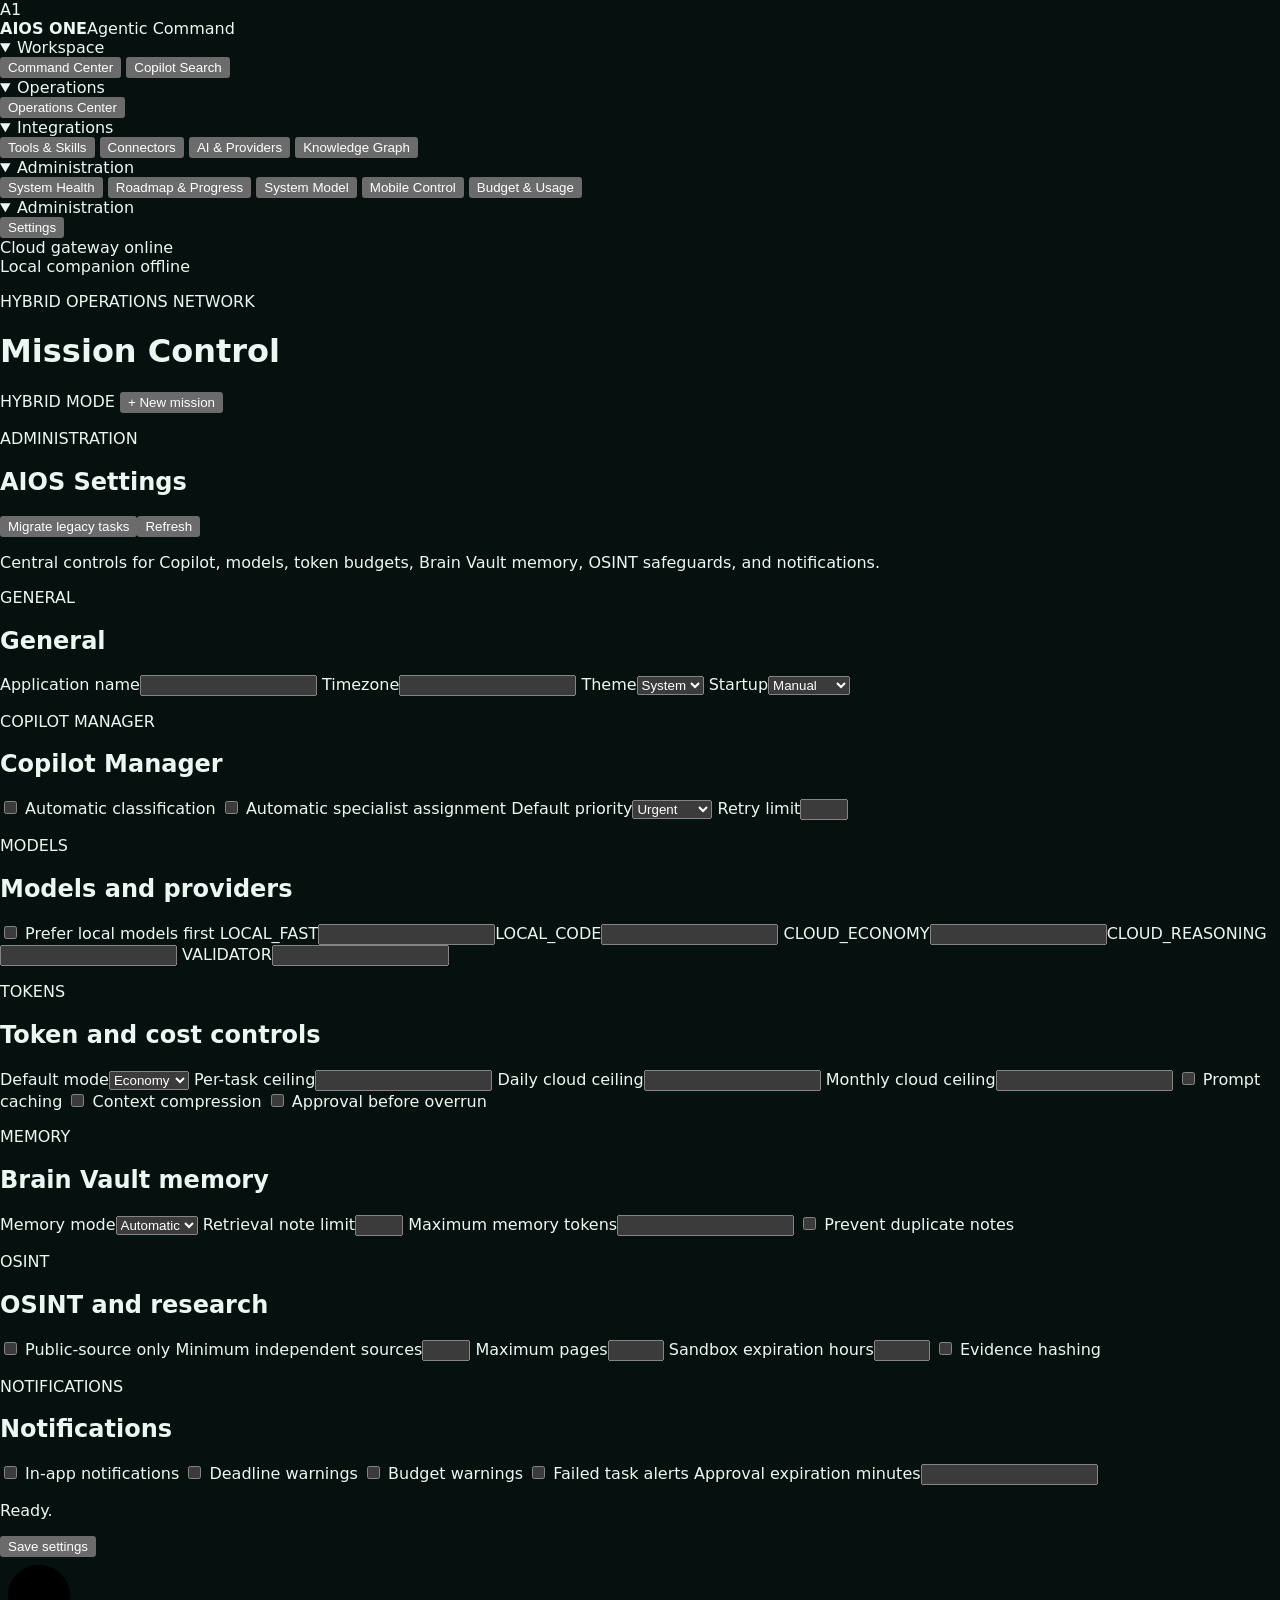
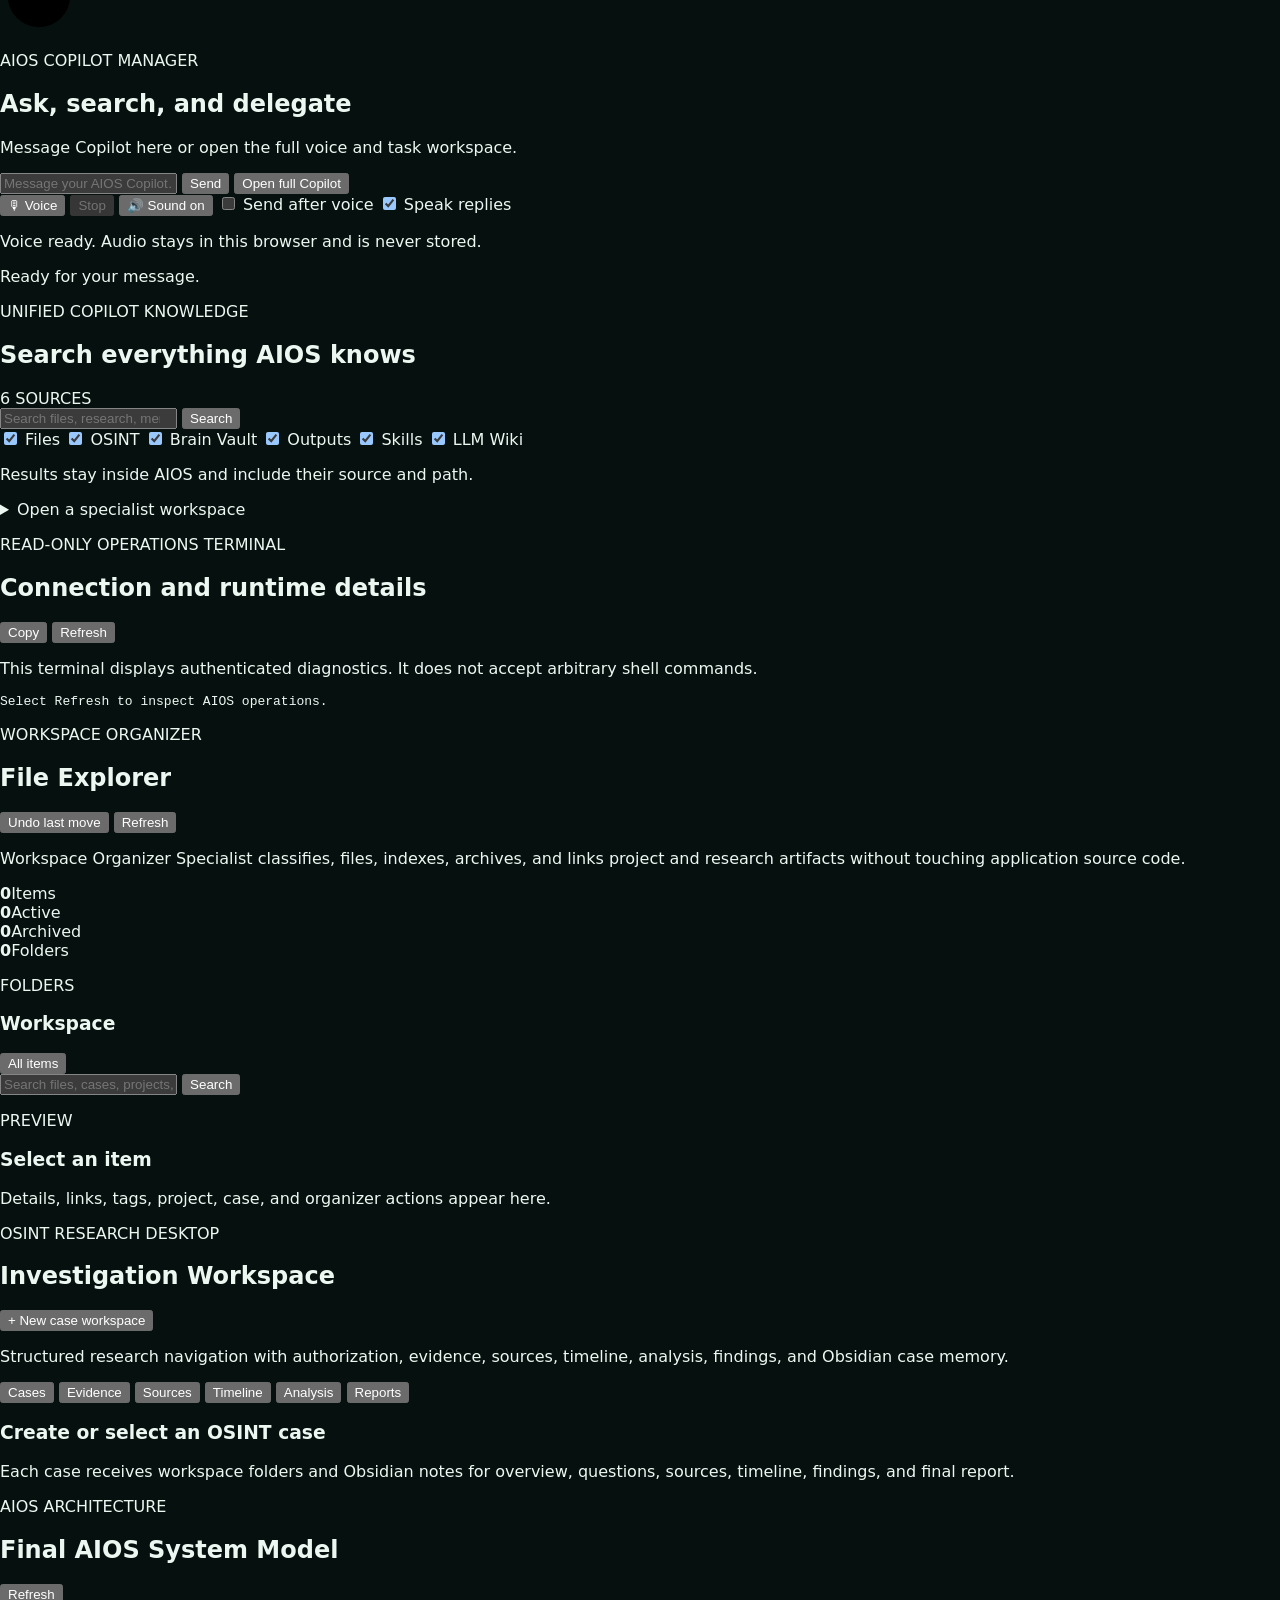
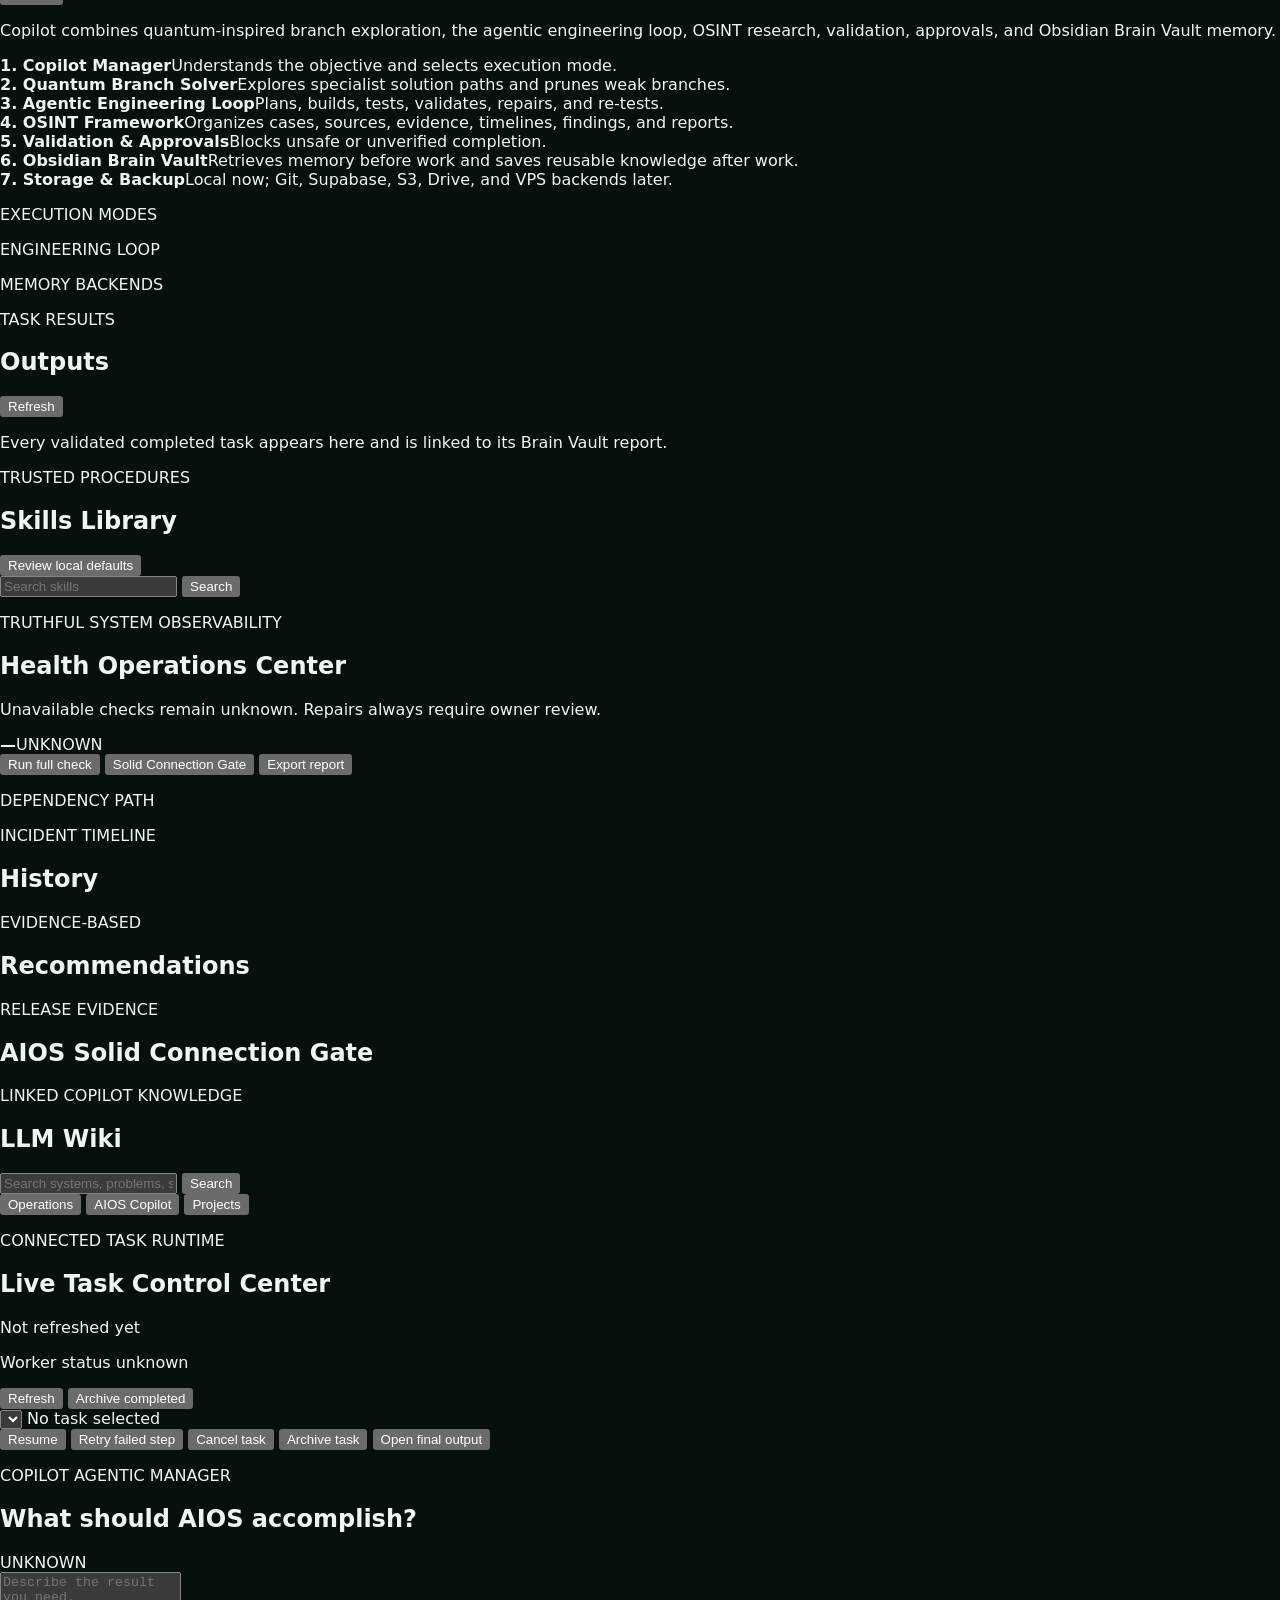
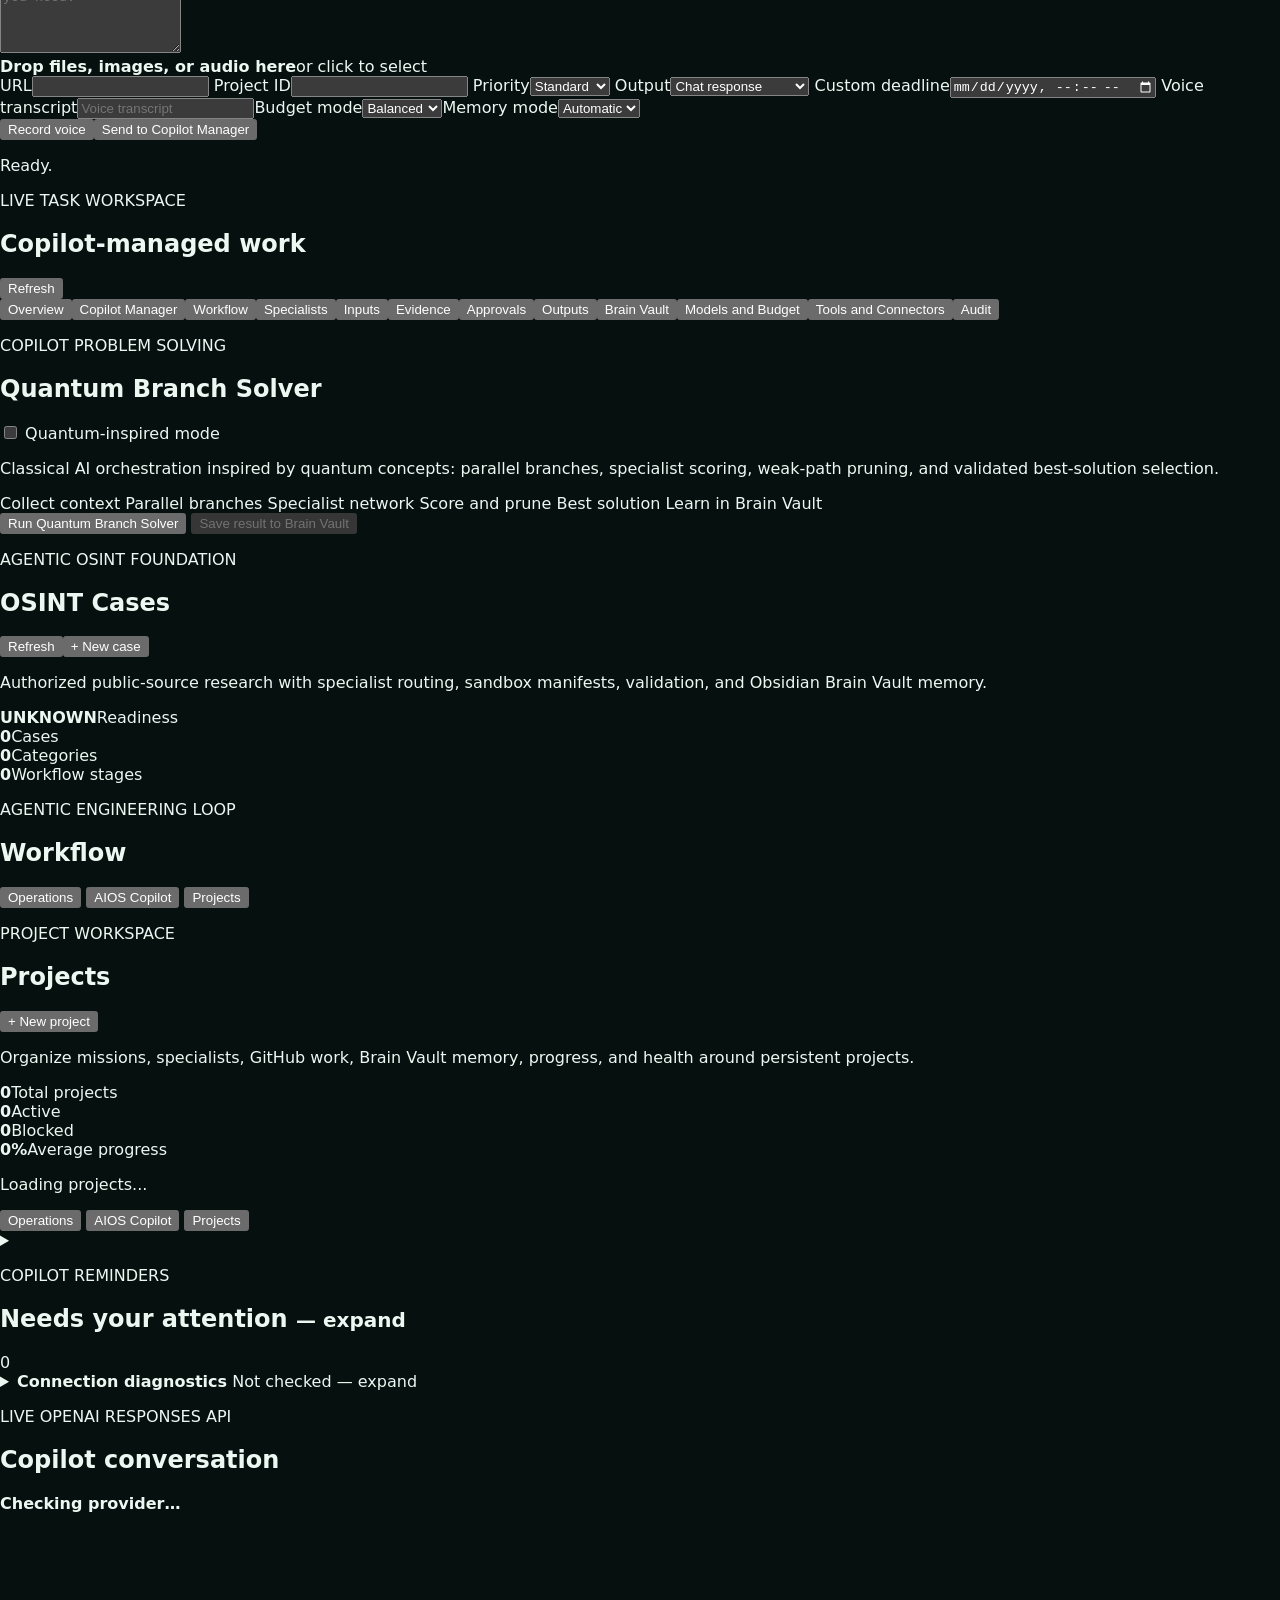
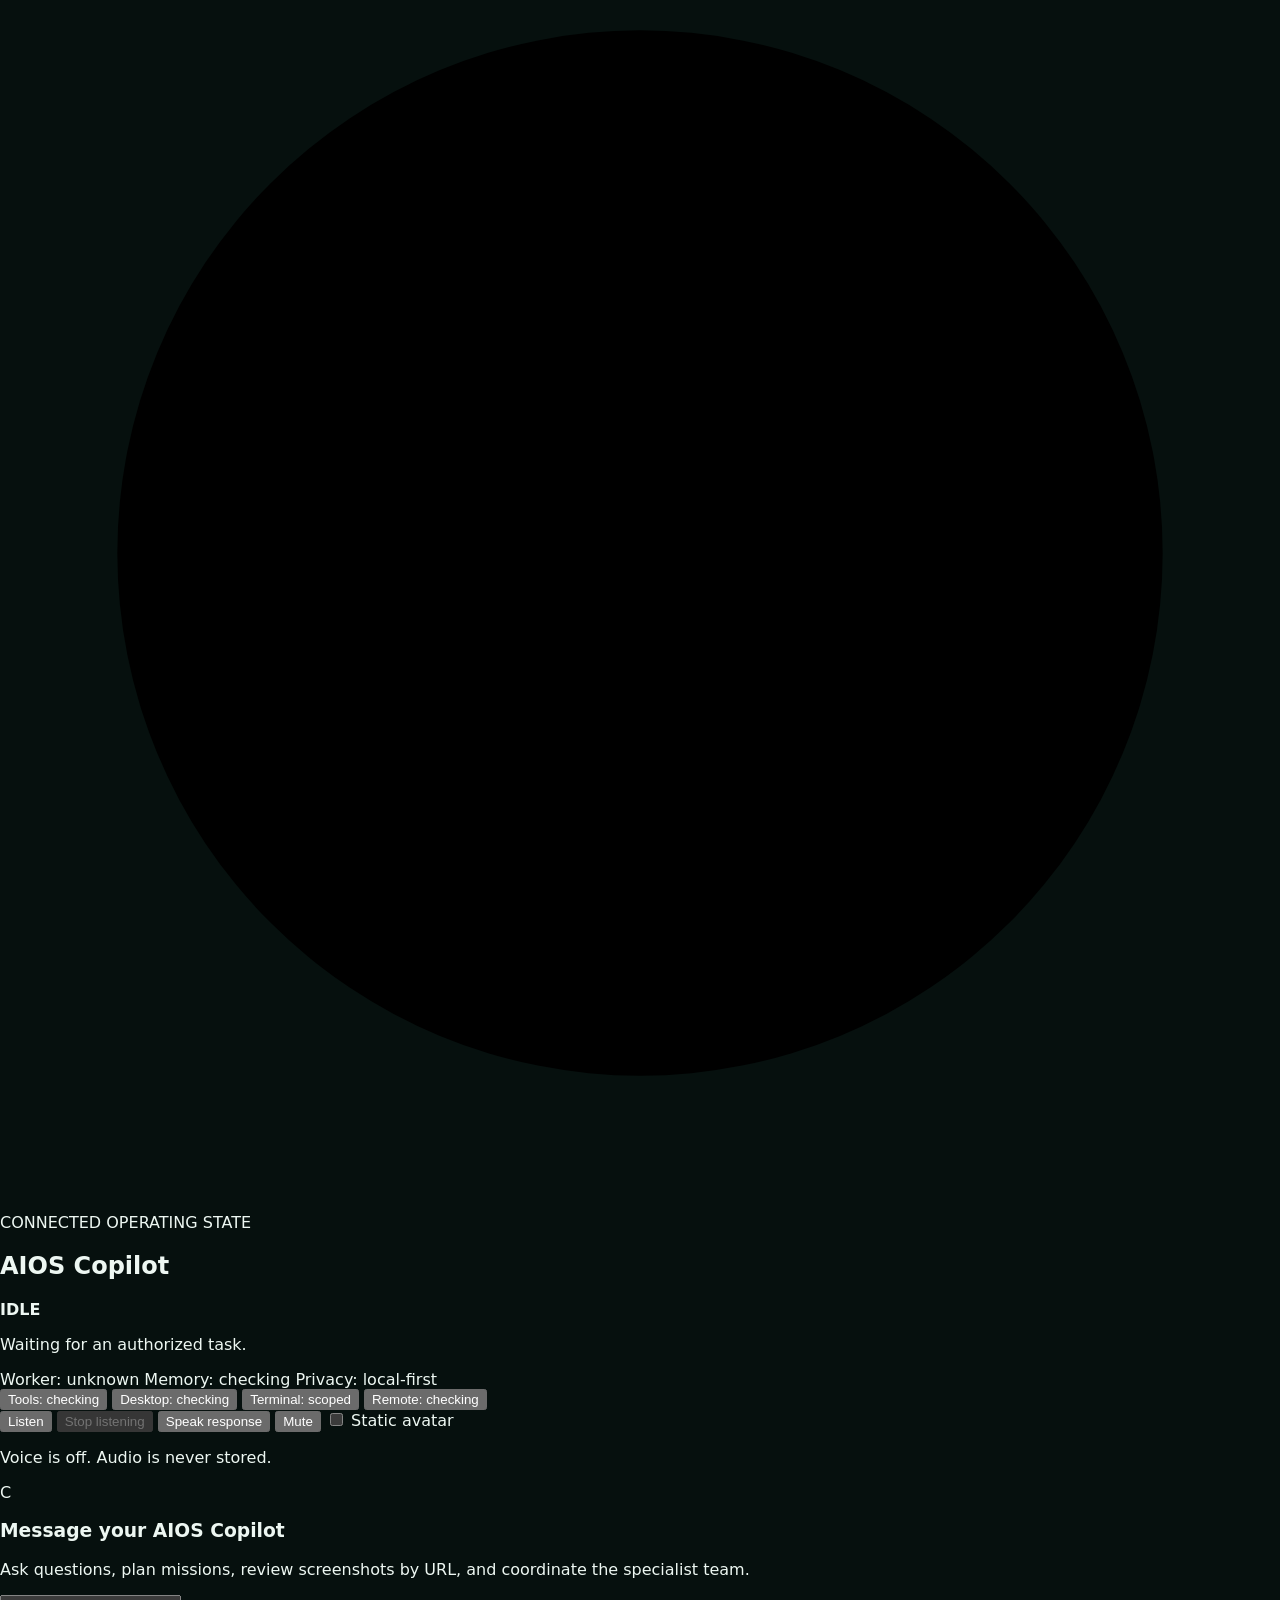
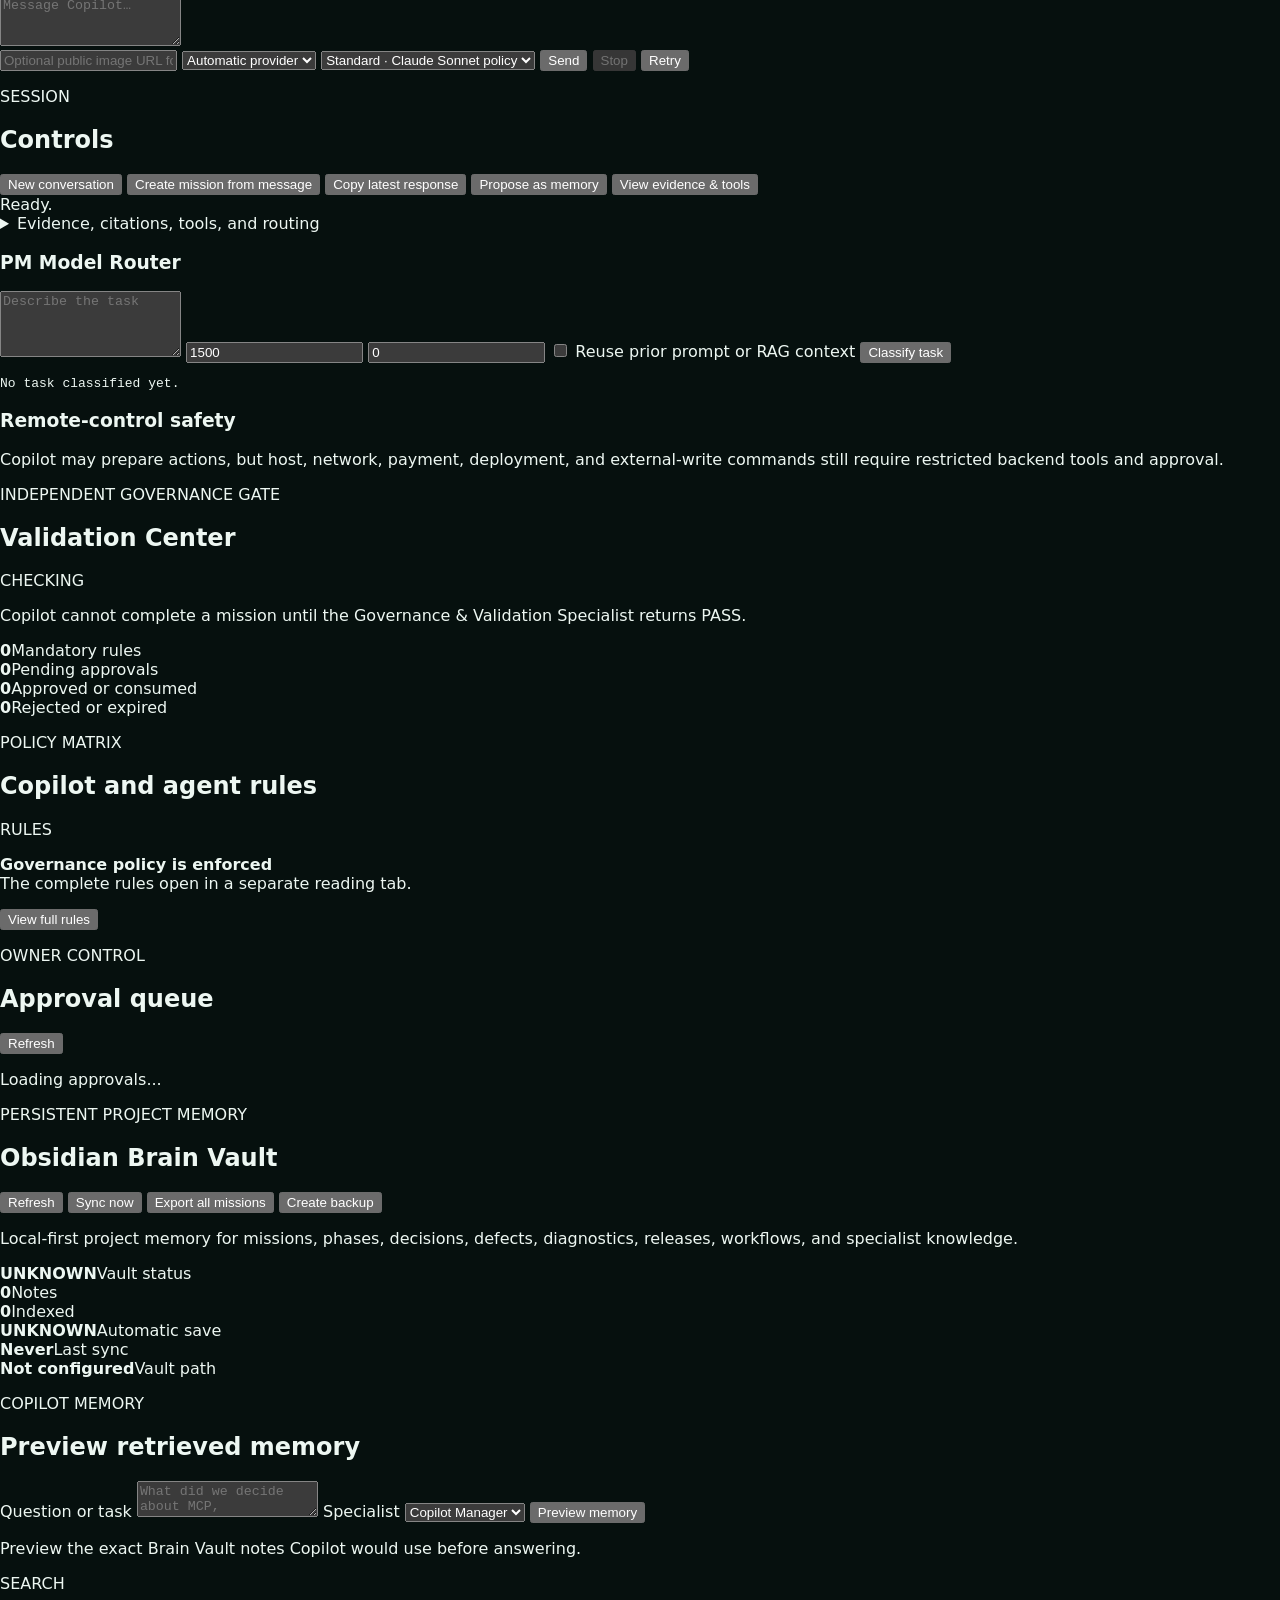
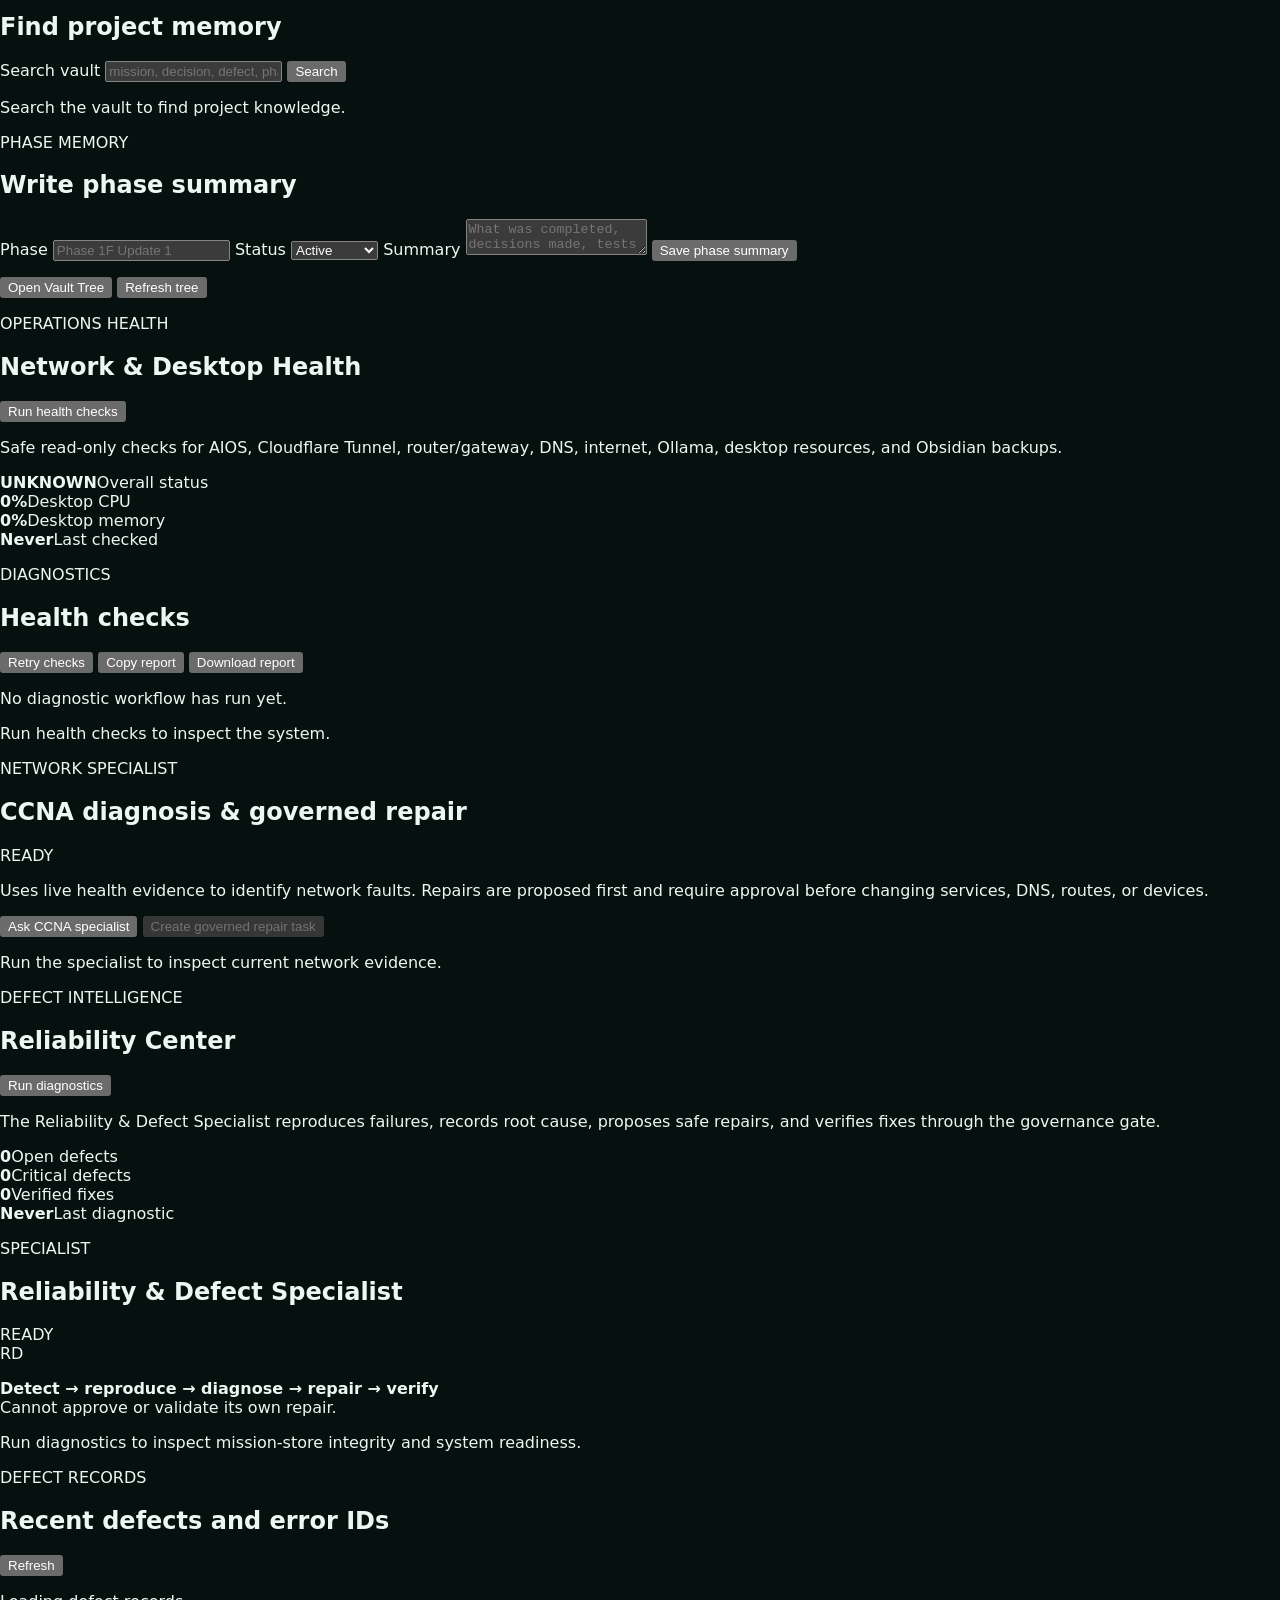
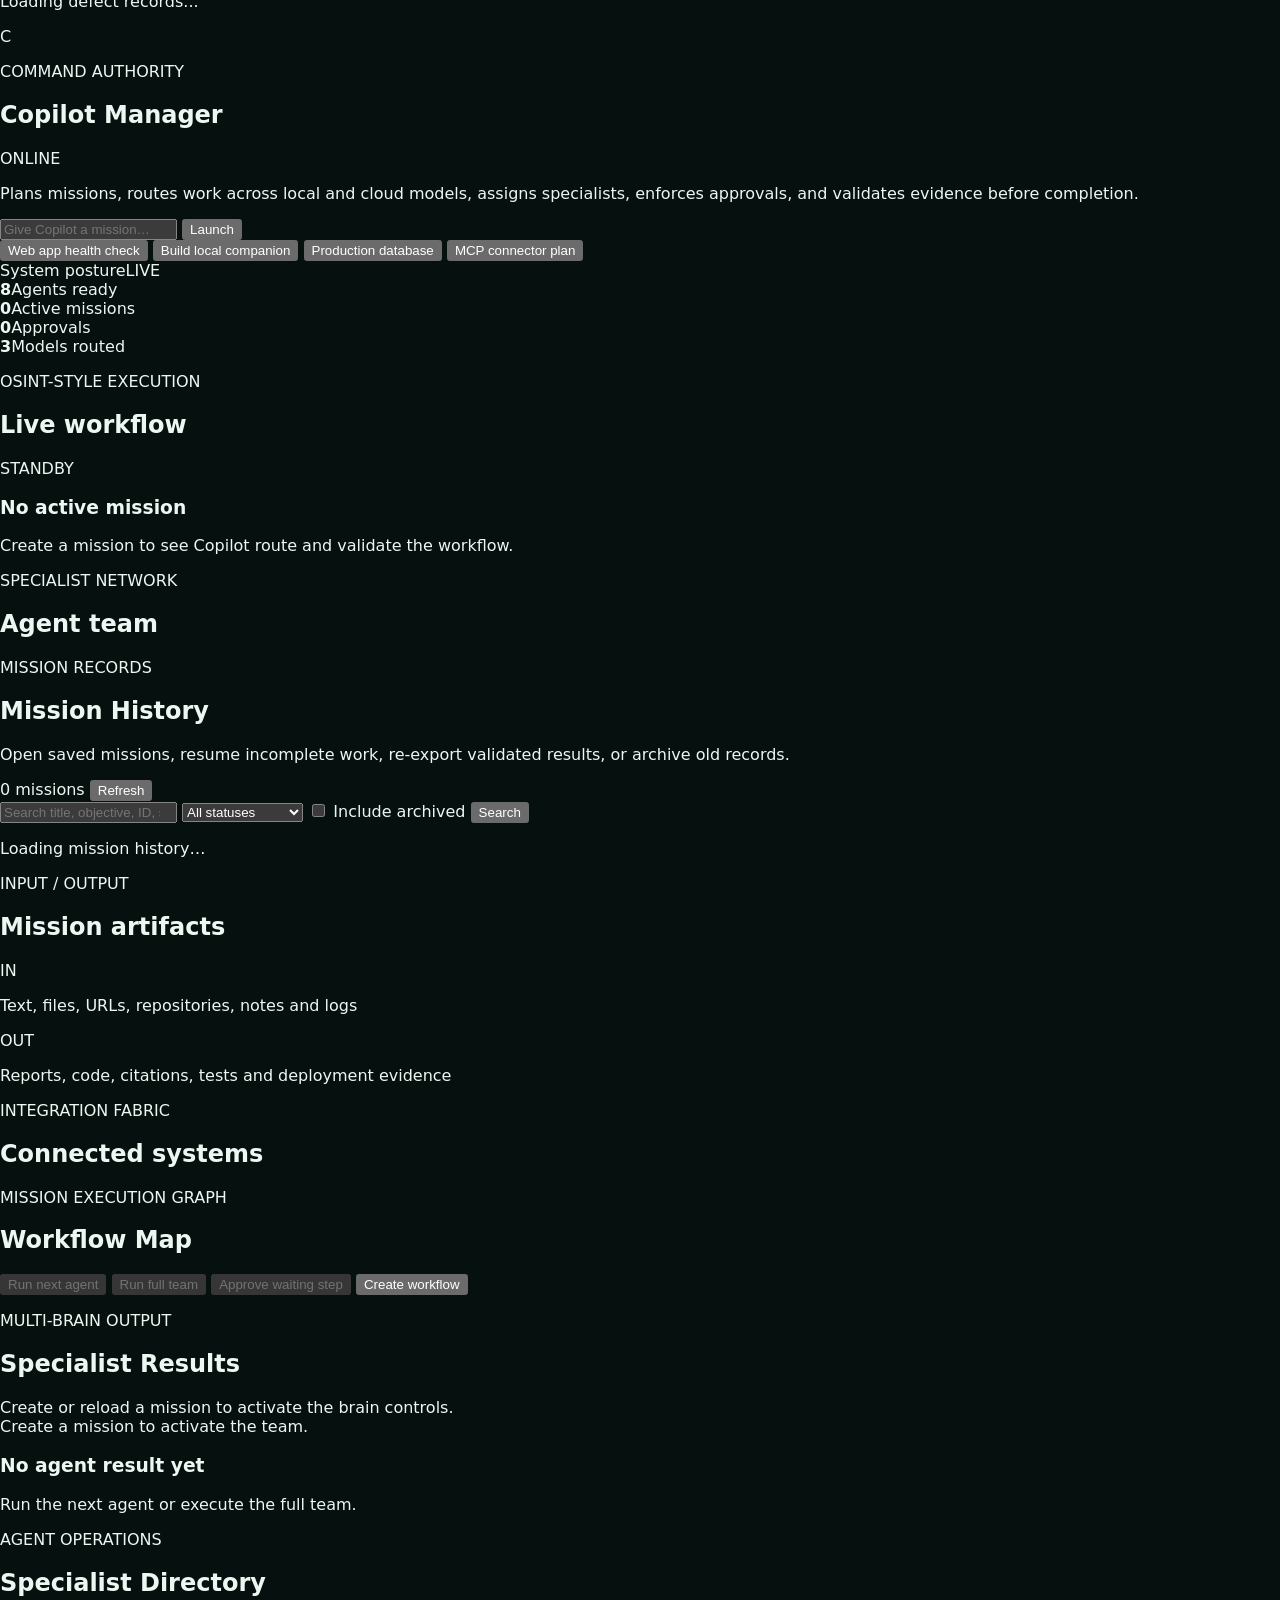
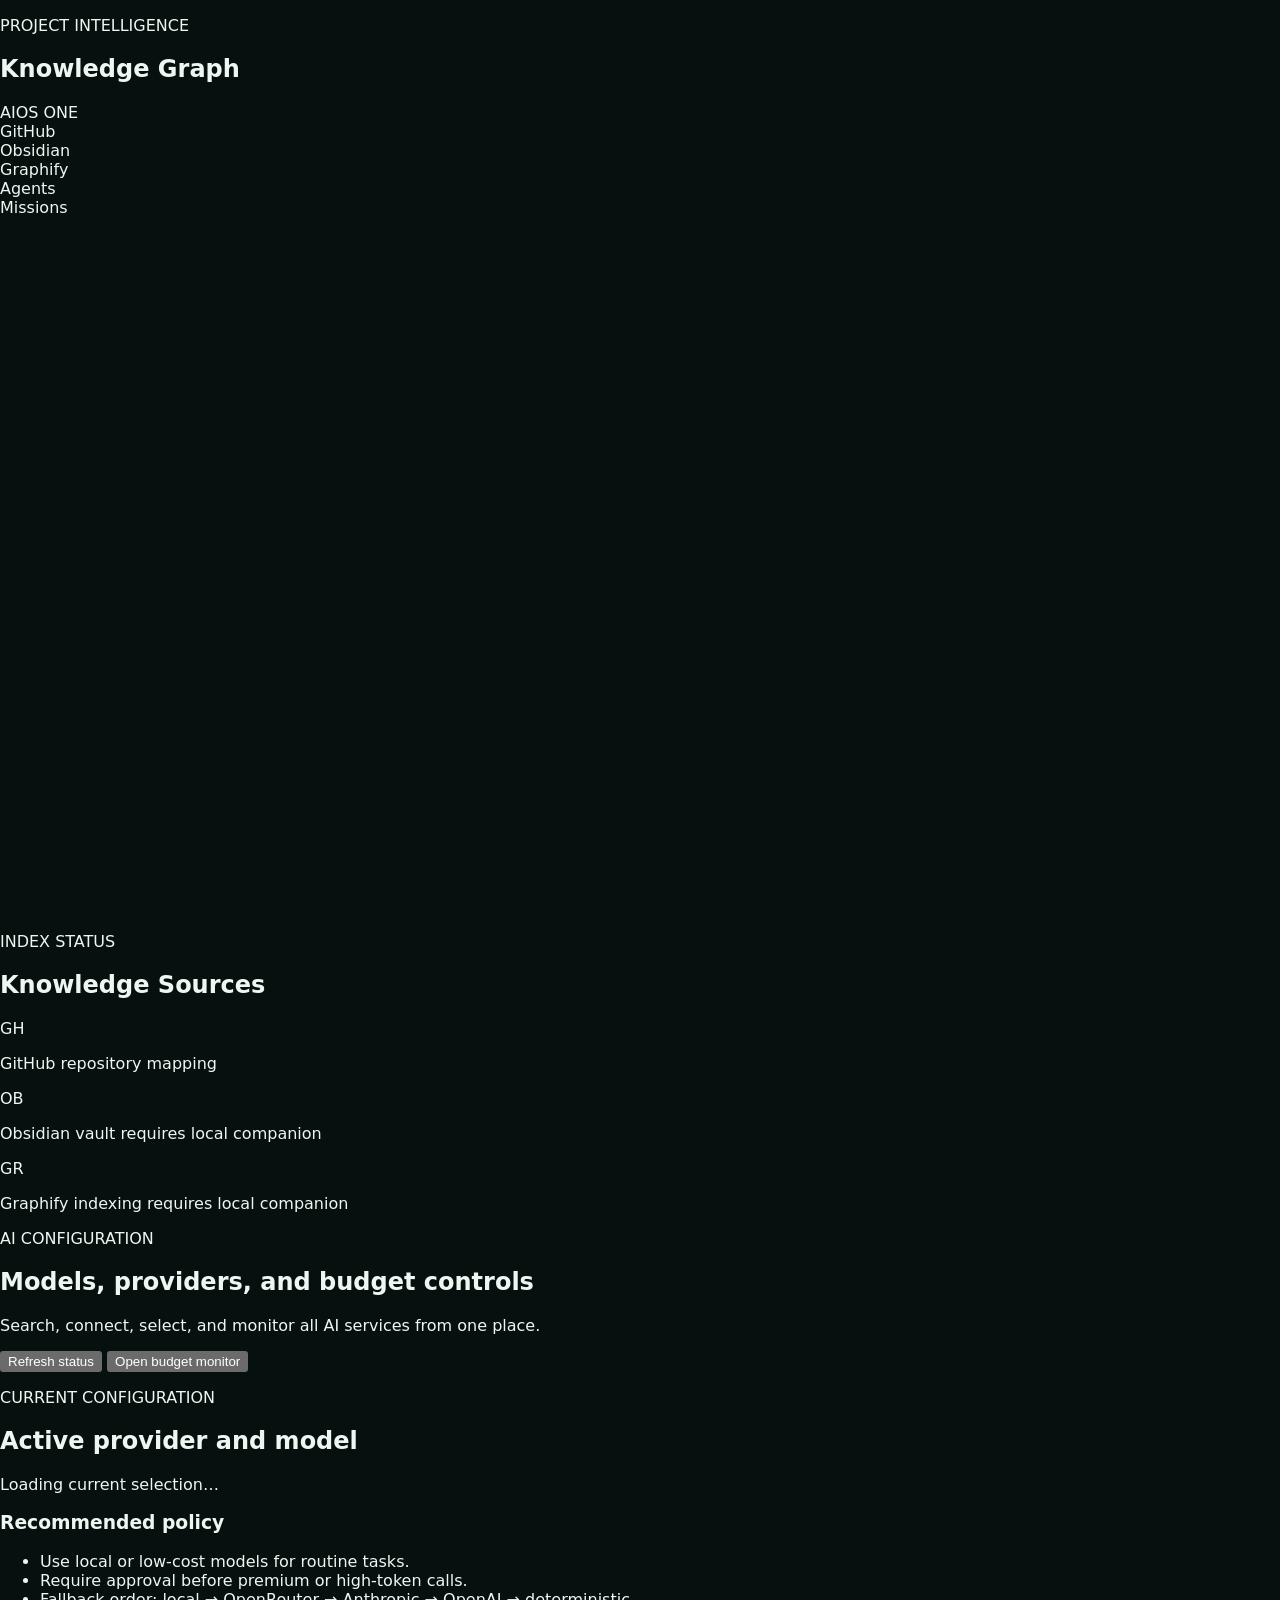
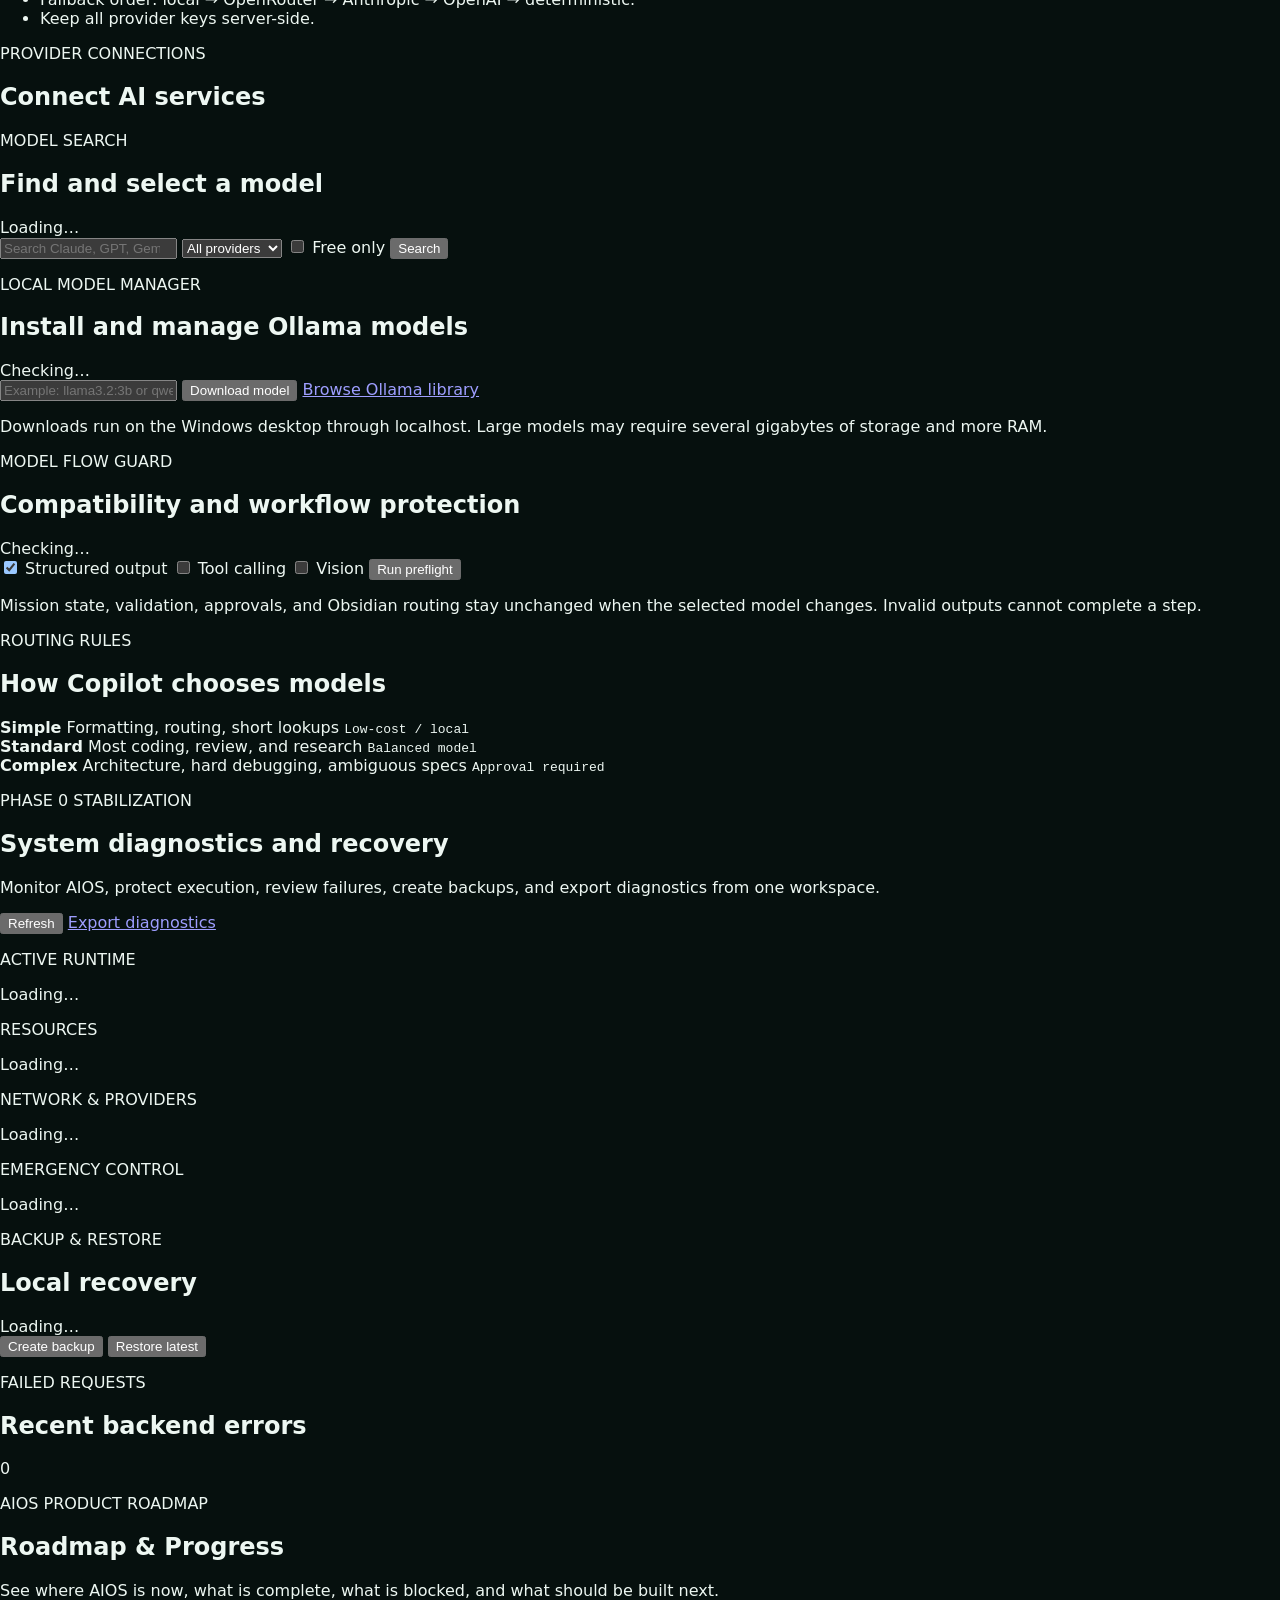
==== commit fa5a81b3: "Connect compact Copilot voice controls" ====
--- a/web/index.html
+++ b/web/index.html
@@ -1,7 +1,7 @@
 <!doctype html>
 <html lang="en">
 <head>
-  <meta name="aios-build" content="phase-jarvis-network-3">
+  <meta name="aios-build" content="phase-jarvis-voice-4">
   <meta charset="utf-8" />
   <script>
     // AIOS is a server application. Redirect accidental Explorer/file launches so
@@ -13,7 +13,7 @@
   <meta name="viewport" content="width=device-width,initial-scale=1" />
   <meta name="theme-color" content="#08100f" />
   <title>AIOS ONE — Hybrid Agentic Command Center</title>
-  <link rel="stylesheet" href="/assets/styles.css?v=phase-jarvis-network-3" />
+  <link rel="stylesheet" href="/assets/styles.css?v=phase-jarvis-voice-4" />
   <style>
     /* Critical shell: keeps authentication usable and private if the main CSS is stale. */
     :root{color-scheme:dark;--critical-bg:#06100e;--critical-panel:#0d1c19;--critical-line:#25423a;--critical-text:#edf7f2;--critical-muted:#91aaa2;--critical-accent:#ffb547}
@@ -171,12 +171,19 @@
 
 <section id="view-copilot-search" class="app-view">
   <article class="panel compact-copilot-manager">
-    <div class="compact-copilot-avatar" aria-hidden="true">
+    <div id="compactCopilotAvatar" class="compact-copilot-avatar" data-state="idle"
+      role="img" aria-label="AIOS Copilot voice is idle">
       <svg viewBox="0 0 120 120" width="78" height="78"
         style="display:block;width:78px;height:78px;max-width:78px;max-height:78px;overflow:hidden">
-        <circle cx="60" cy="60" r="48"></circle>
-        <circle cx="60" cy="60" r="31"></circle>
-        <path d="M20 62 C34 34 43 88 56 52 S78 82 99 52"></path>
+        <circle class="compact-ring compact-ring-outer" cx="60" cy="60" r="48"></circle>
+        <circle class="compact-ring compact-ring-inner" cx="60" cy="60" r="31"></circle>
+        <path class="compact-wave" d="M20 62 C34 34 43 88 56 52 S78 82 99 52"></path>
+        <g class="compact-network">
+          <line x1="39" y1="39" x2="60" y2="27"></line>
+          <line x1="60" y1="27" x2="82" y2="41"></line>
+          <line x1="39" y1="39" x2="34" y2="68"></line>
+          <line x1="82" y1="41" x2="86" y2="69"></line>
+        </g>
         <circle class="compact-copilot-core" cx="60" cy="57" r="9"></circle>
       </svg>
     </div>
@@ -190,6 +197,16 @@
       <button class="primary" type="submit">Send</button>
       <button id="openFullCopilot" type="button">Open full Copilot</button>
     </form>
+    <div class="compact-voice-controls" aria-label="Compact Copilot voice controls">
+      <button id="startCopilotQuickListening" type="button" aria-label="Start voice input">🎙 Voice</button>
+      <button id="stopCopilotQuickListening" type="button" disabled>Stop</button>
+      <button id="muteCopilotQuickVoice" type="button" aria-pressed="false">🔊 Sound on</button>
+      <label><input id="copilotQuickAutoSend" type="checkbox"> Send after voice</label>
+      <label><input id="copilotQuickAutoSpeak" type="checkbox" checked> Speak replies</label>
+    </div>
+    <p id="copilotQuickVoiceStatus" class="compact-voice-status" aria-live="polite">
+      Voice ready. Audio stays in this browser and is never stored.
+    </p>
     <div id="copilotQuickResponse" class="copilot-quick-response" aria-live="polite">
       Ready for your message.
     </div>
@@ -2116,7 +2133,7 @@
     <button type="button" data-view="budget">₱ Budget & Usage</button>
   </div>
 
-  <script src="/assets/app.js?v=phase-jarvis-network-3"></script>
+  <script src="/assets/app.js?v=phase-jarvis-voice-4"></script>
 
   <div id="aiosToastRegion" class="aios-toast-region" aria-live="polite"></div>
 
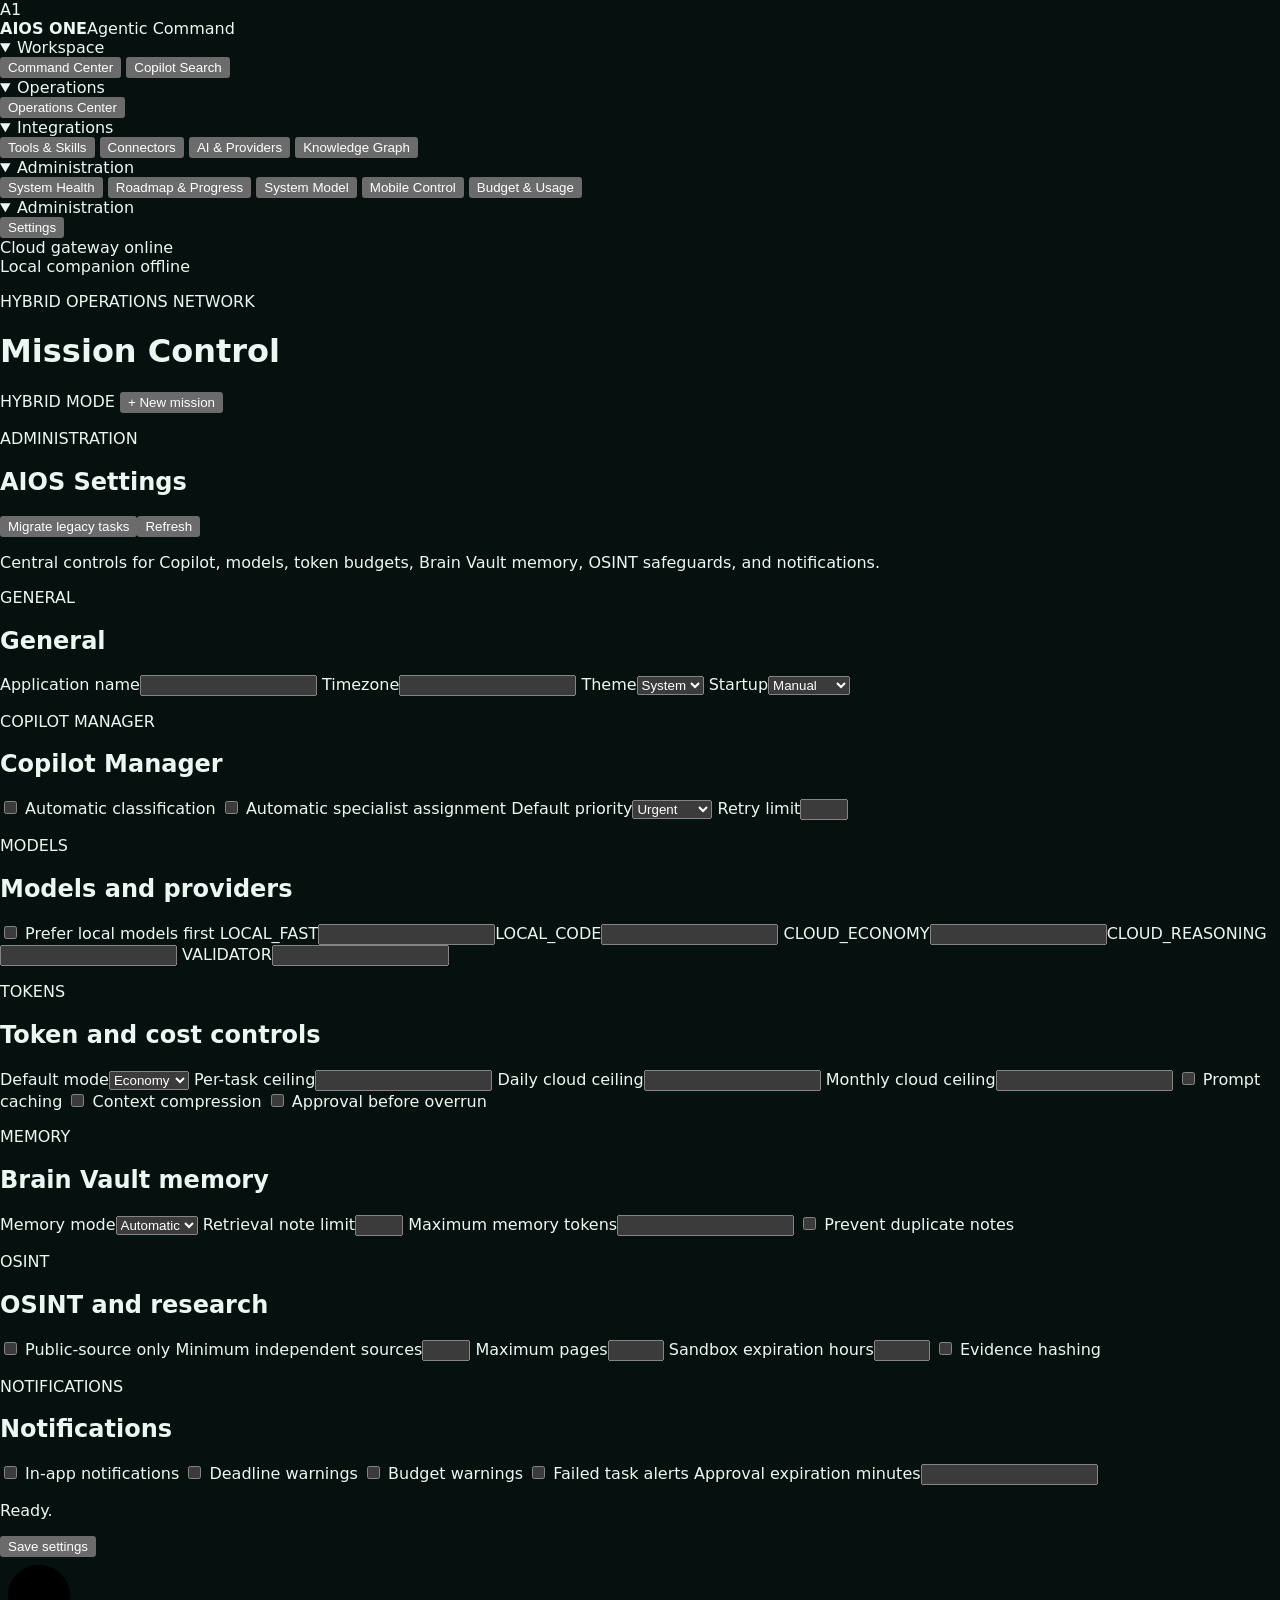
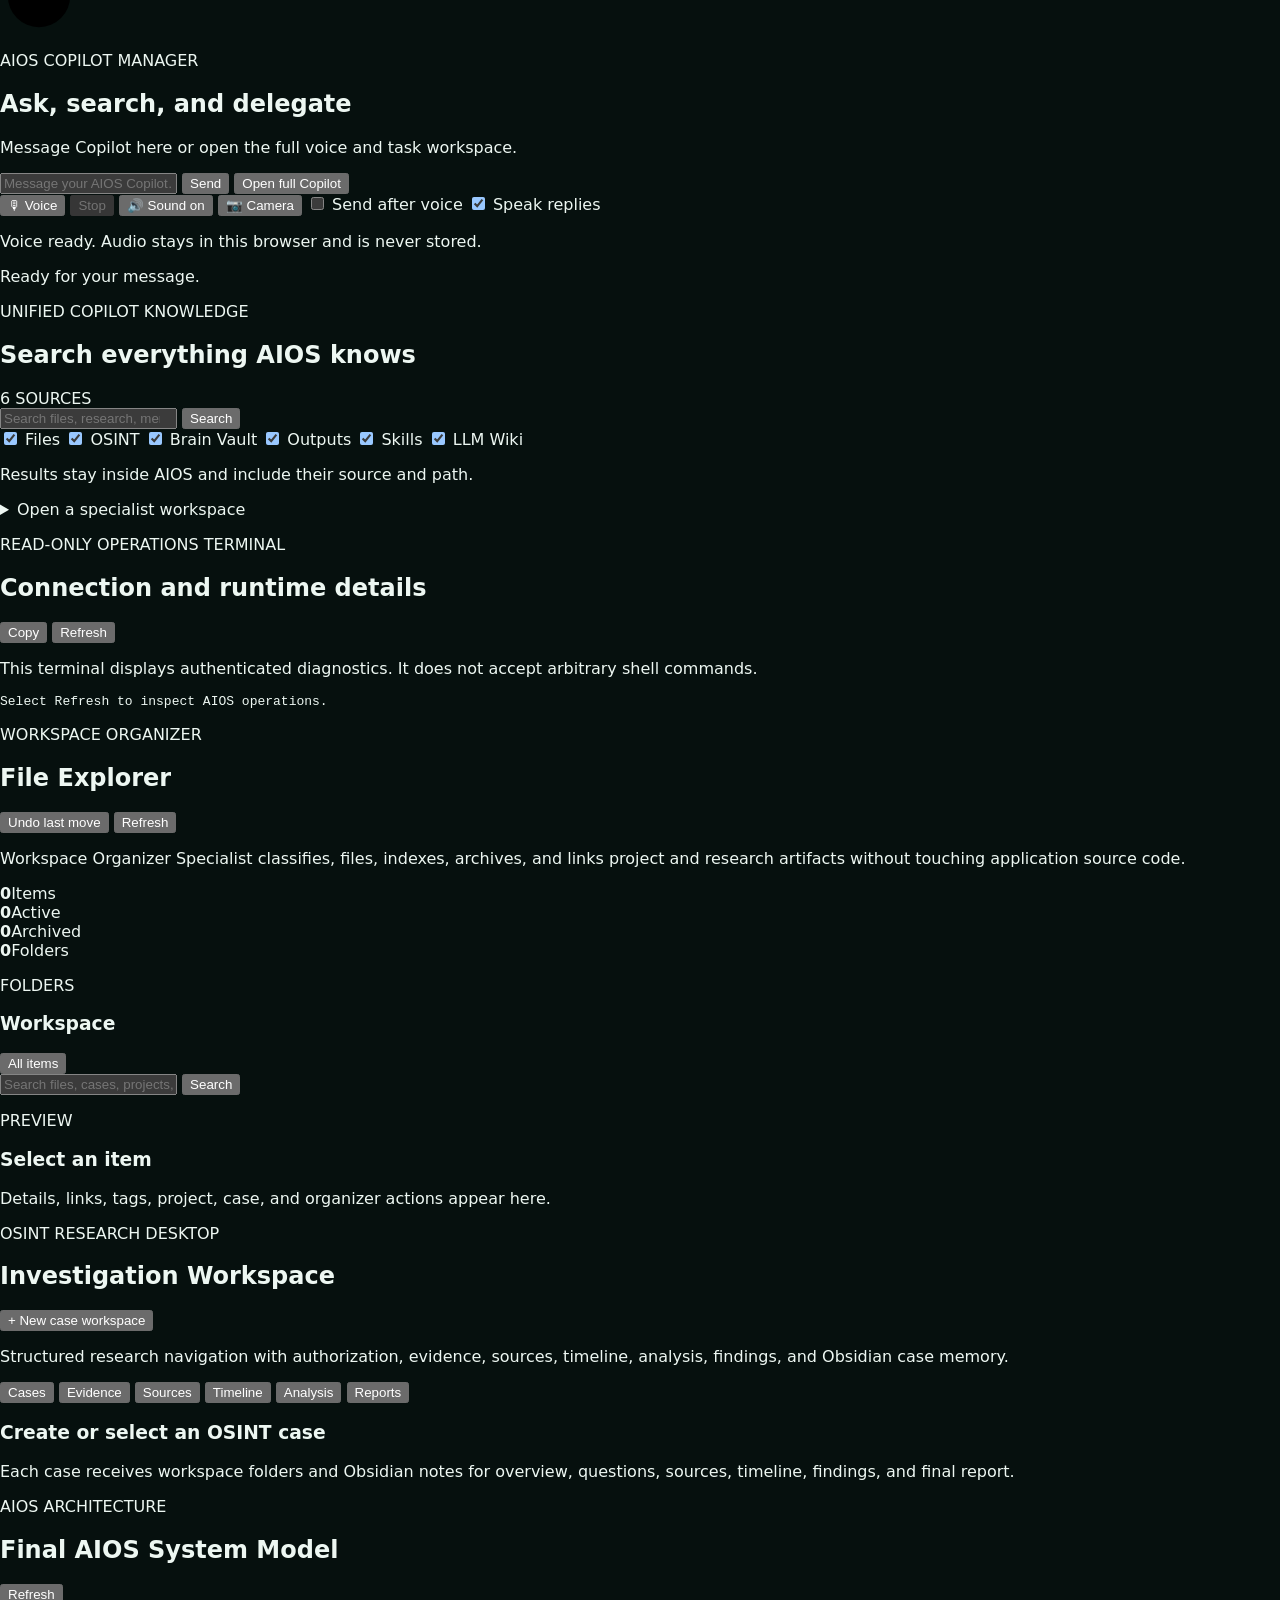
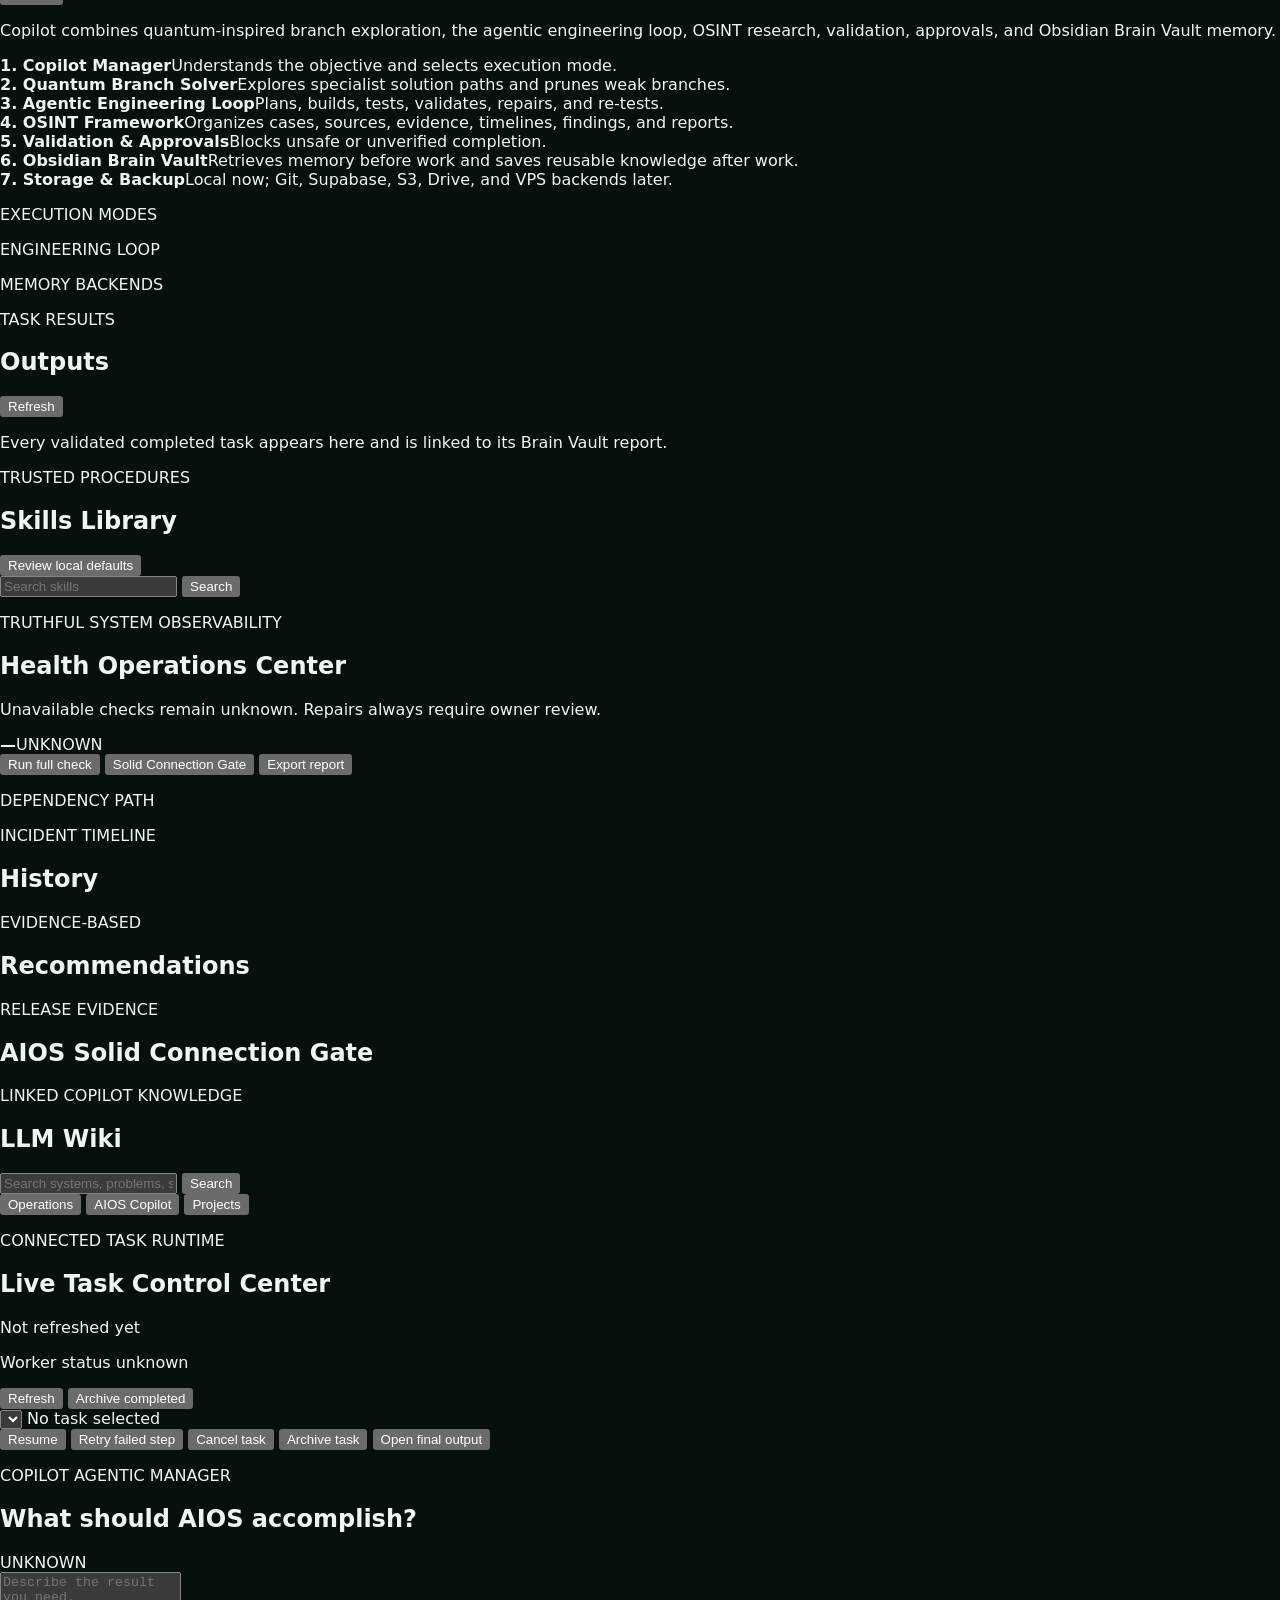
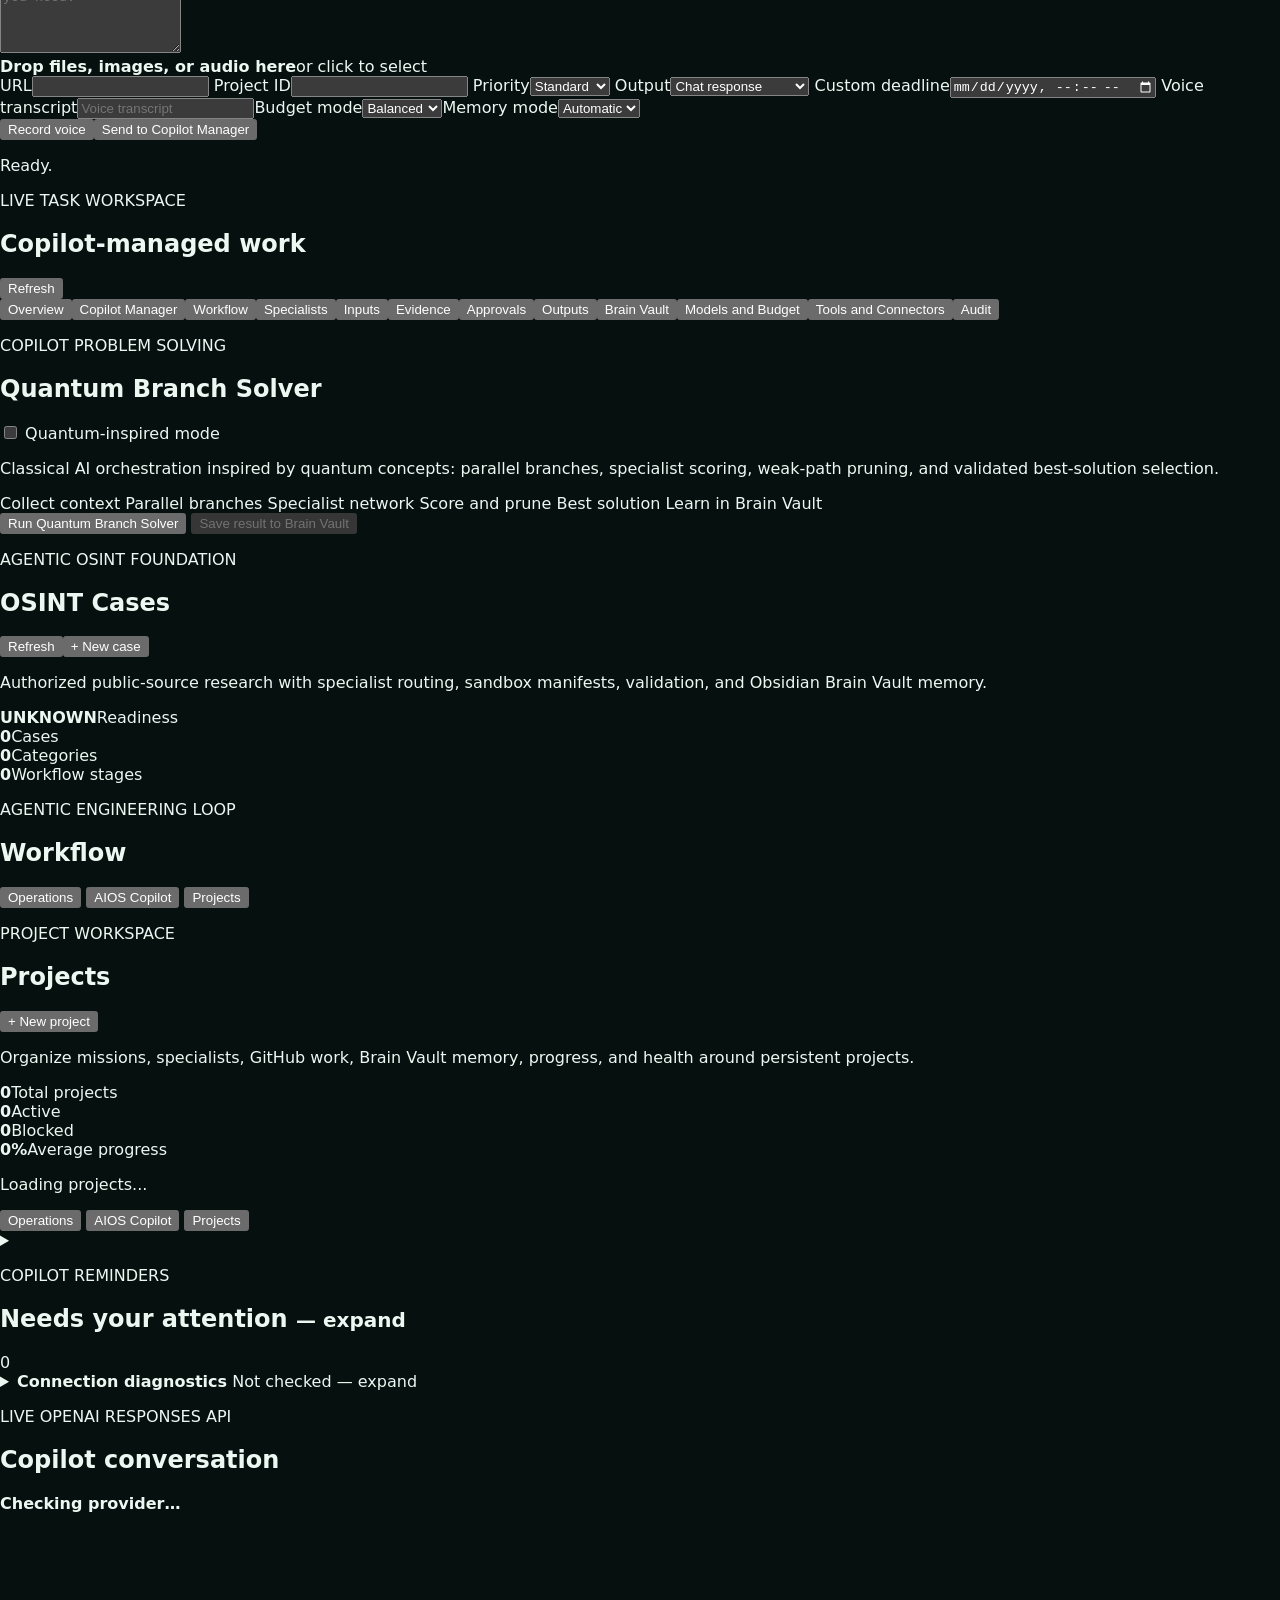
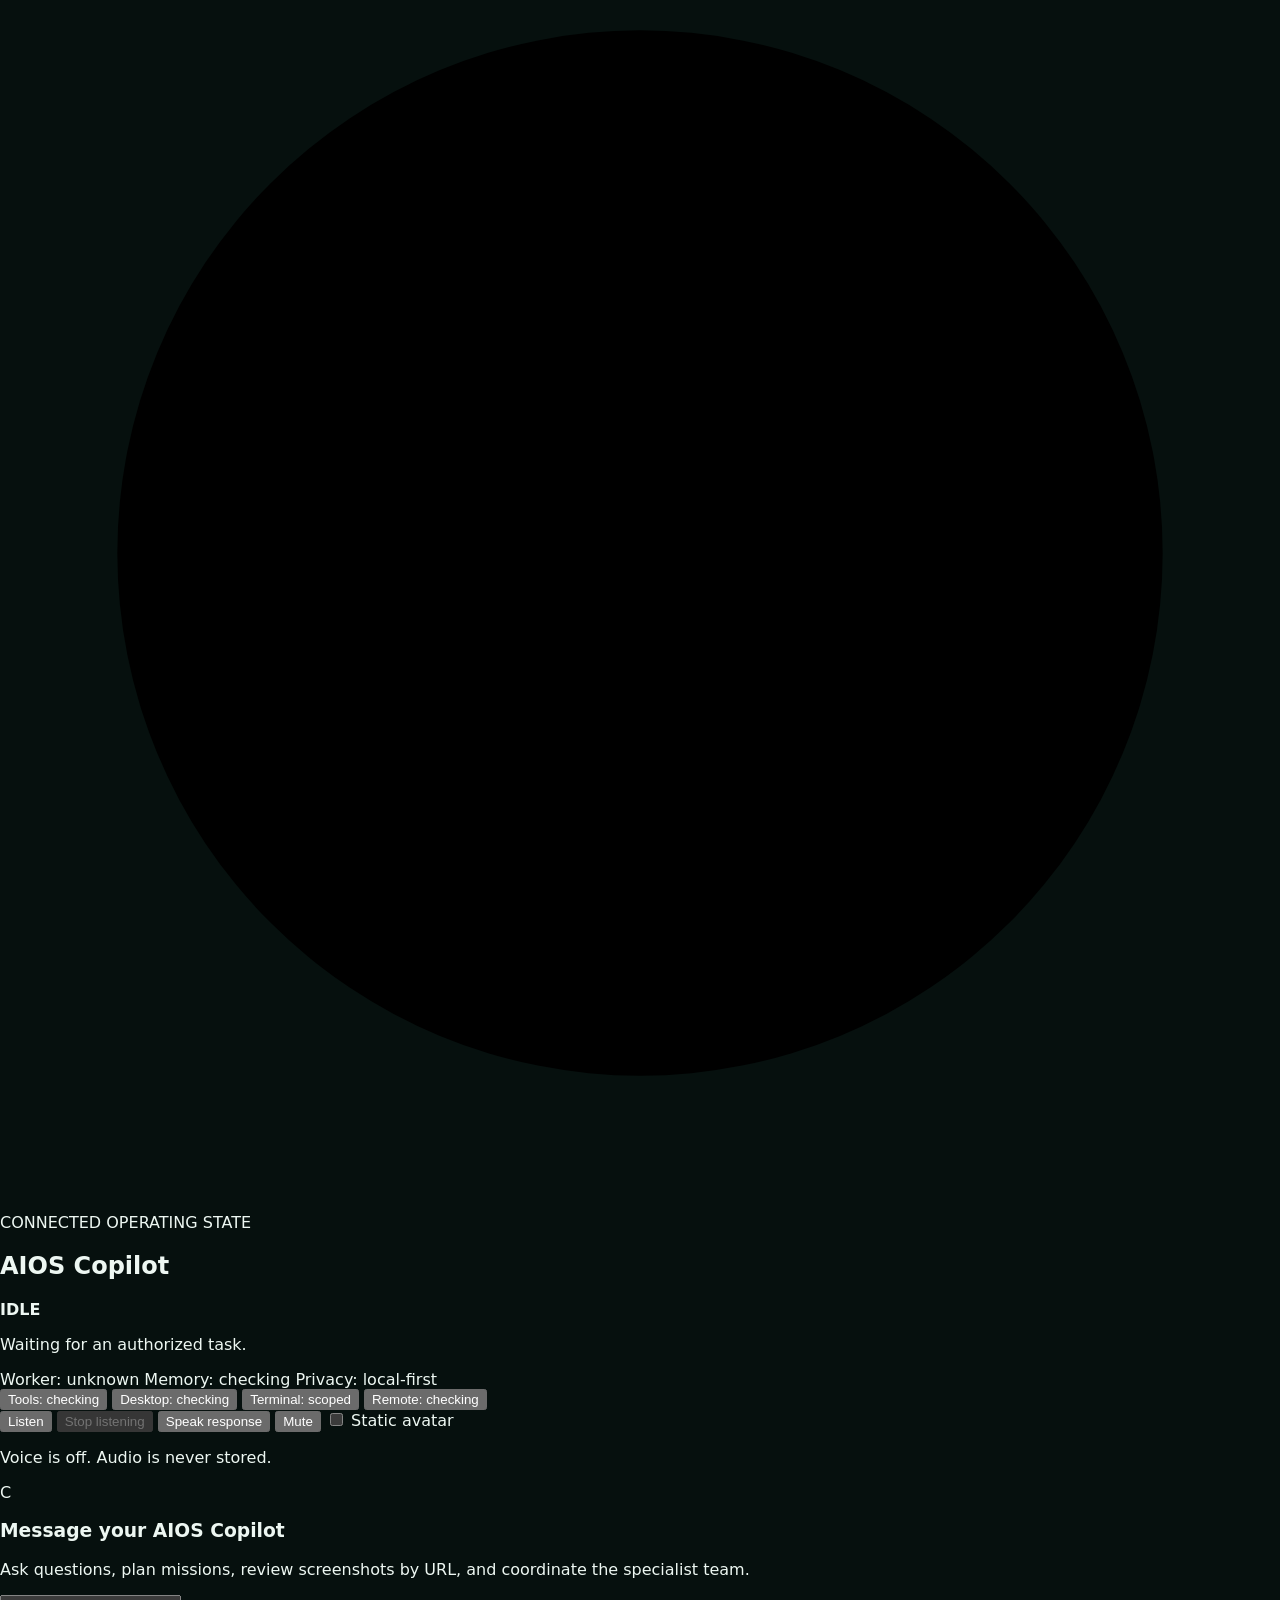
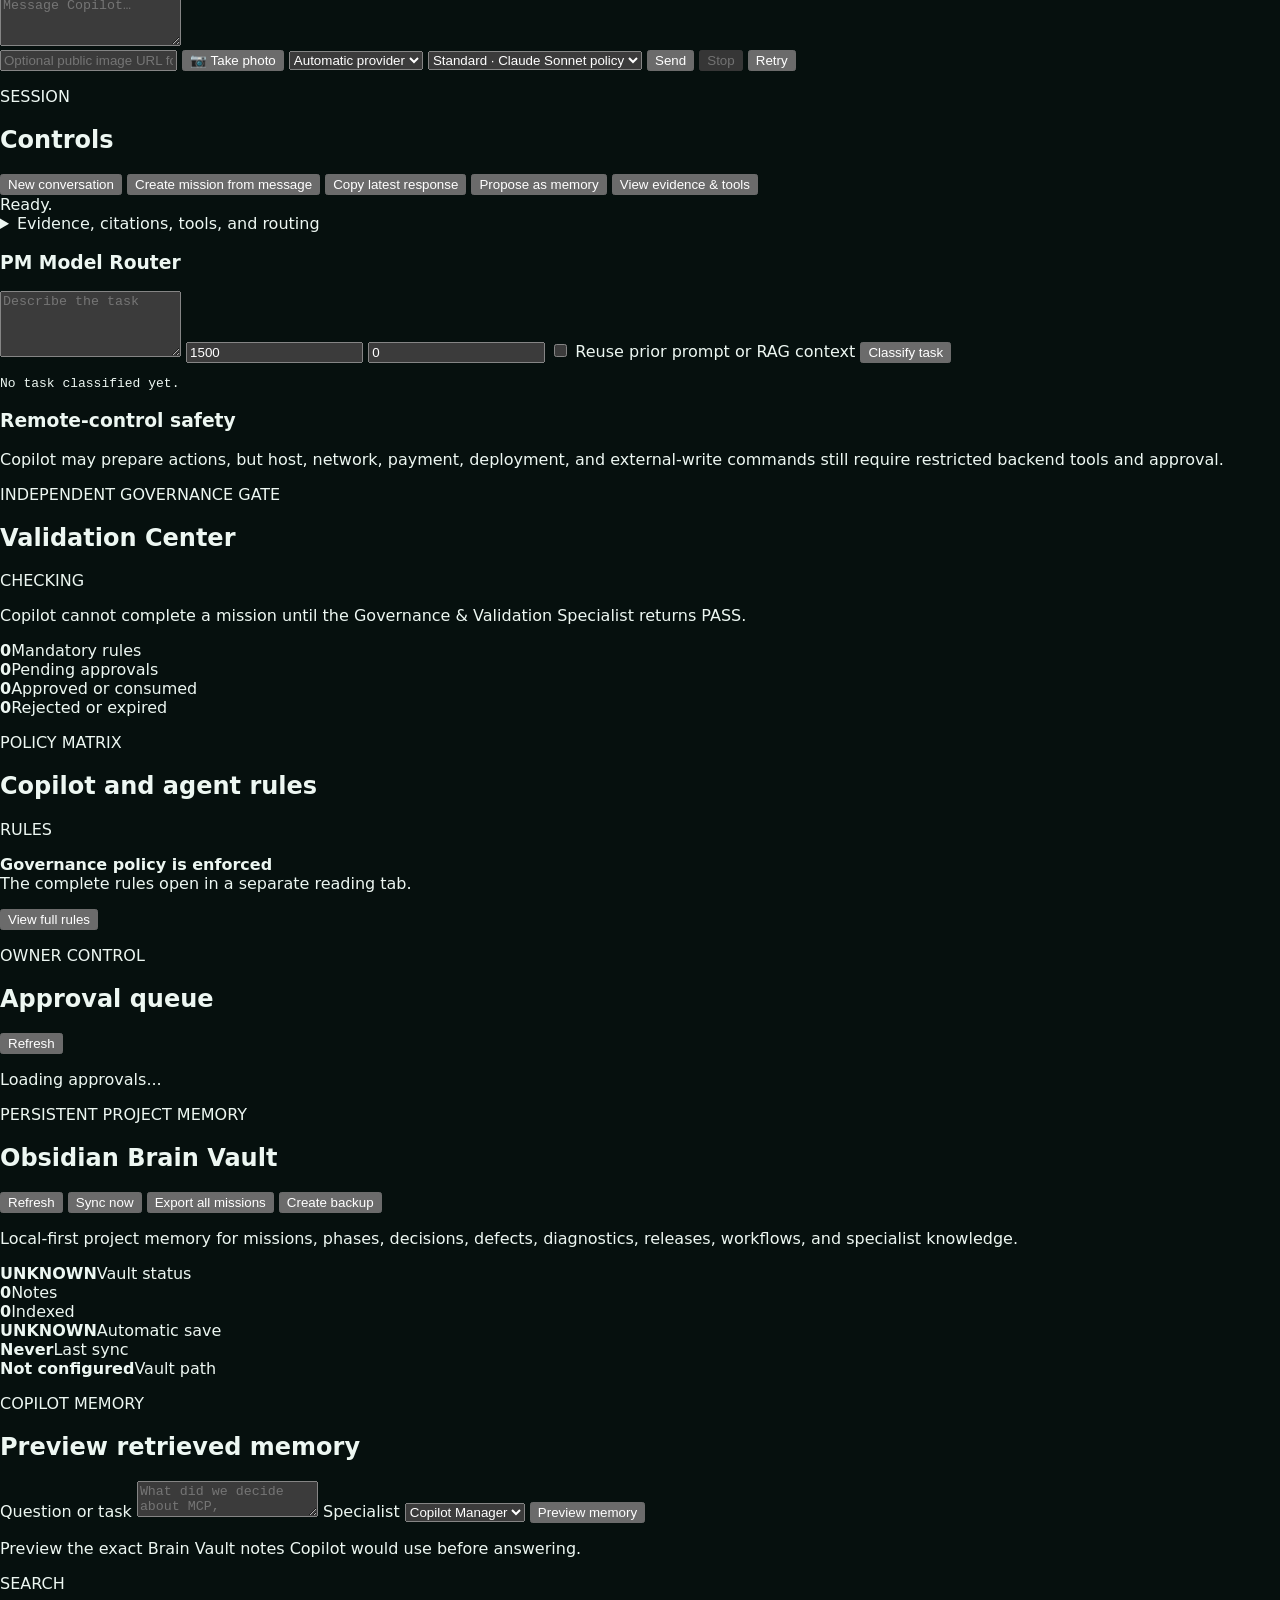
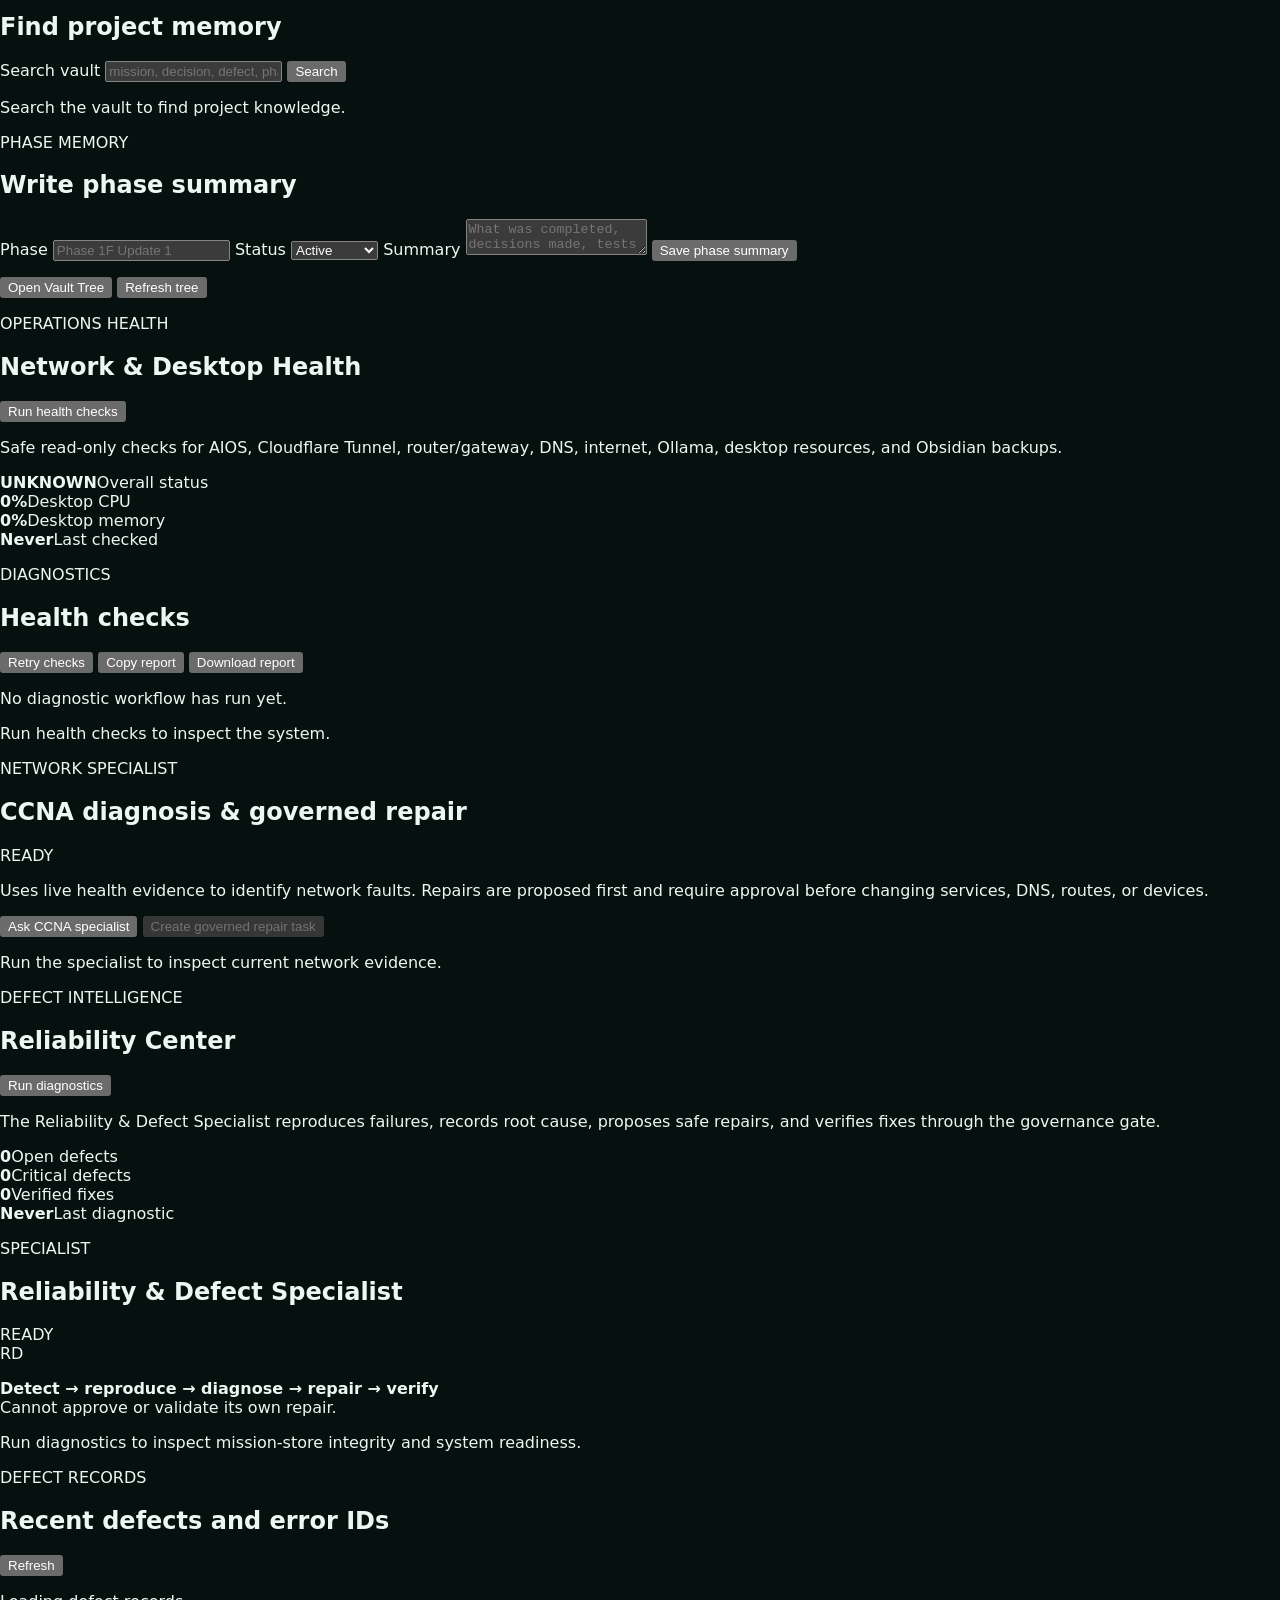
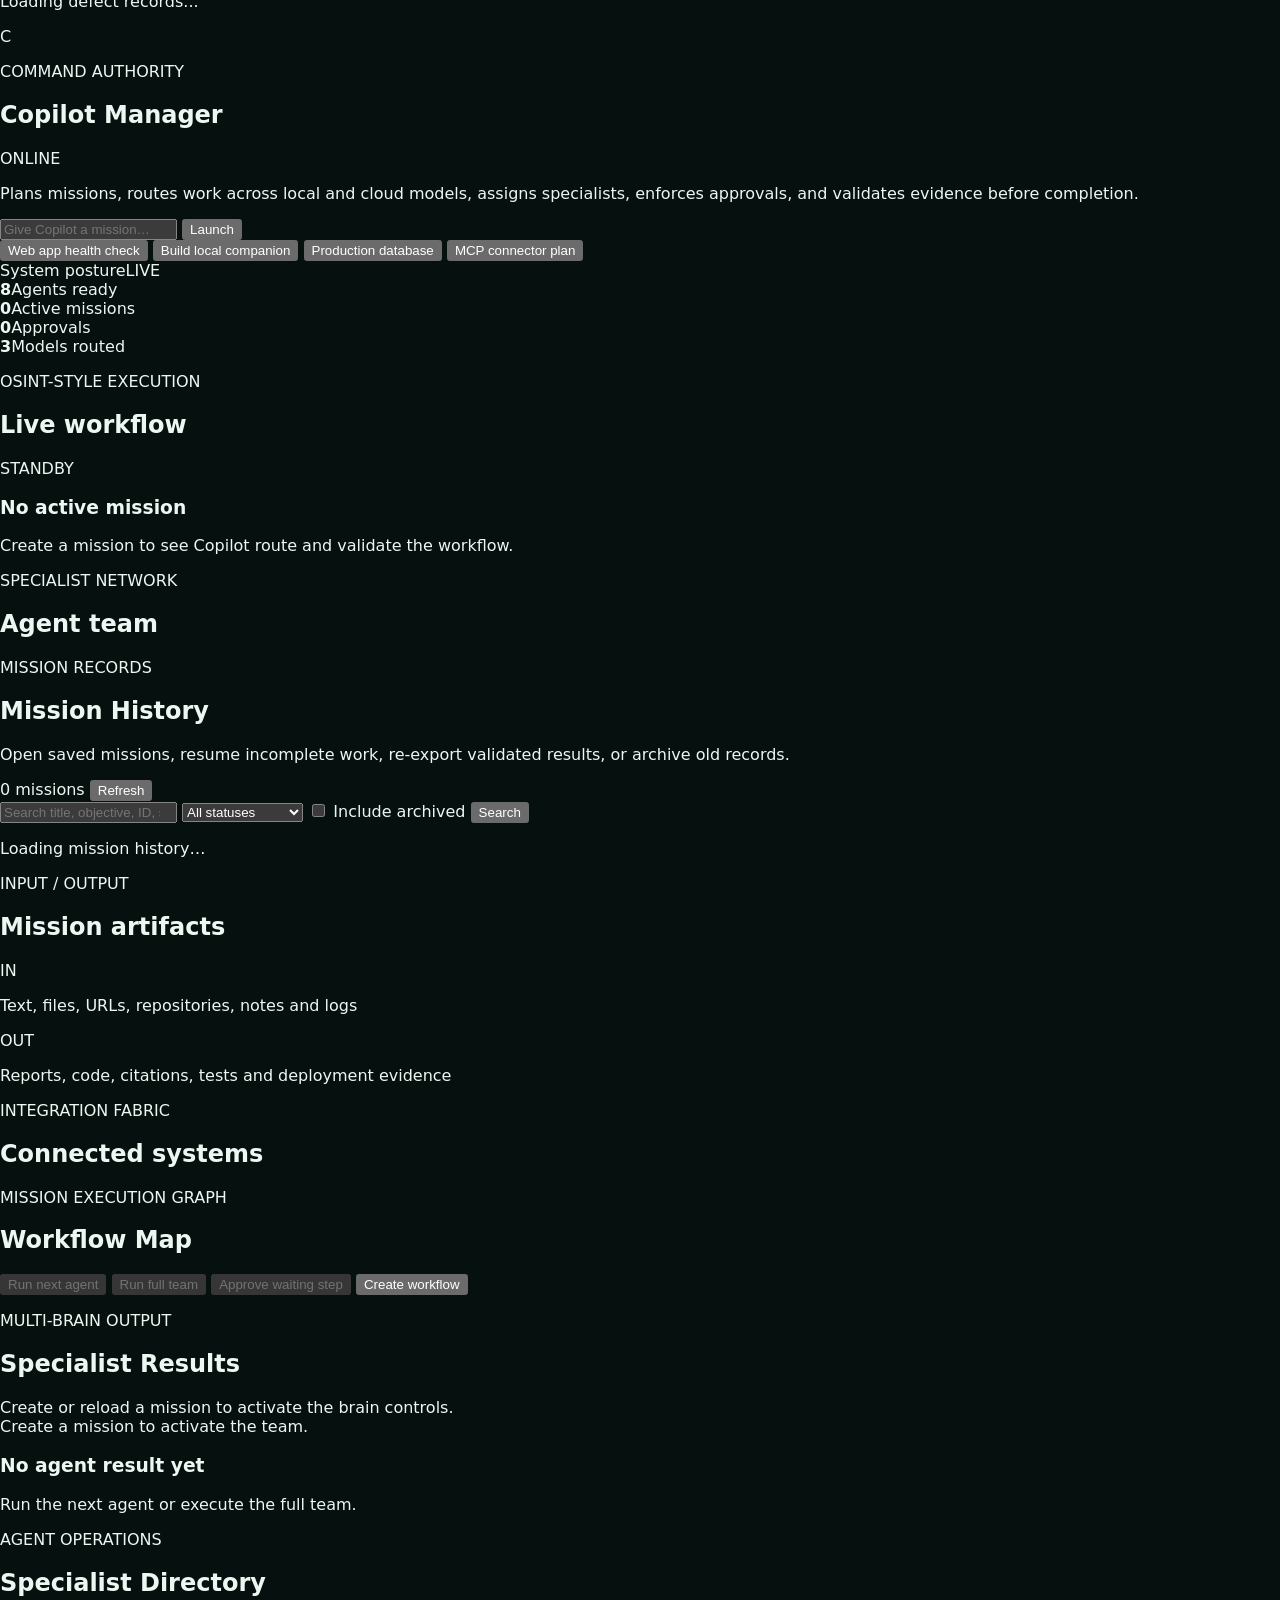
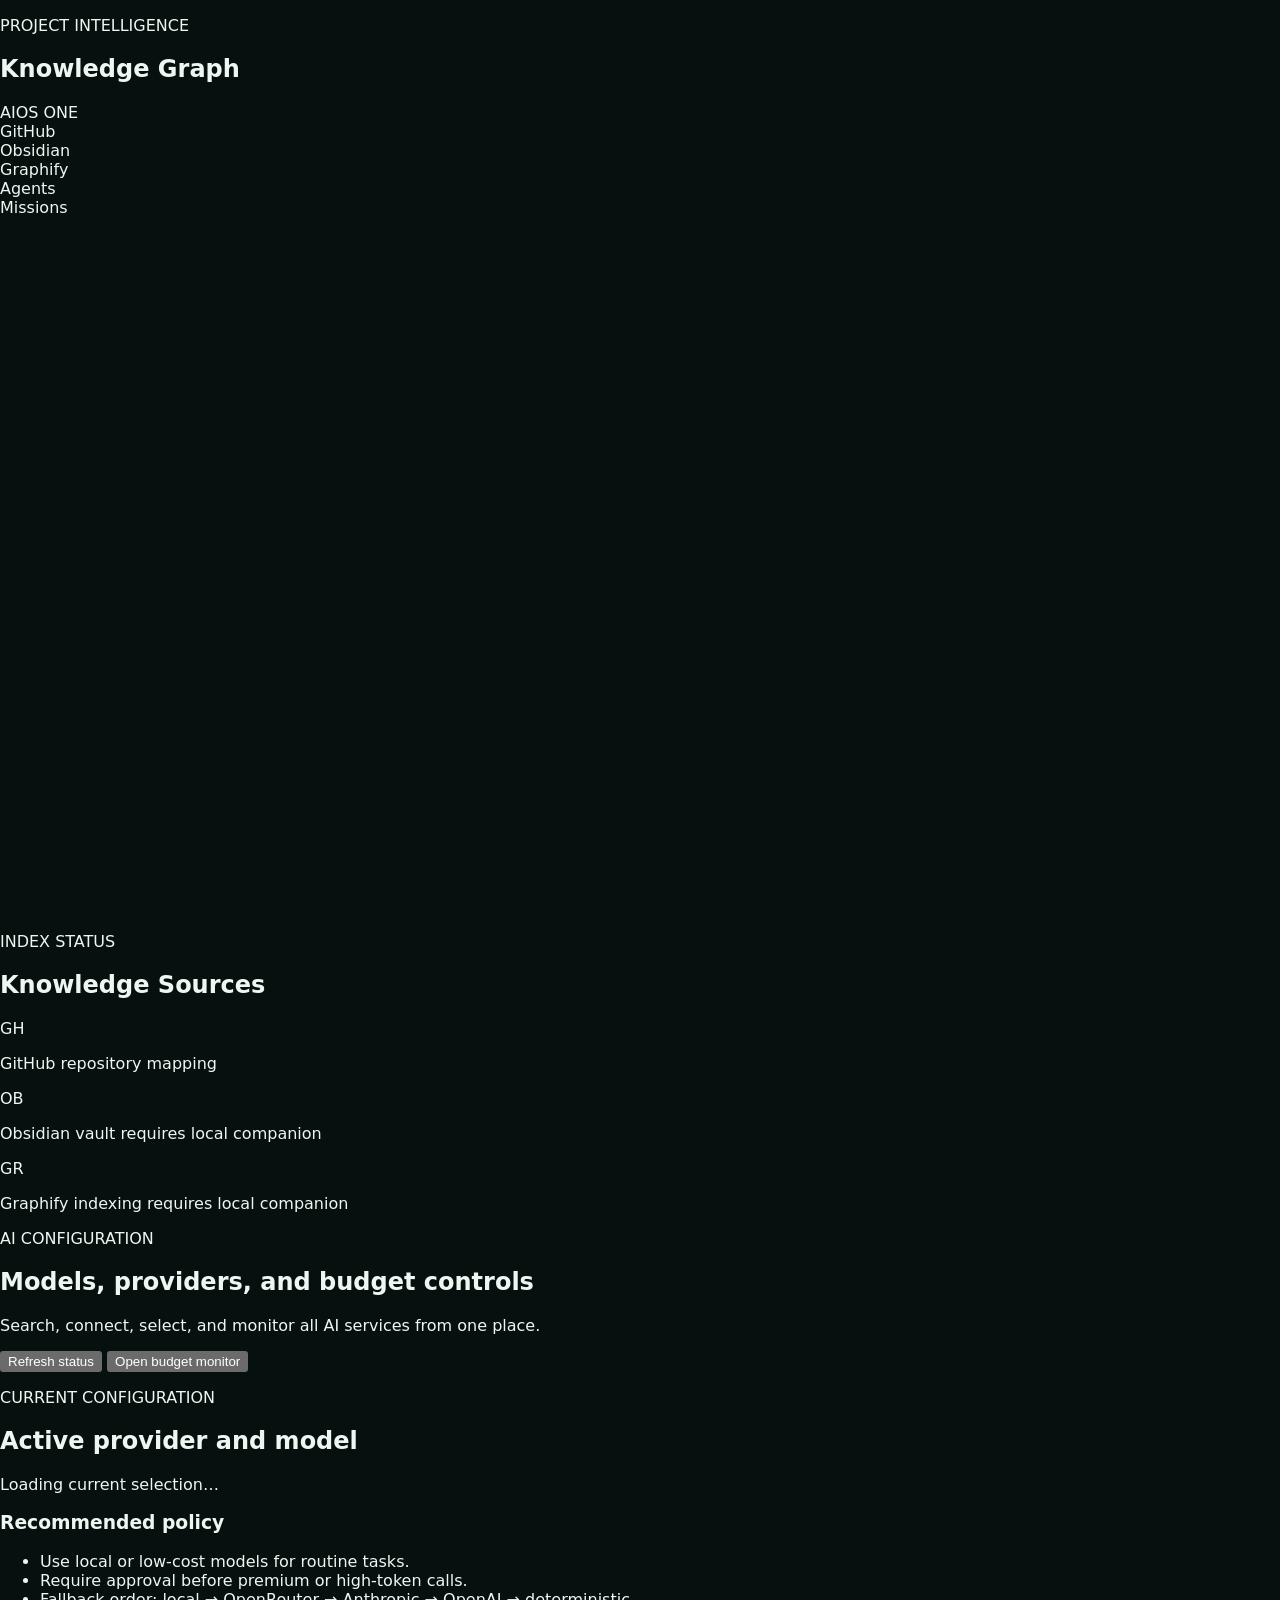
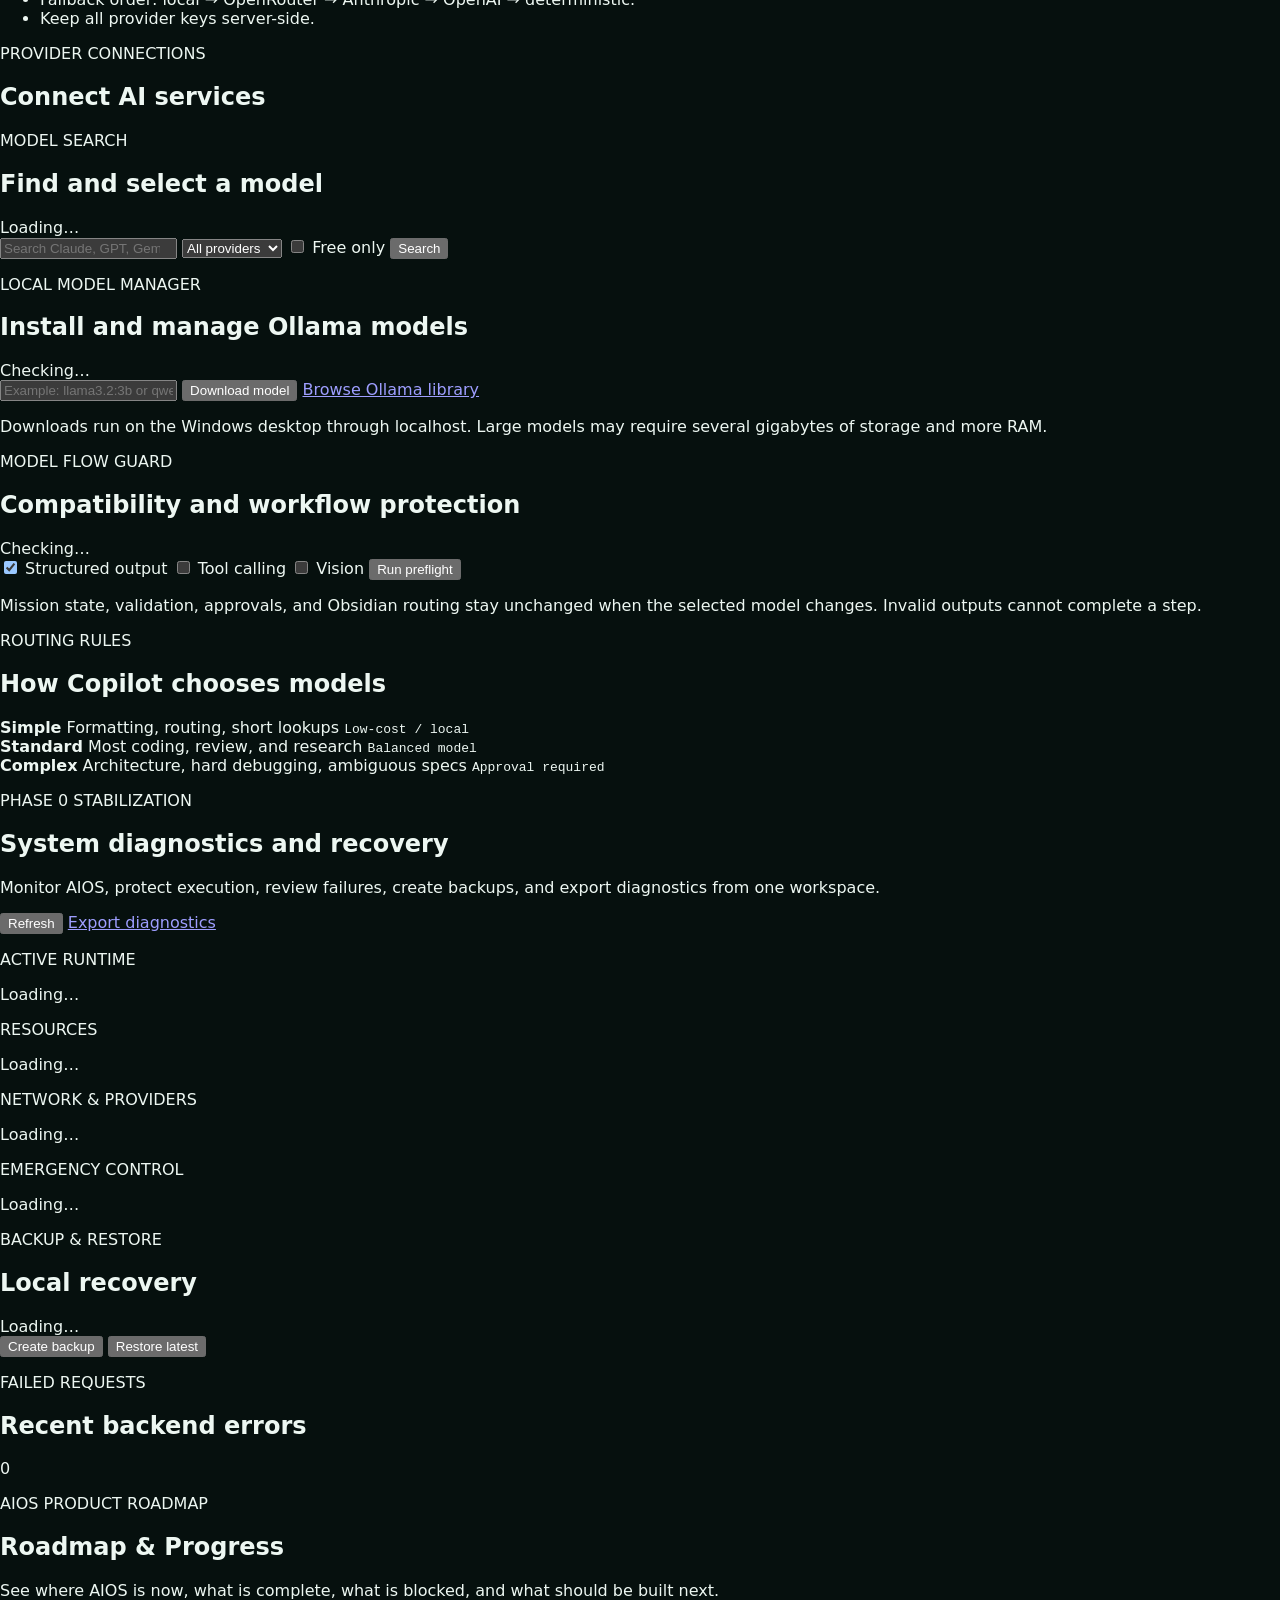
==== commit f1d4b2cf: "Add mobile camera capture for Copilot" ====
--- a/web/index.html
+++ b/web/index.html
@@ -1,7 +1,7 @@
 <!doctype html>
 <html lang="en">
 <head>
-  <meta name="aios-build" content="phase-jarvis-voice-4">
+  <meta name="aios-build" content="phase-jarvis-camera-5">
   <meta charset="utf-8" />
   <script>
     // AIOS is a server application. Redirect accidental Explorer/file launches so
@@ -13,7 +13,7 @@
   <meta name="viewport" content="width=device-width,initial-scale=1" />
   <meta name="theme-color" content="#08100f" />
   <title>AIOS ONE — Hybrid Agentic Command Center</title>
-  <link rel="stylesheet" href="/assets/styles.css?v=phase-jarvis-voice-4" />
+  <link rel="stylesheet" href="/assets/styles.css?v=phase-jarvis-camera-5" />
   <style>
     /* Critical shell: keeps authentication usable and private if the main CSS is stale. */
     :root{color-scheme:dark;--critical-bg:#06100e;--critical-panel:#0d1c19;--critical-line:#25423a;--critical-text:#edf7f2;--critical-muted:#91aaa2;--critical-accent:#ffb547}
@@ -201,12 +201,23 @@
       <button id="startCopilotQuickListening" type="button" aria-label="Start voice input">🎙 Voice</button>
       <button id="stopCopilotQuickListening" type="button" disabled>Stop</button>
       <button id="muteCopilotQuickVoice" type="button" aria-pressed="false">🔊 Sound on</button>
+      <button id="openCopilotQuickCamera" type="button">📷 Camera</button>
       <label><input id="copilotQuickAutoSend" type="checkbox"> Send after voice</label>
       <label><input id="copilotQuickAutoSpeak" type="checkbox" checked> Speak replies</label>
     </div>
     <p id="copilotQuickVoiceStatus" class="compact-voice-status" aria-live="polite">
       Voice ready. Audio stays in this browser and is never stored.
     </p>
+    <div id="copilotCameraPreview" class="copilot-camera-preview hidden">
+      <img id="copilotCameraPreviewImage" alt="Photo ready for Copilot">
+      <div>
+        <strong>Photo ready</strong>
+        <small>It will be sent only with your next Copilot message.</small>
+        <button id="clearCopilotCamera" type="button">Remove photo</button>
+      </div>
+    </div>
+    <input id="copilotCameraInput" type="file" hidden
+      accept="image/jpeg,image/png,image/webp" capture="environment">
     <div id="copilotQuickResponse" class="copilot-quick-response" aria-live="polite">
       Ready for your message.
     </div>
@@ -751,6 +762,7 @@
               <textarea id="copilotMessageInput" rows="3" placeholder="Message Copilot…" required></textarea>
               <div class="copilot-composer-options">
                 <input id="copilotImageUrl" type="url" placeholder="Optional public image URL for analysis">
+                <button id="openCopilotCamera" type="button">📷 Take photo</button>
                 <select id="copilotProvider">
                   <option value="">Automatic provider</option>
                   <option value="openrouter">OpenRouter</option>
@@ -2133,7 +2145,7 @@
     <button type="button" data-view="budget">₱ Budget & Usage</button>
   </div>
 
-  <script src="/assets/app.js?v=phase-jarvis-voice-4"></script>
+  <script src="/assets/app.js?v=phase-jarvis-camera-5"></script>
 
   <div id="aiosToastRegion" class="aios-toast-region" aria-live="polite"></div>
 
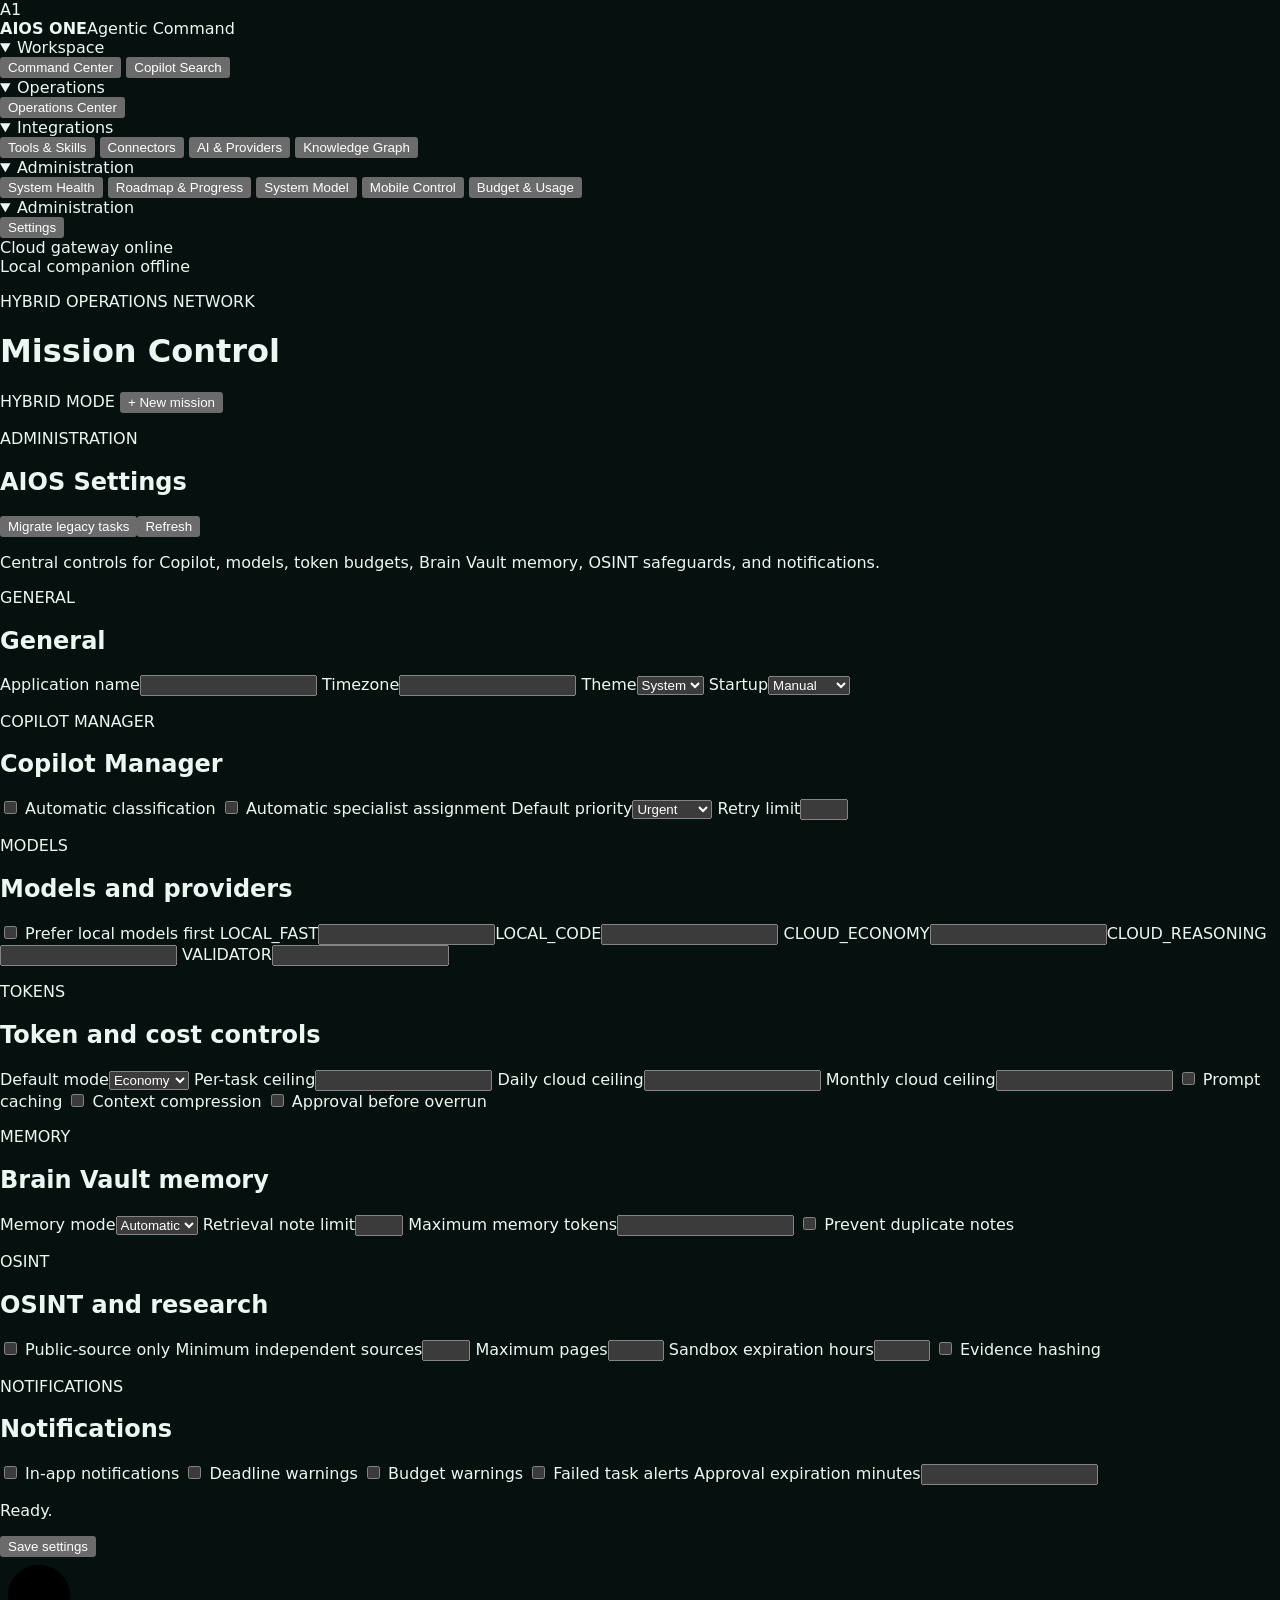
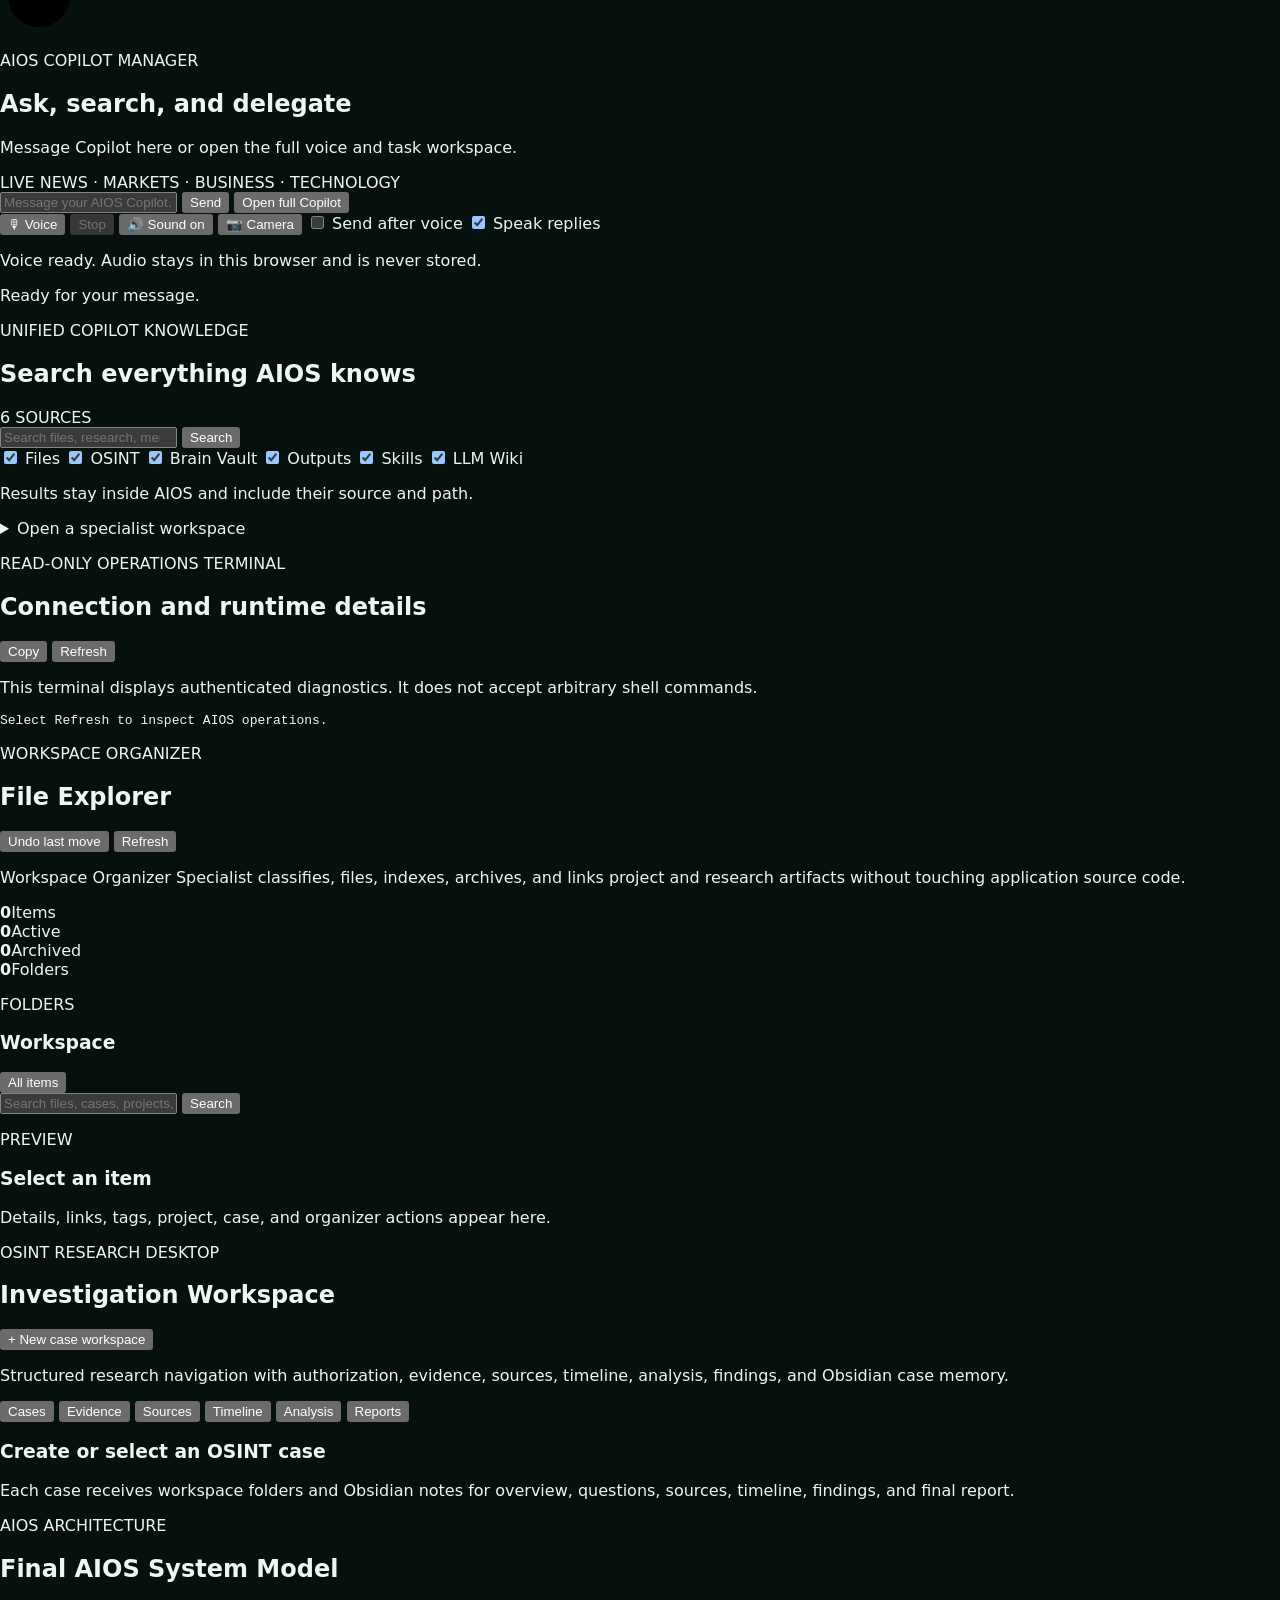
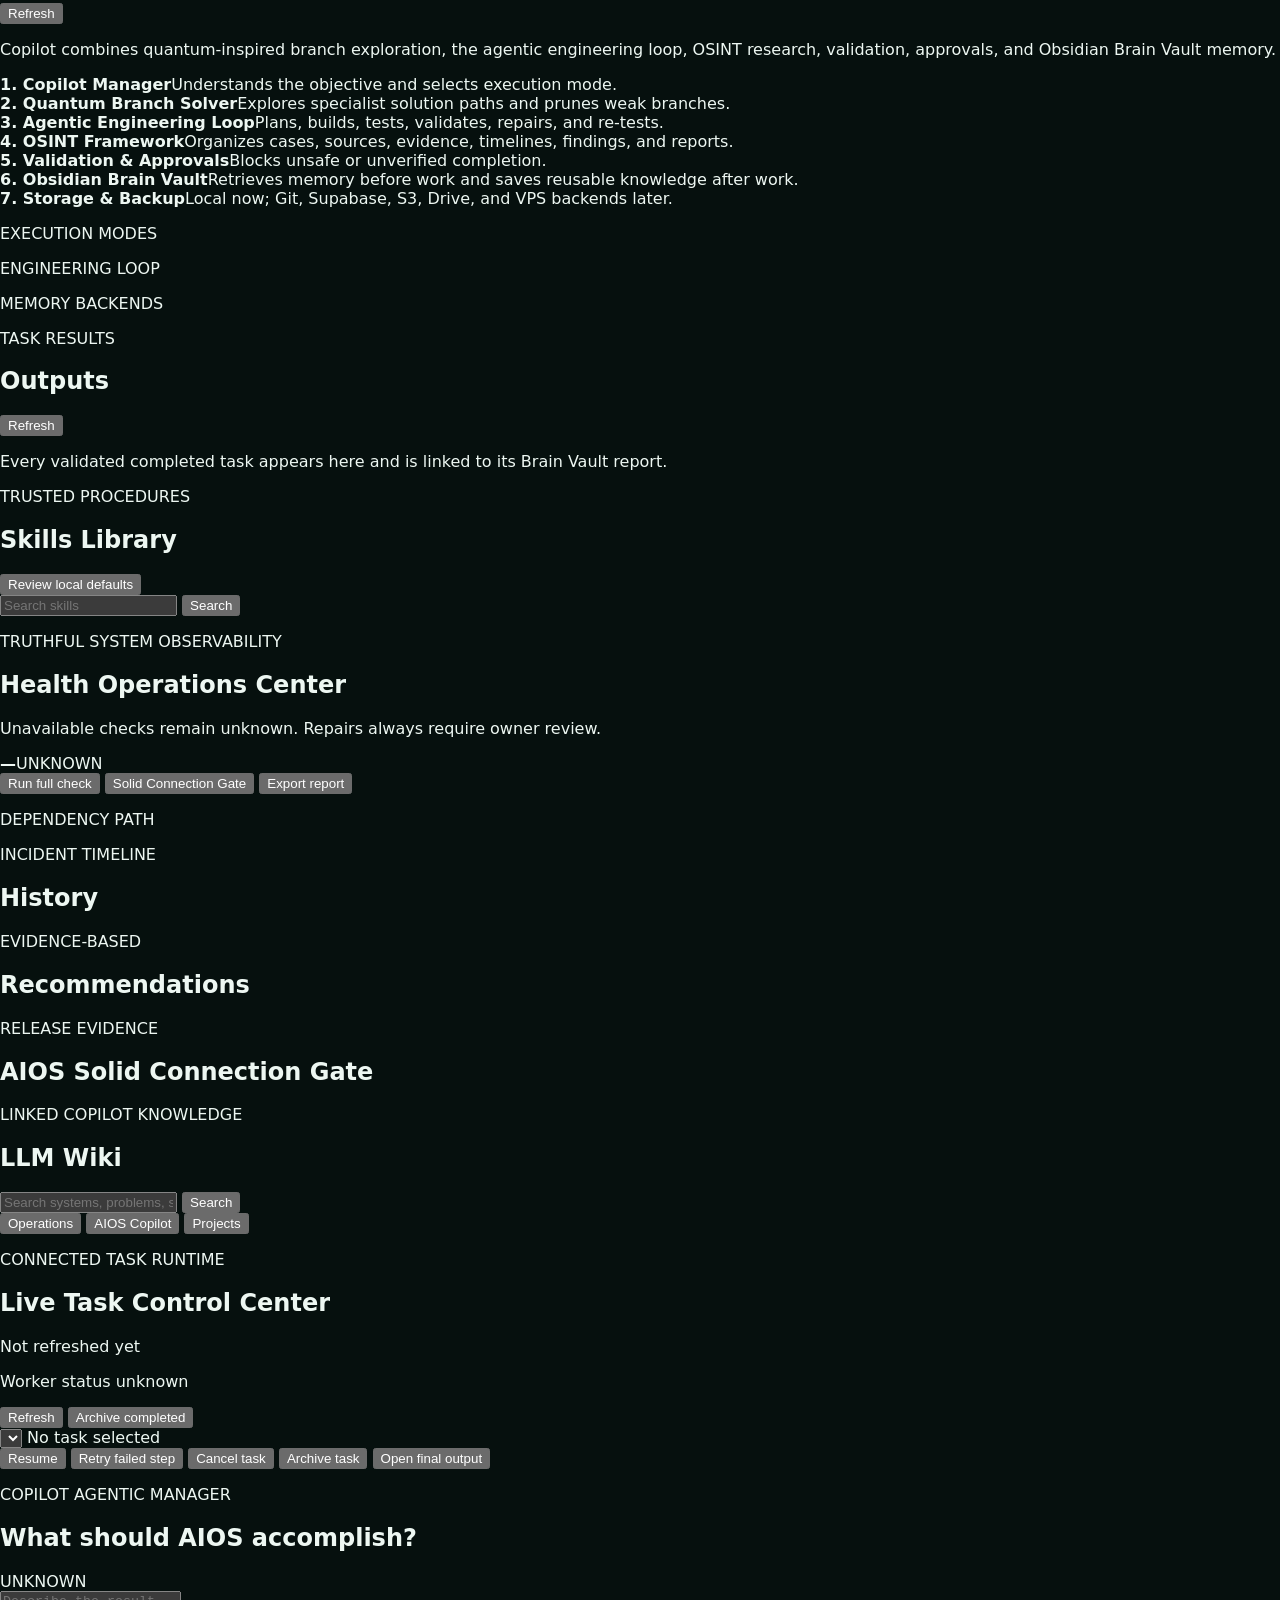
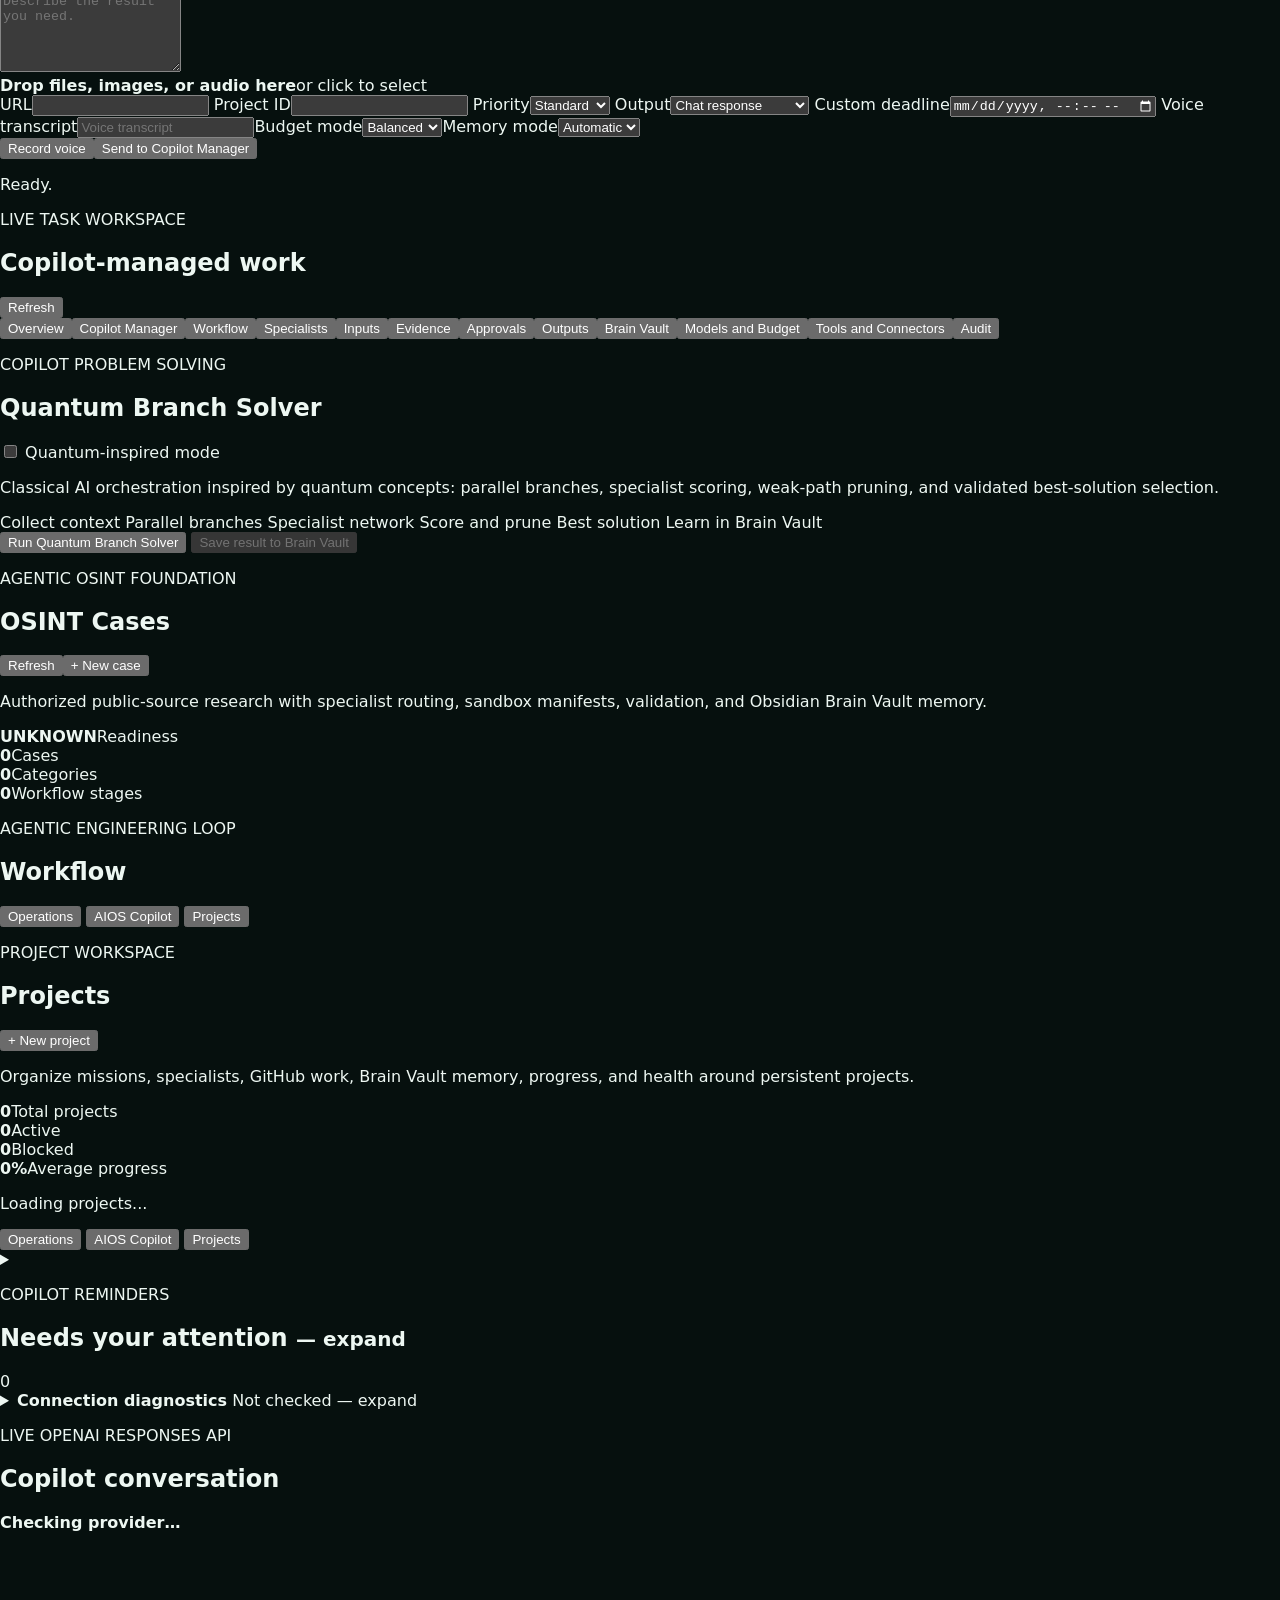
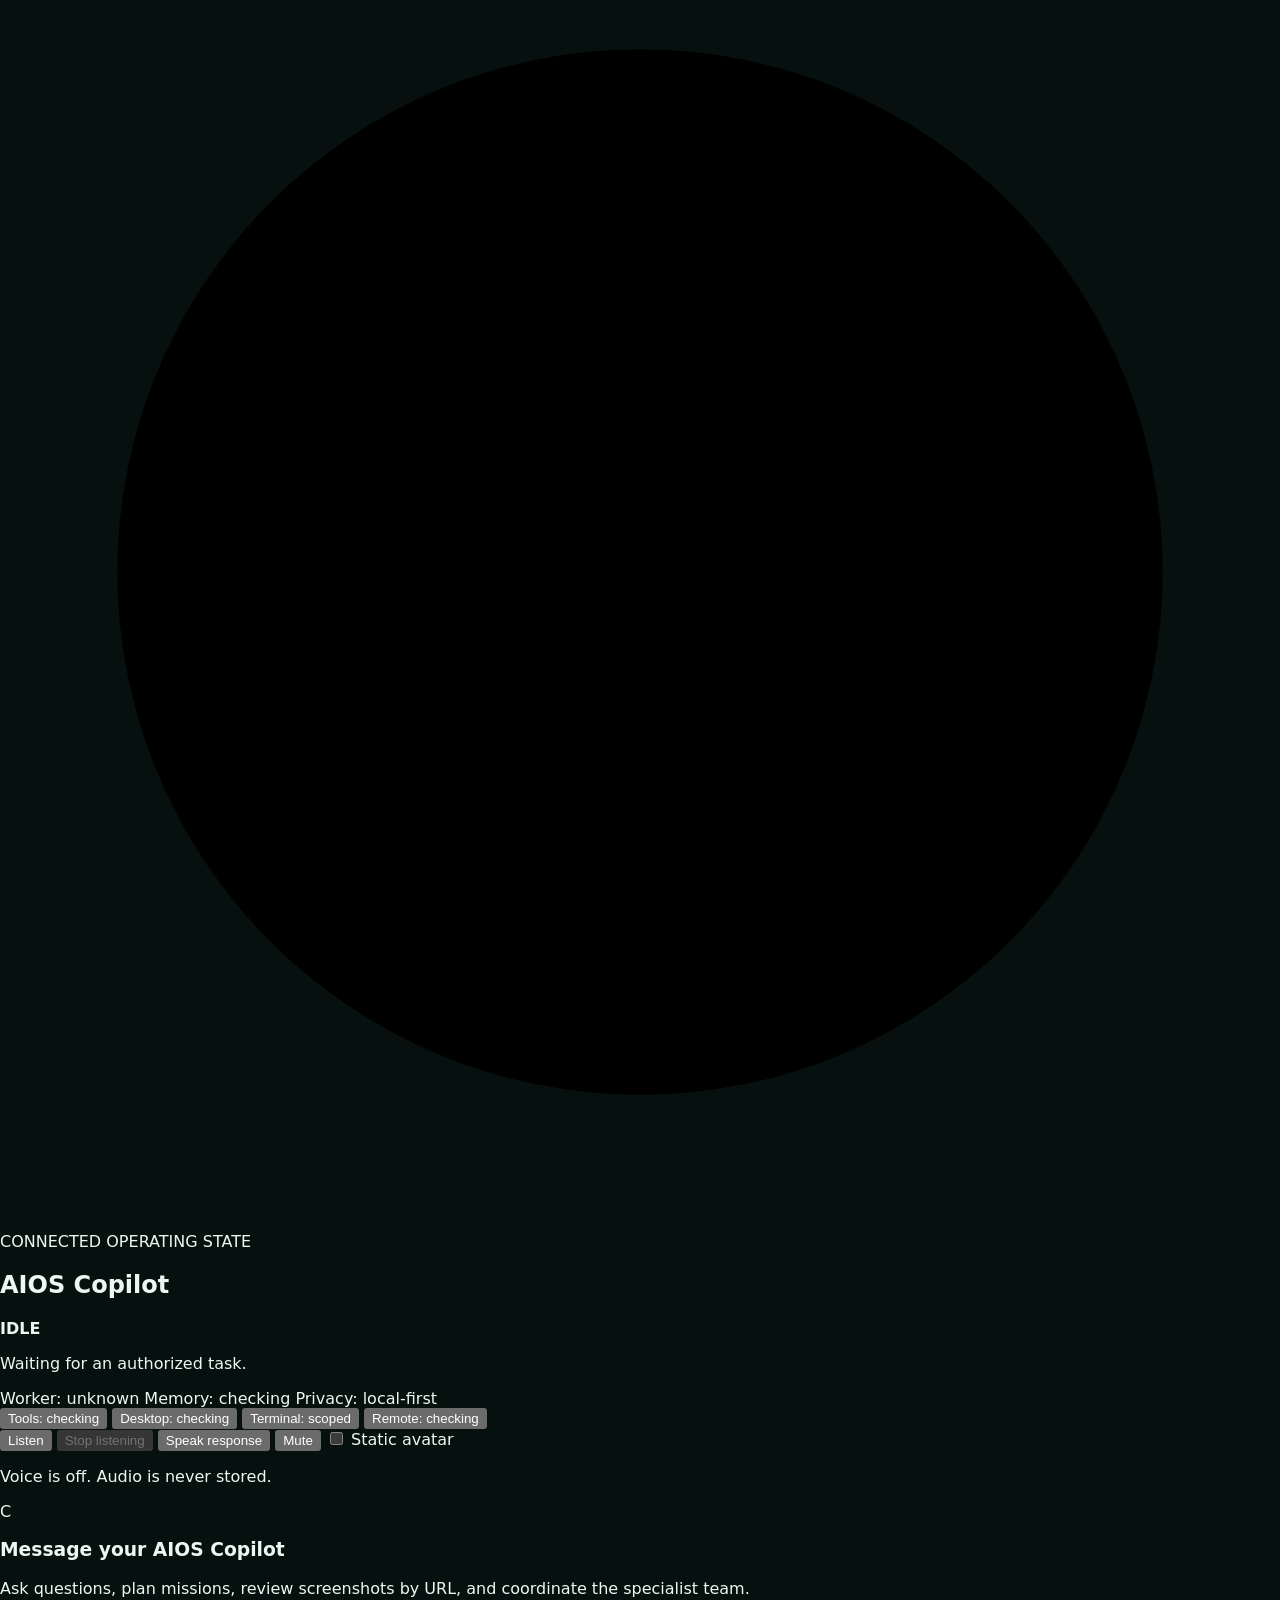
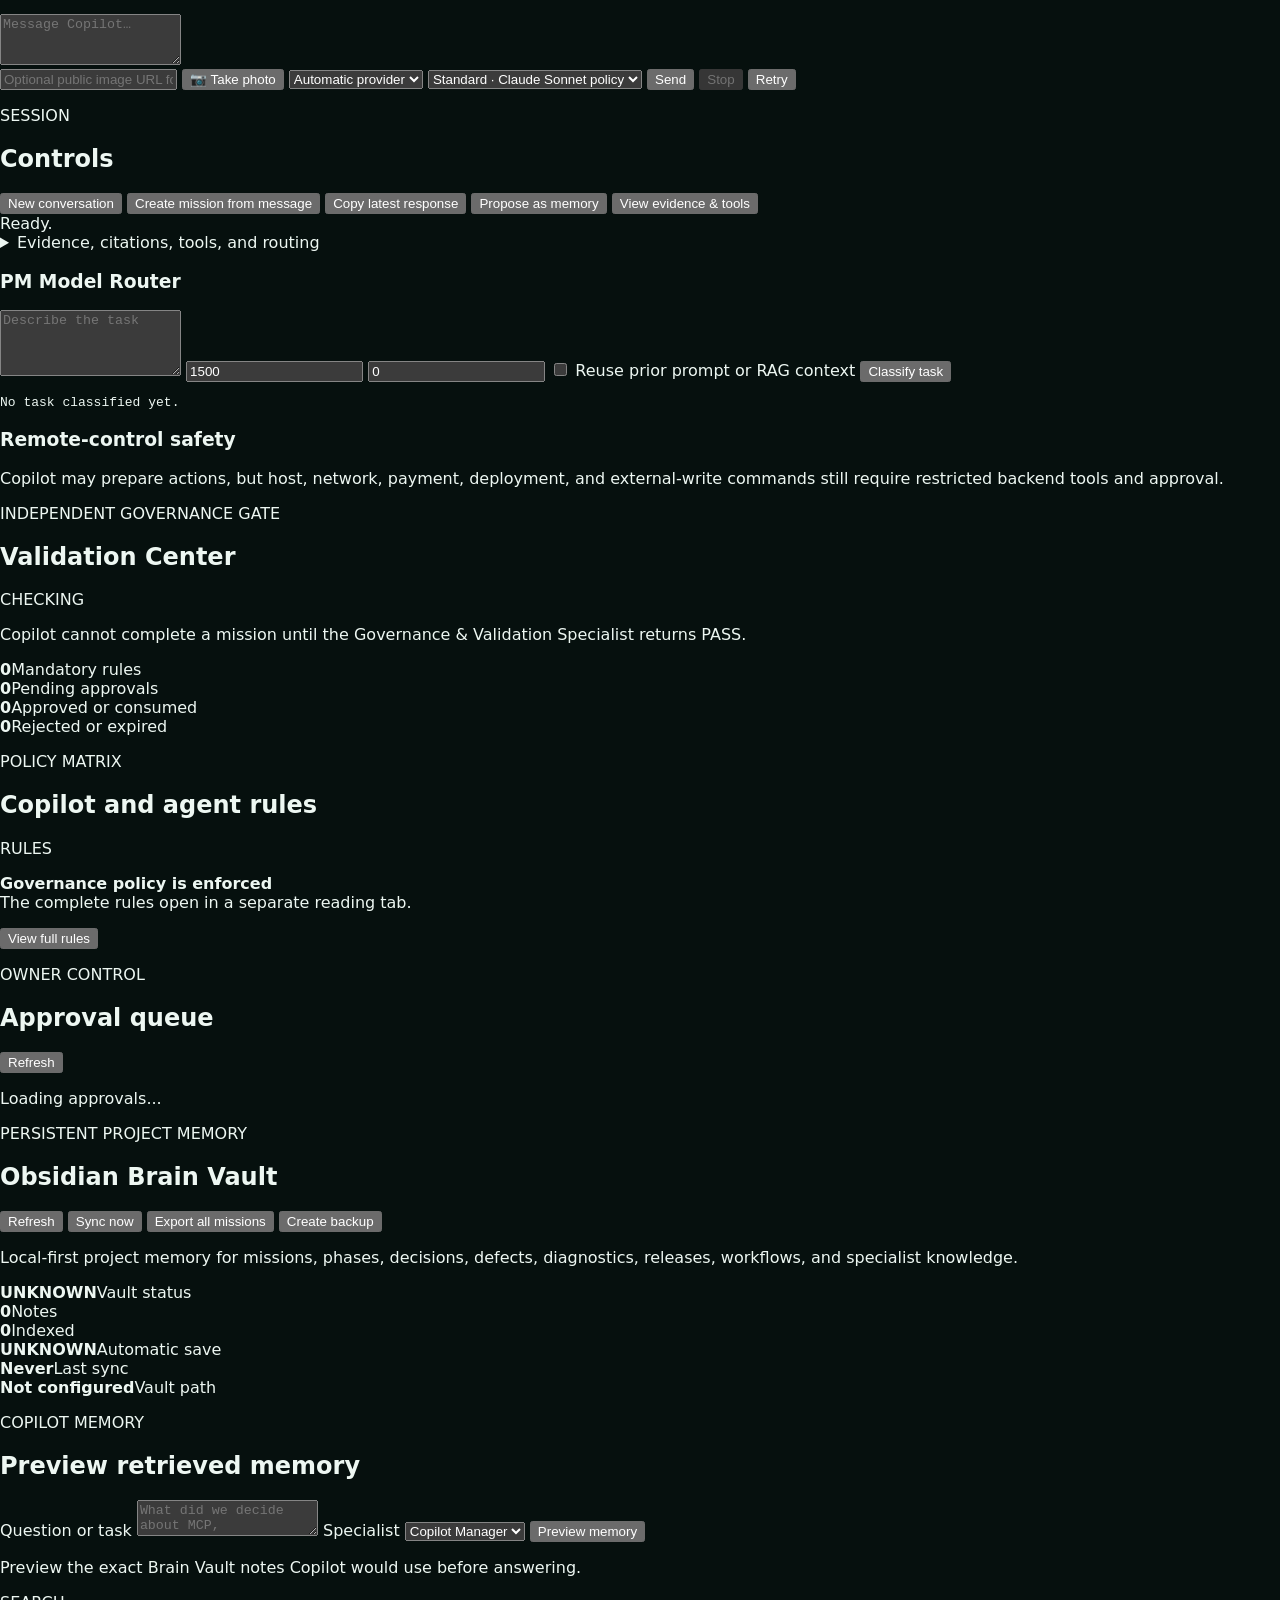
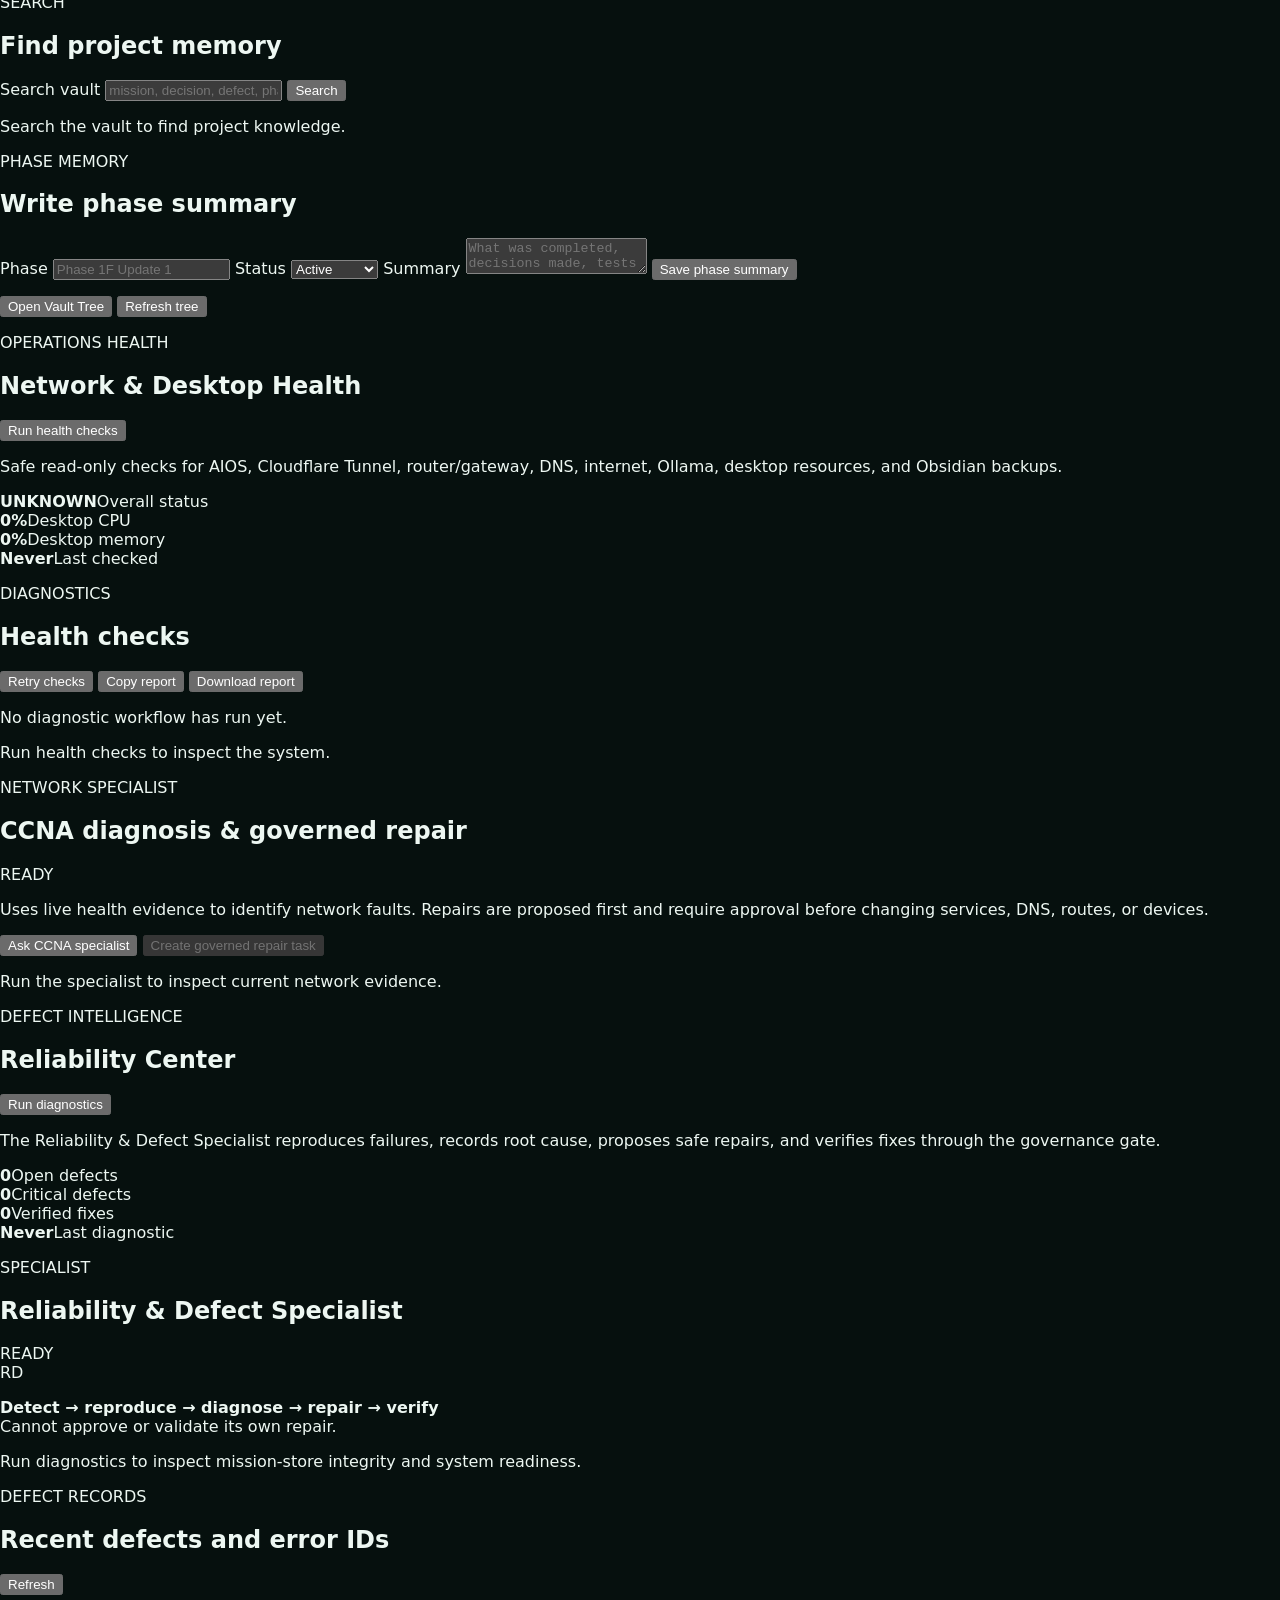
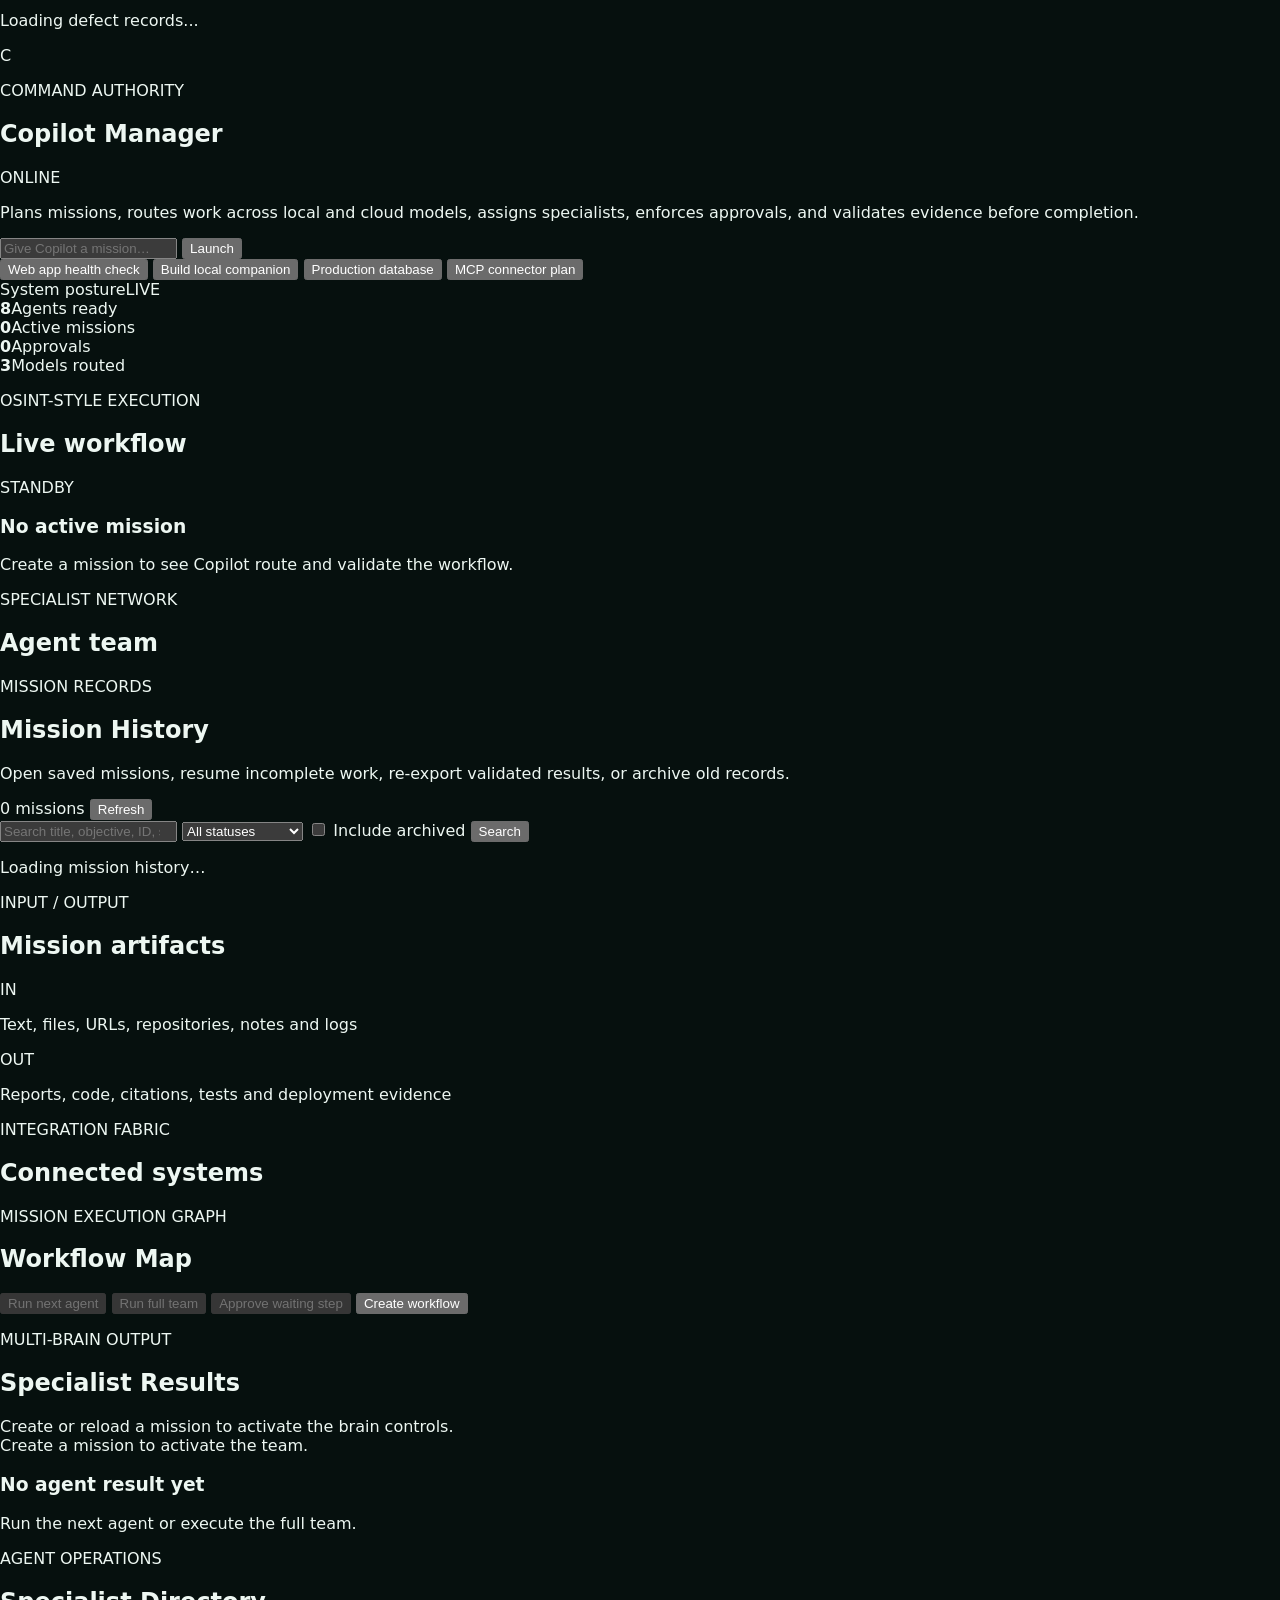
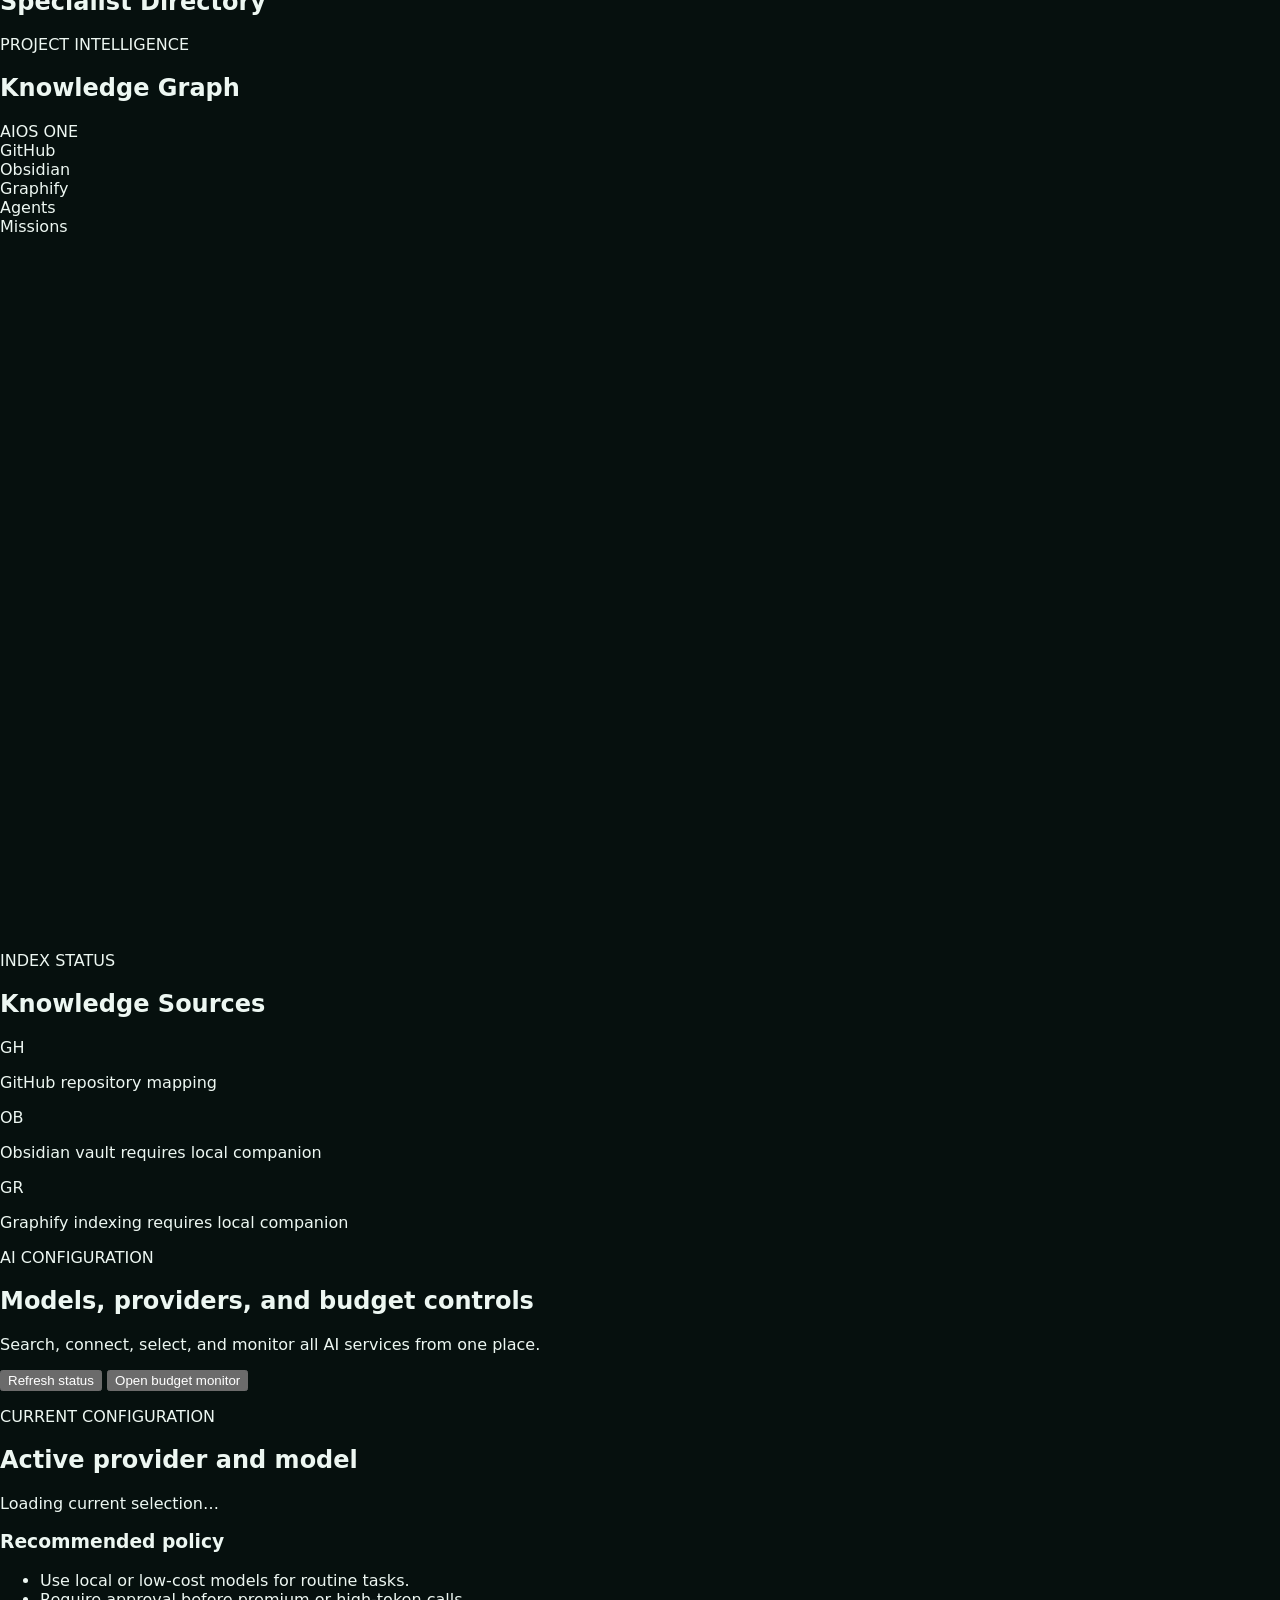
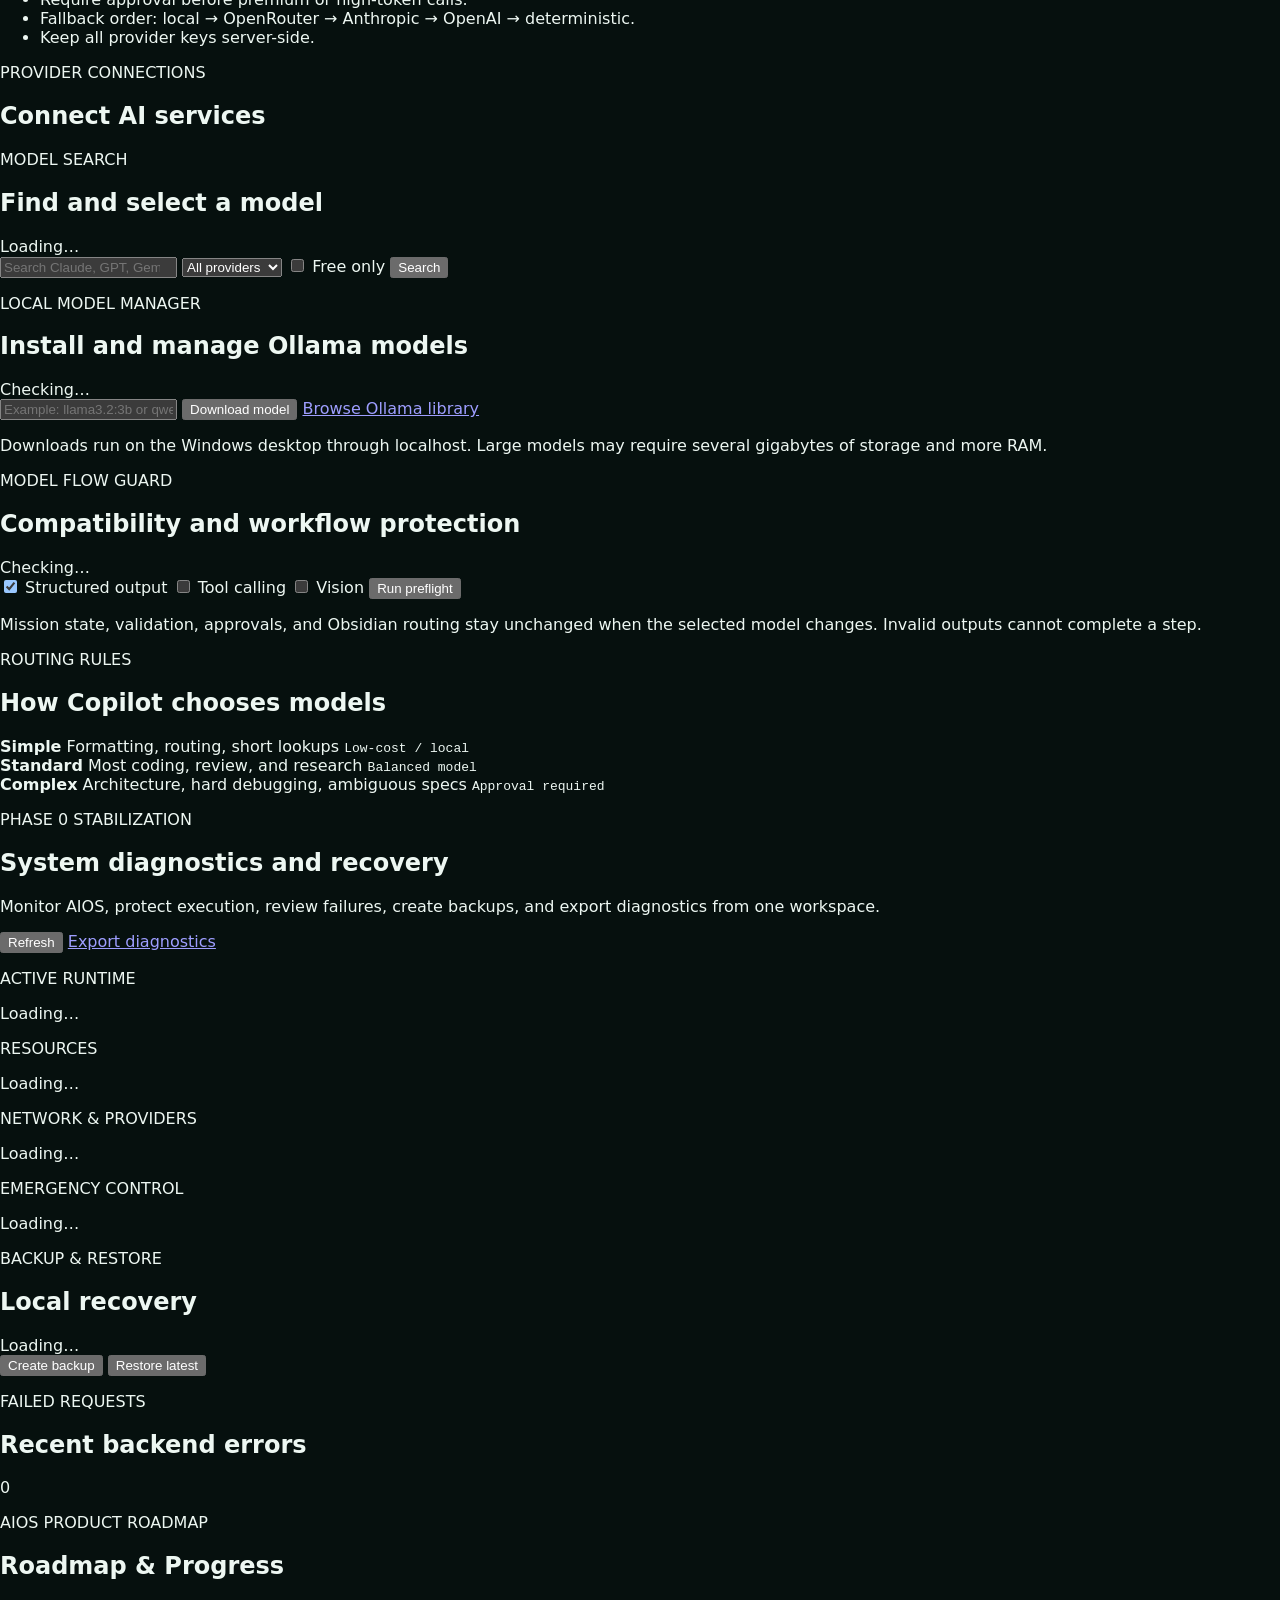
==== commit 1e46272a: "Ground Copilot answers in live markets and news" ====
--- a/web/index.html
+++ b/web/index.html
@@ -1,7 +1,7 @@
 <!doctype html>
 <html lang="en">
 <head>
-  <meta name="aios-build" content="phase-jarvis-camera-5">
+  <meta name="aios-build" content="phase-live-research-8">
   <meta charset="utf-8" />
   <script>
     // AIOS is a server application. Redirect accidental Explorer/file launches so
@@ -13,7 +13,7 @@
   <meta name="viewport" content="width=device-width,initial-scale=1" />
   <meta name="theme-color" content="#08100f" />
   <title>AIOS ONE — Hybrid Agentic Command Center</title>
-  <link rel="stylesheet" href="/assets/styles.css?v=phase-jarvis-camera-5" />
+  <link rel="stylesheet" href="/assets/styles.css?v=phase-live-research-8" />
   <style>
     /* Critical shell: keeps authentication usable and private if the main CSS is stale. */
     :root{color-scheme:dark;--critical-bg:#06100e;--critical-panel:#0d1c19;--critical-line:#25423a;--critical-text:#edf7f2;--critical-muted:#91aaa2;--critical-accent:#ffb547}
@@ -191,6 +191,7 @@
       <p class="eyebrow">AIOS COPILOT MANAGER</p>
       <h2>Ask, search, and delegate</h2>
       <p class="muted-copy">Message Copilot here or open the full voice and task workspace.</p>
+      <span class="live-research-capability">LIVE NEWS · MARKETS · BUSINESS · TECHNOLOGY</span>
     </div>
     <form id="copilotQuickMessageForm" class="copilot-quick-message">
       <input id="copilotQuickMessage" required placeholder="Message your AIOS Copilot…" />
@@ -1640,6 +1641,53 @@
       </section>
 
       <section id="view-connectors" class="app-view"><button id="refreshConnectorHealth" type="button">Refresh health</button>
+
+        <article class="panel iot-automation-panel">
+          <div class="panel-title">
+            <div>
+              <p class="eyebrow">HARDWARE AUTOMATION</p>
+              <h2>IoT Automation Center</h2>
+              <p class="muted-copy">
+                Prepare MQTT, HTTP, webhook, Home Assistant, Matter bridge, and
+                Modbus TCP devices. New hardware is disabled and read-only by default.
+              </p>
+            </div>
+            <span id="iotDeviceCount" class="status-chip">0 DEVICES</span>
+          </div>
+          <form id="iotDeviceForm" class="iot-device-form">
+            <input id="iotDeviceName" required placeholder="Device name">
+            <select id="iotDeviceProtocol">
+              <option value="mqtt">MQTT</option>
+              <option value="http">HTTP API</option>
+              <option value="webhook">Webhook</option>
+              <option value="home-assistant">Home Assistant</option>
+              <option value="matter-bridge">Matter bridge</option>
+              <option value="modbus-tcp">Modbus TCP</option>
+            </select>
+            <input id="iotDeviceEndpoint" placeholder="Endpoint or broker address">
+            <input id="iotDeviceLocation" placeholder="Location">
+            <input id="iotDeviceCapabilities" required
+              placeholder="Capabilities: temperature, switch, camera">
+            <input id="iotCredentialSource"
+              placeholder="Credential env name (secret is not stored)">
+            <button class="primary" type="submit">Register safely</button>
+          </form>
+          <p id="iotAutomationStatus" class="brain-action-status">
+            No command can execute until the device is verified, enabled, allowlisted, and approved.
+          </p>
+          <div id="iotDeviceGrid" class="iot-device-grid"></div>
+          <details class="iot-command-builder">
+            <summary>Prepare an approval-controlled device command</summary>
+            <form id="iotCommandForm">
+              <select id="iotCommandDevice" required><option value="">Select device</option></select>
+              <input id="iotCommandCapability" required placeholder="Declared capability">
+              <input id="iotCommandValue" required placeholder="Requested command or value">
+              <input id="iotCommandReason" required minlength="5" placeholder="Why this hardware action is needed">
+              <button type="submit">Create approval proposal</button>
+            </form>
+            <div id="iotCommandProposals"></div>
+          </details>
+        </article>
 
         <article class="panel desktop-companion-panel">
           <div class="panel-title">
@@ -2145,9 +2193,34 @@
     <button type="button" data-view="budget">₱ Budget & Usage</button>
   </div>
 
-  <script src="/assets/app.js?v=phase-jarvis-camera-5"></script>
-
   <div id="aiosToastRegion" class="aios-toast-region" aria-live="polite"></div>
+
+  <dialog id="copilotDesktopCameraDialog" class="copilot-camera-dialog">
+    <form method="dialog">
+      <div class="dialog-head">
+        <div>
+          <p class="eyebrow">DESKTOP CAMERA</p>
+          <h2>Attach a webcam photo</h2>
+        </div>
+        <button id="closeCopilotDesktopCamera" type="button" aria-label="Close camera">×</button>
+      </div>
+      <p class="muted-copy">
+        The camera starts only after permission. Capture one frame or cancel; no video is stored.
+      </p>
+      <div class="desktop-camera-stage">
+        <video id="copilotDesktopCameraVideo" autoplay playsinline muted></video>
+        <div id="copilotDesktopCameraPlaceholder">Press Start camera to begin.</div>
+      </div>
+      <p id="copilotDesktopCameraStatus" class="brain-action-status" aria-live="polite">
+        Camera is off.
+      </p>
+      <div class="dialog-actions">
+        <button id="startCopilotDesktopCamera" type="button">Start camera</button>
+        <button id="cancelCopilotDesktopCamera" type="button">Cancel</button>
+        <button id="captureCopilotDesktopCamera" class="primary" type="button" disabled>Capture photo</button>
+      </div>
+    </form>
+  </dialog>
 
 
   <dialog id="missionLifecycleDialog" class="mission-lifecycle-dialog">
@@ -2177,6 +2250,7 @@
     </form>
   </dialog>
 
+  <script src="/assets/app.js?v=phase-live-research-8"></script>
 </body>
 </html>
 
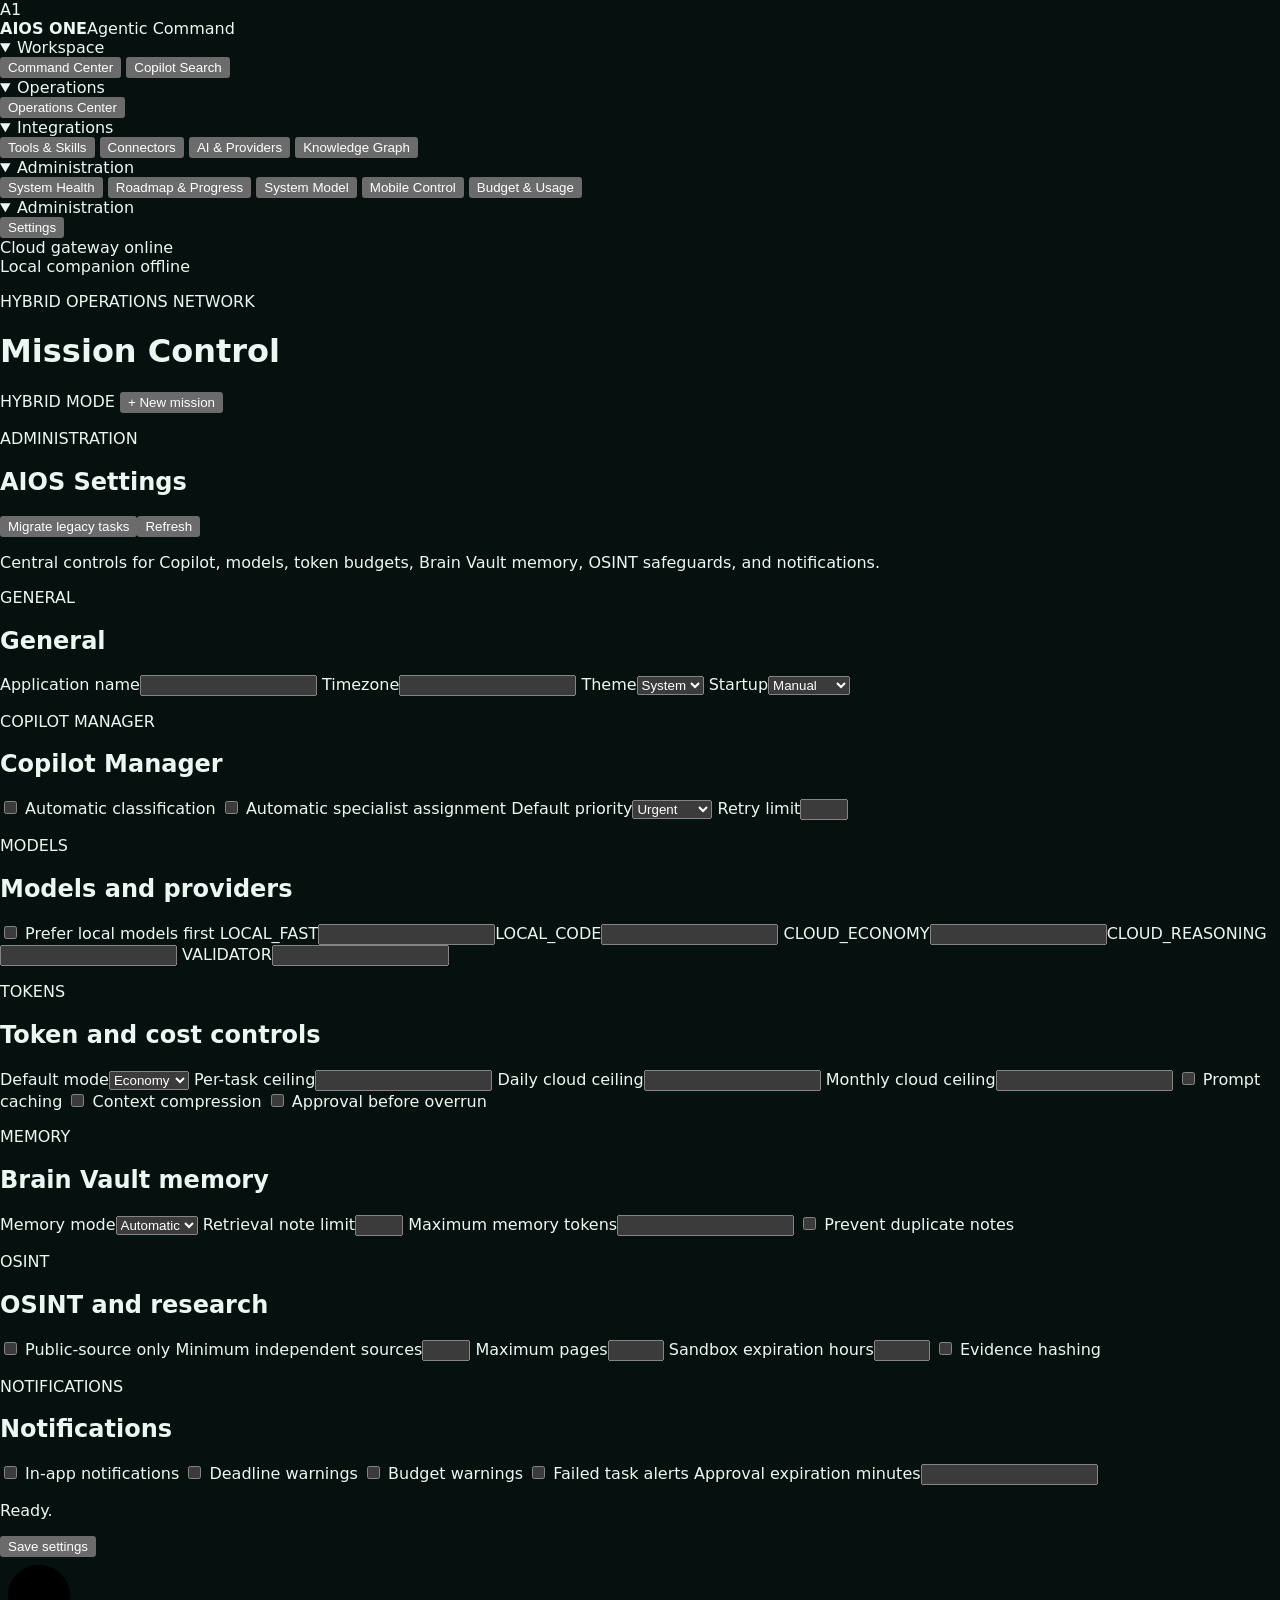
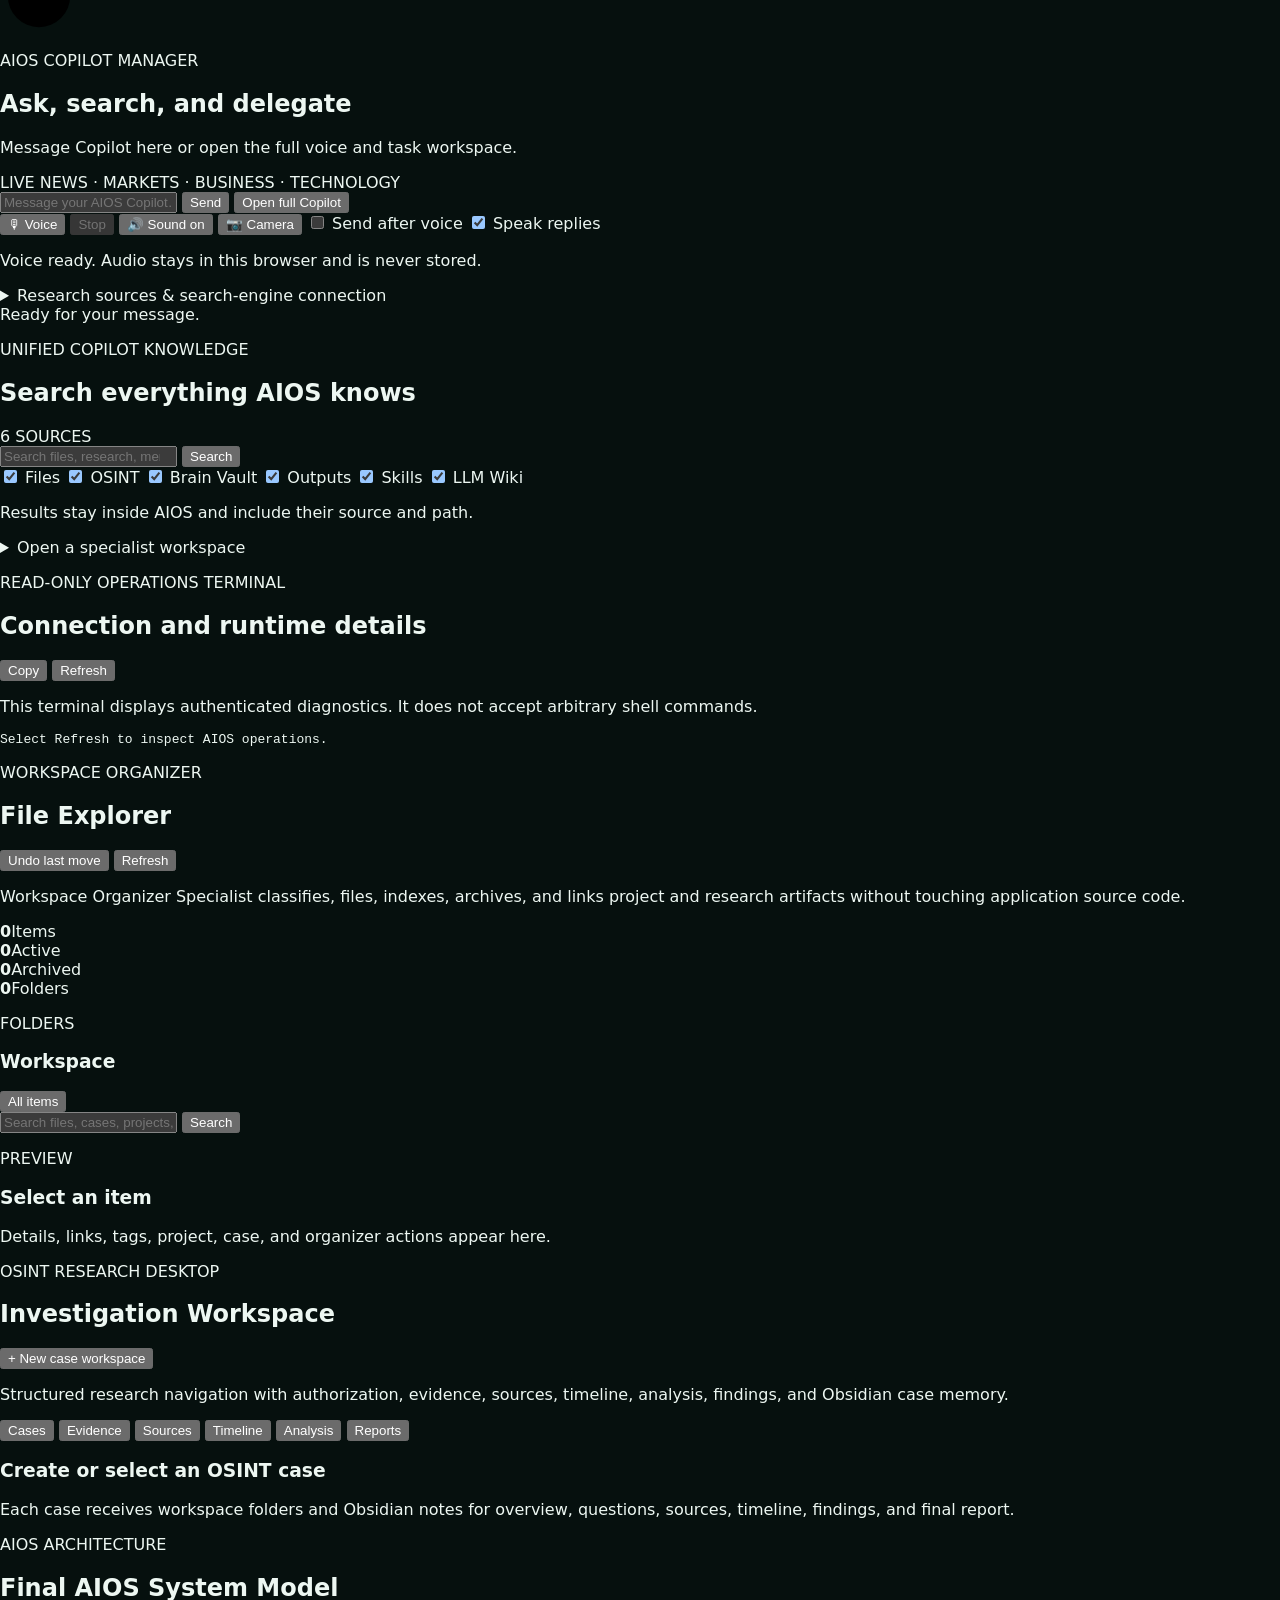
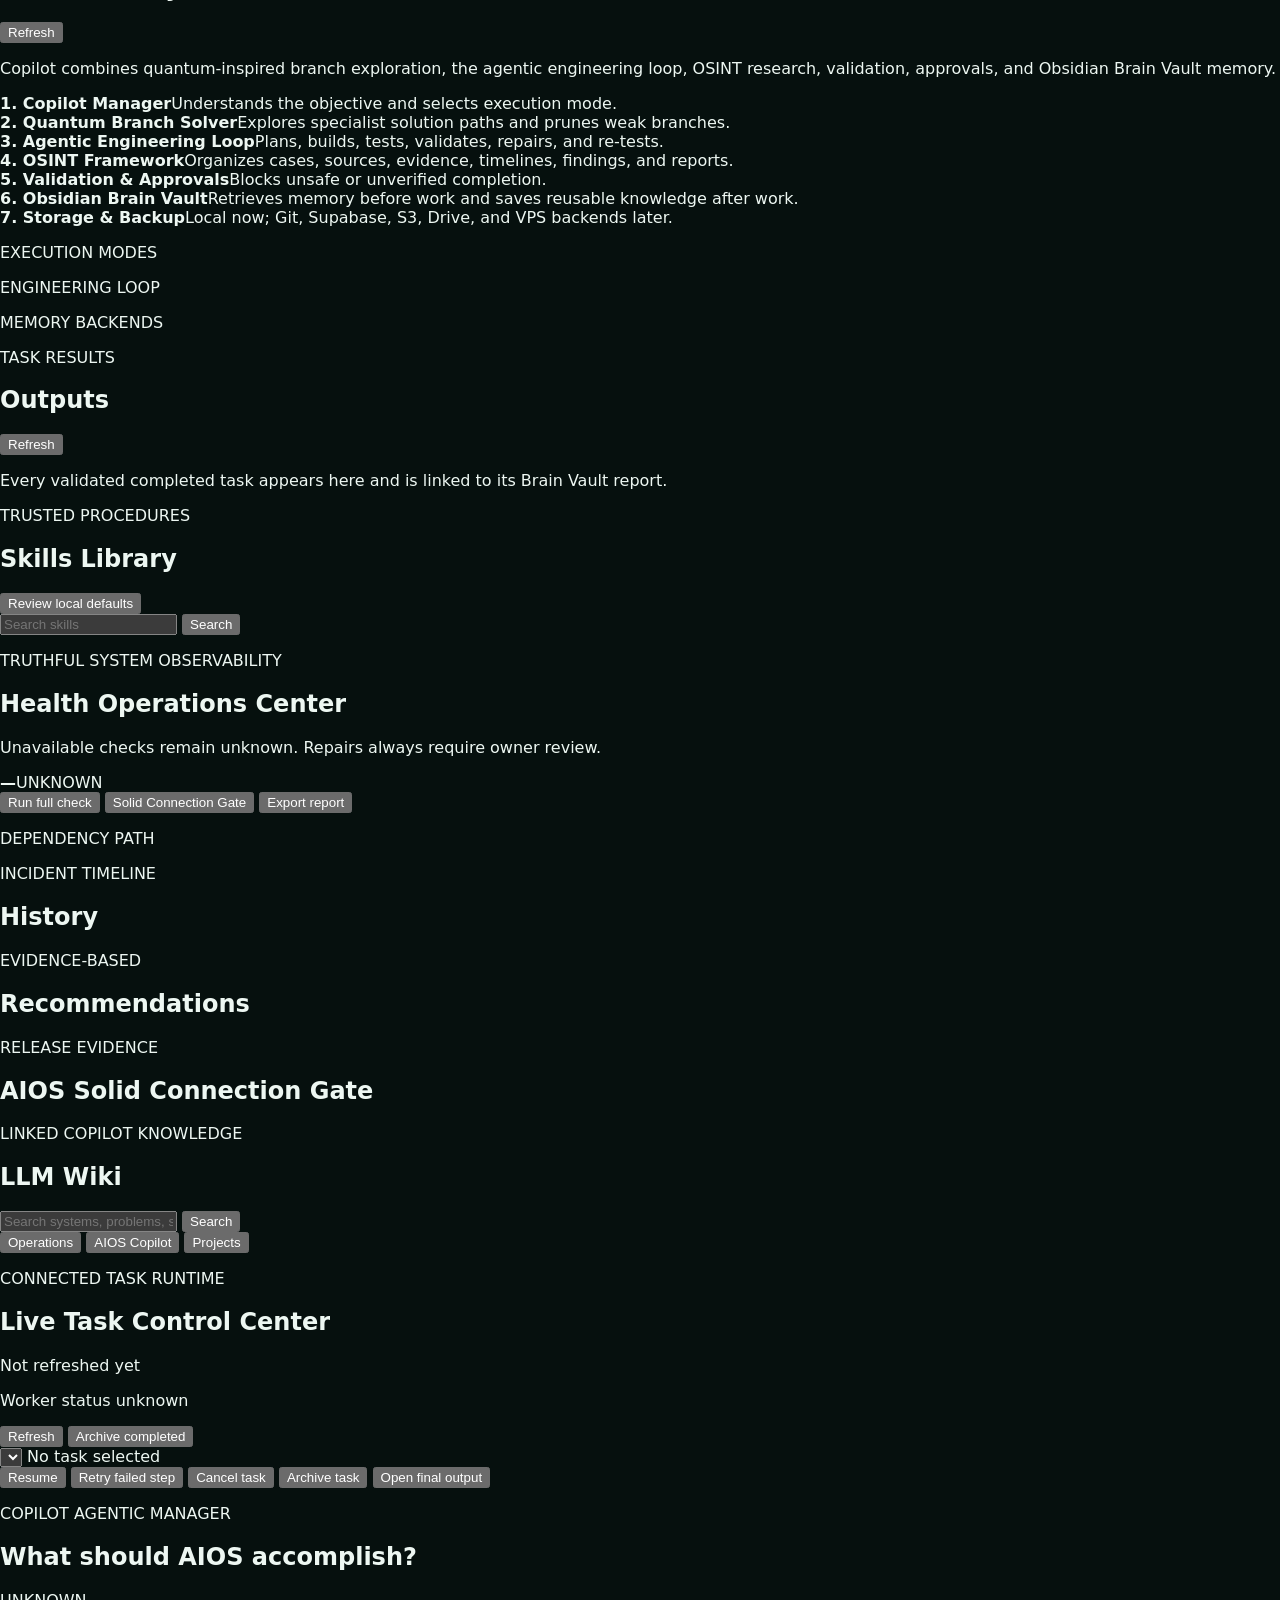
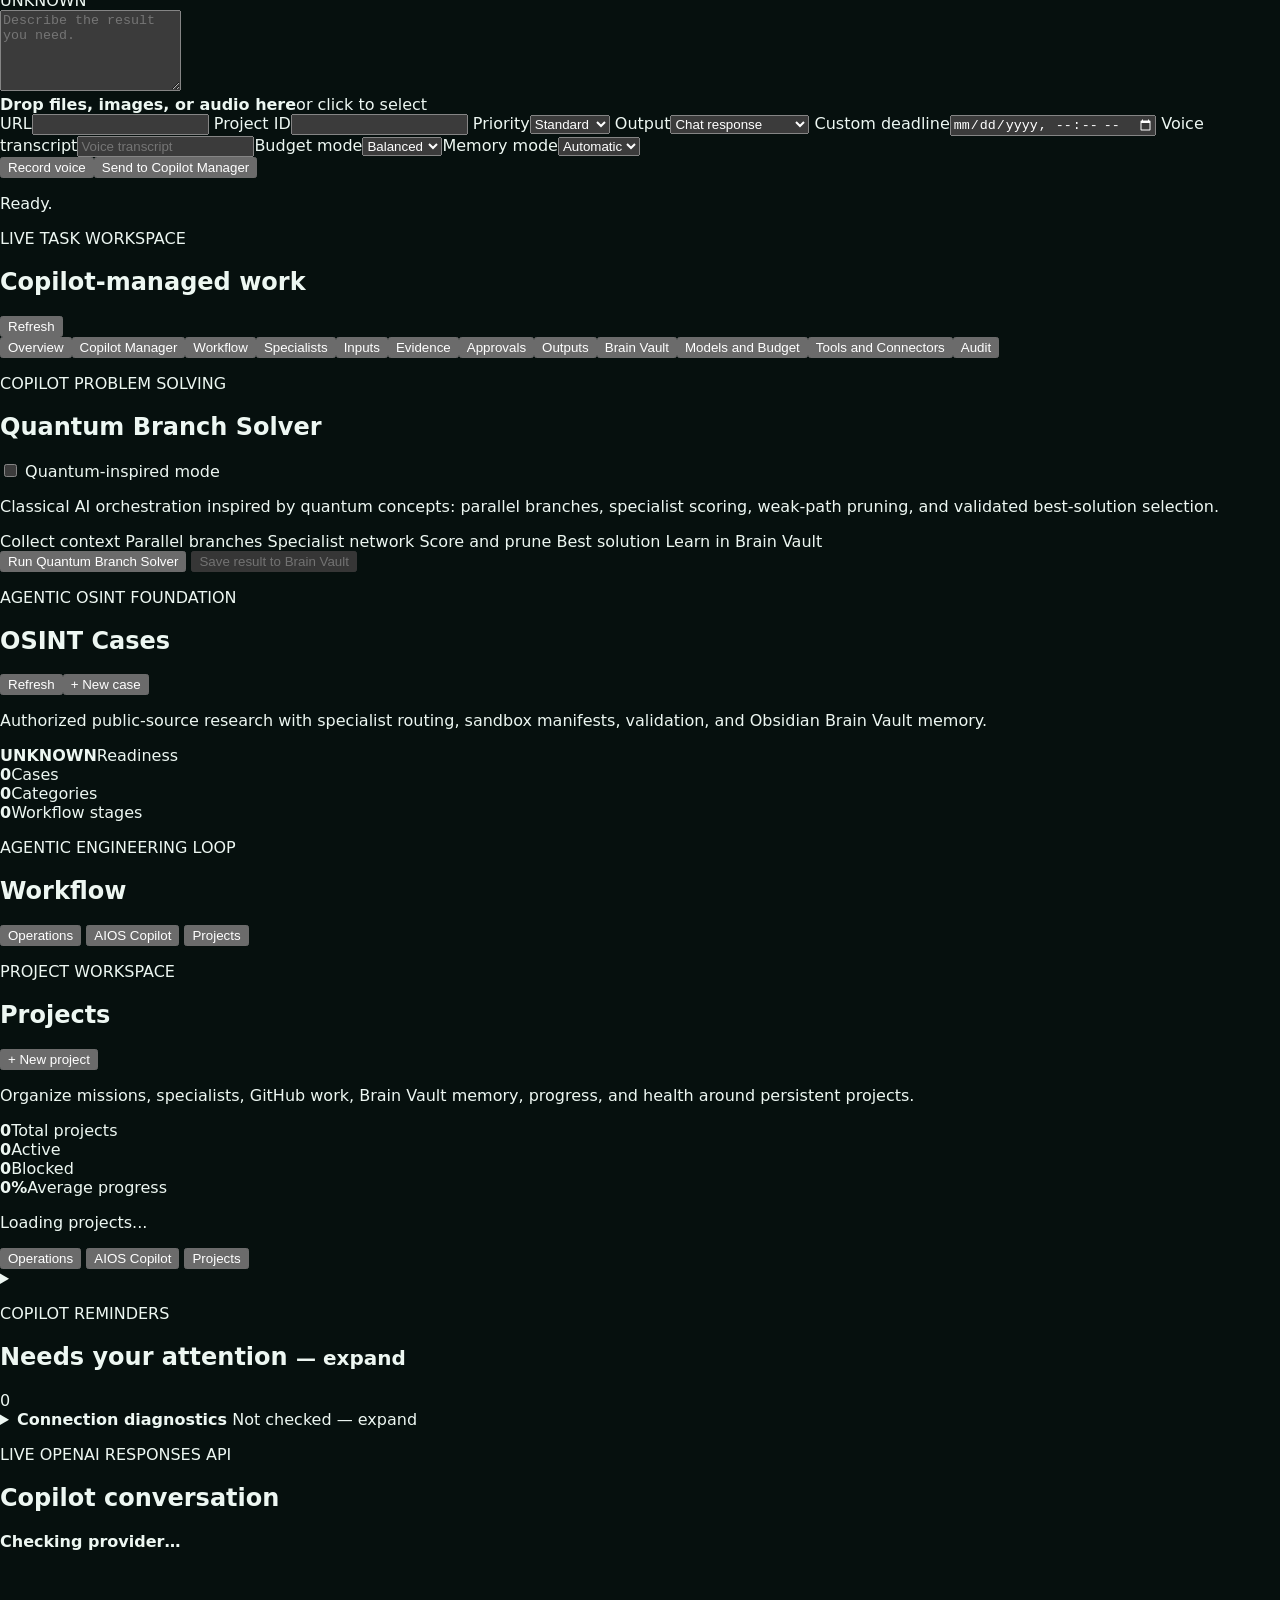
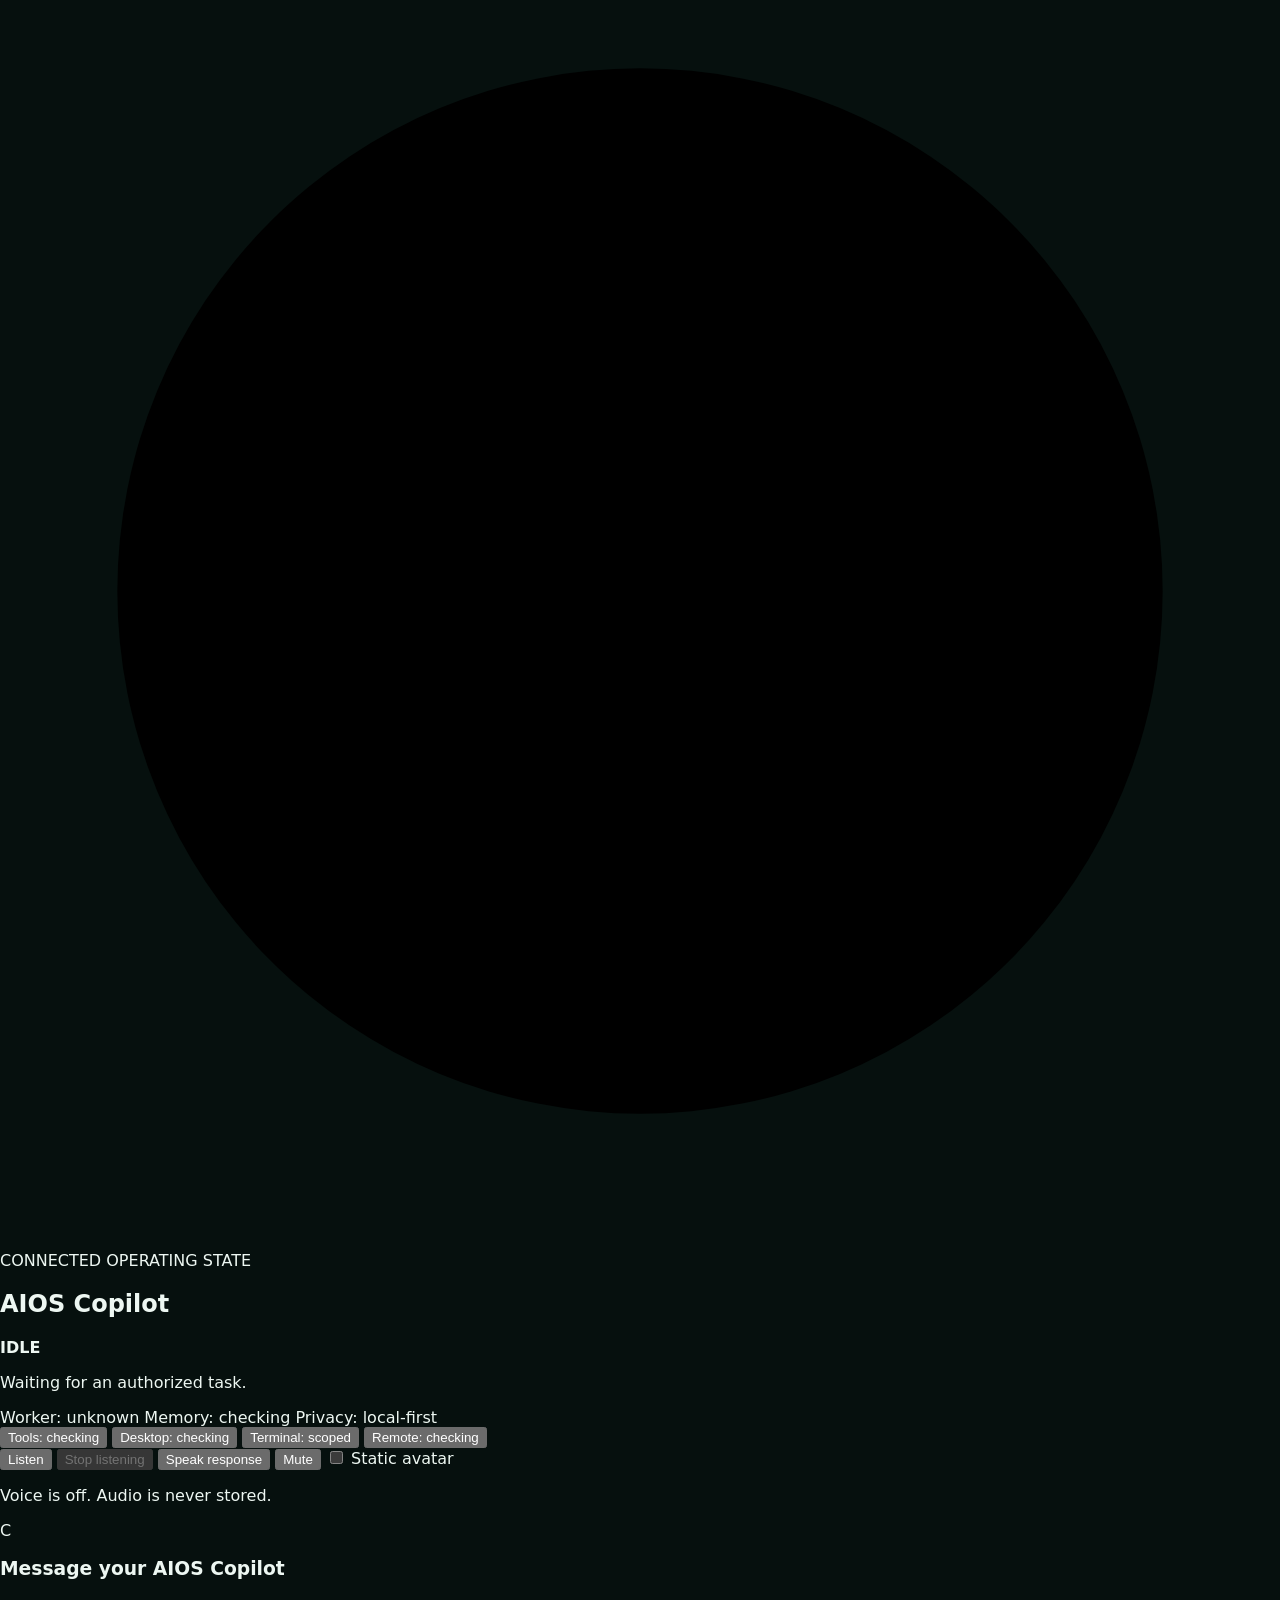
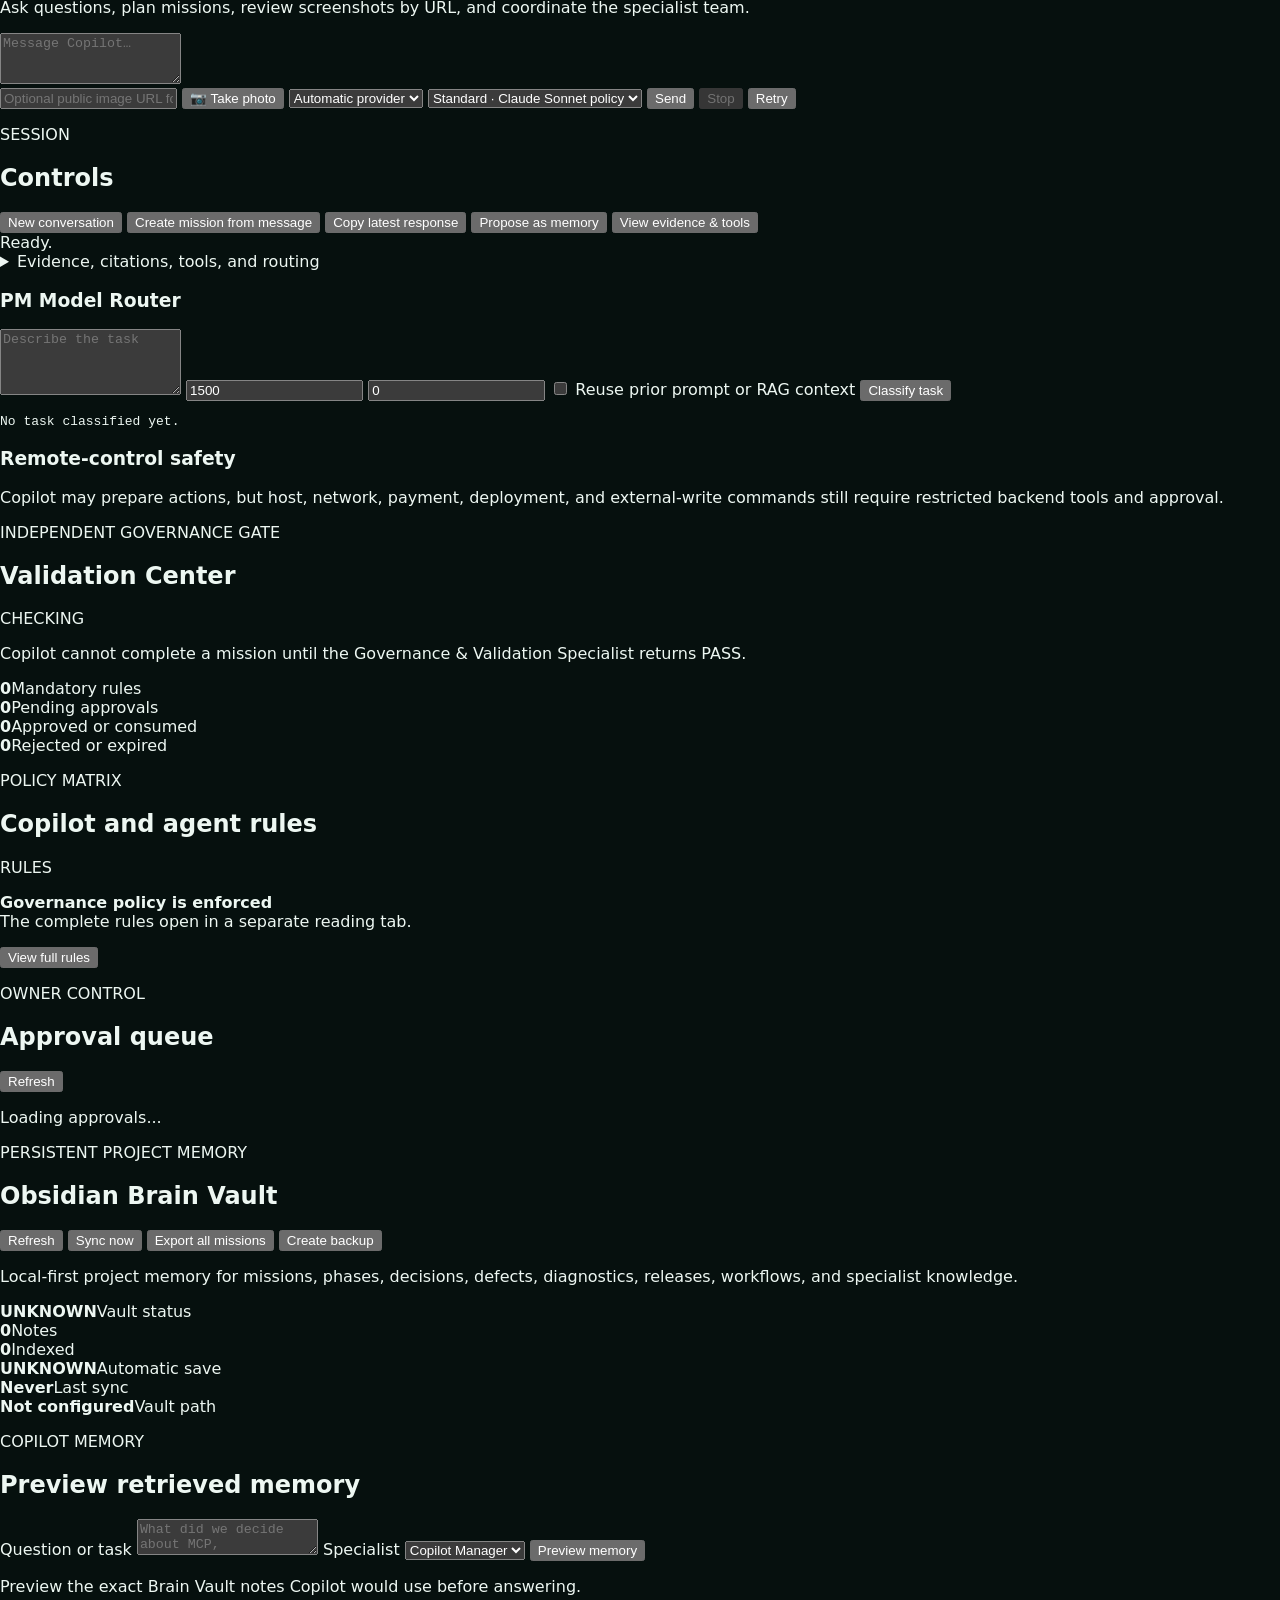
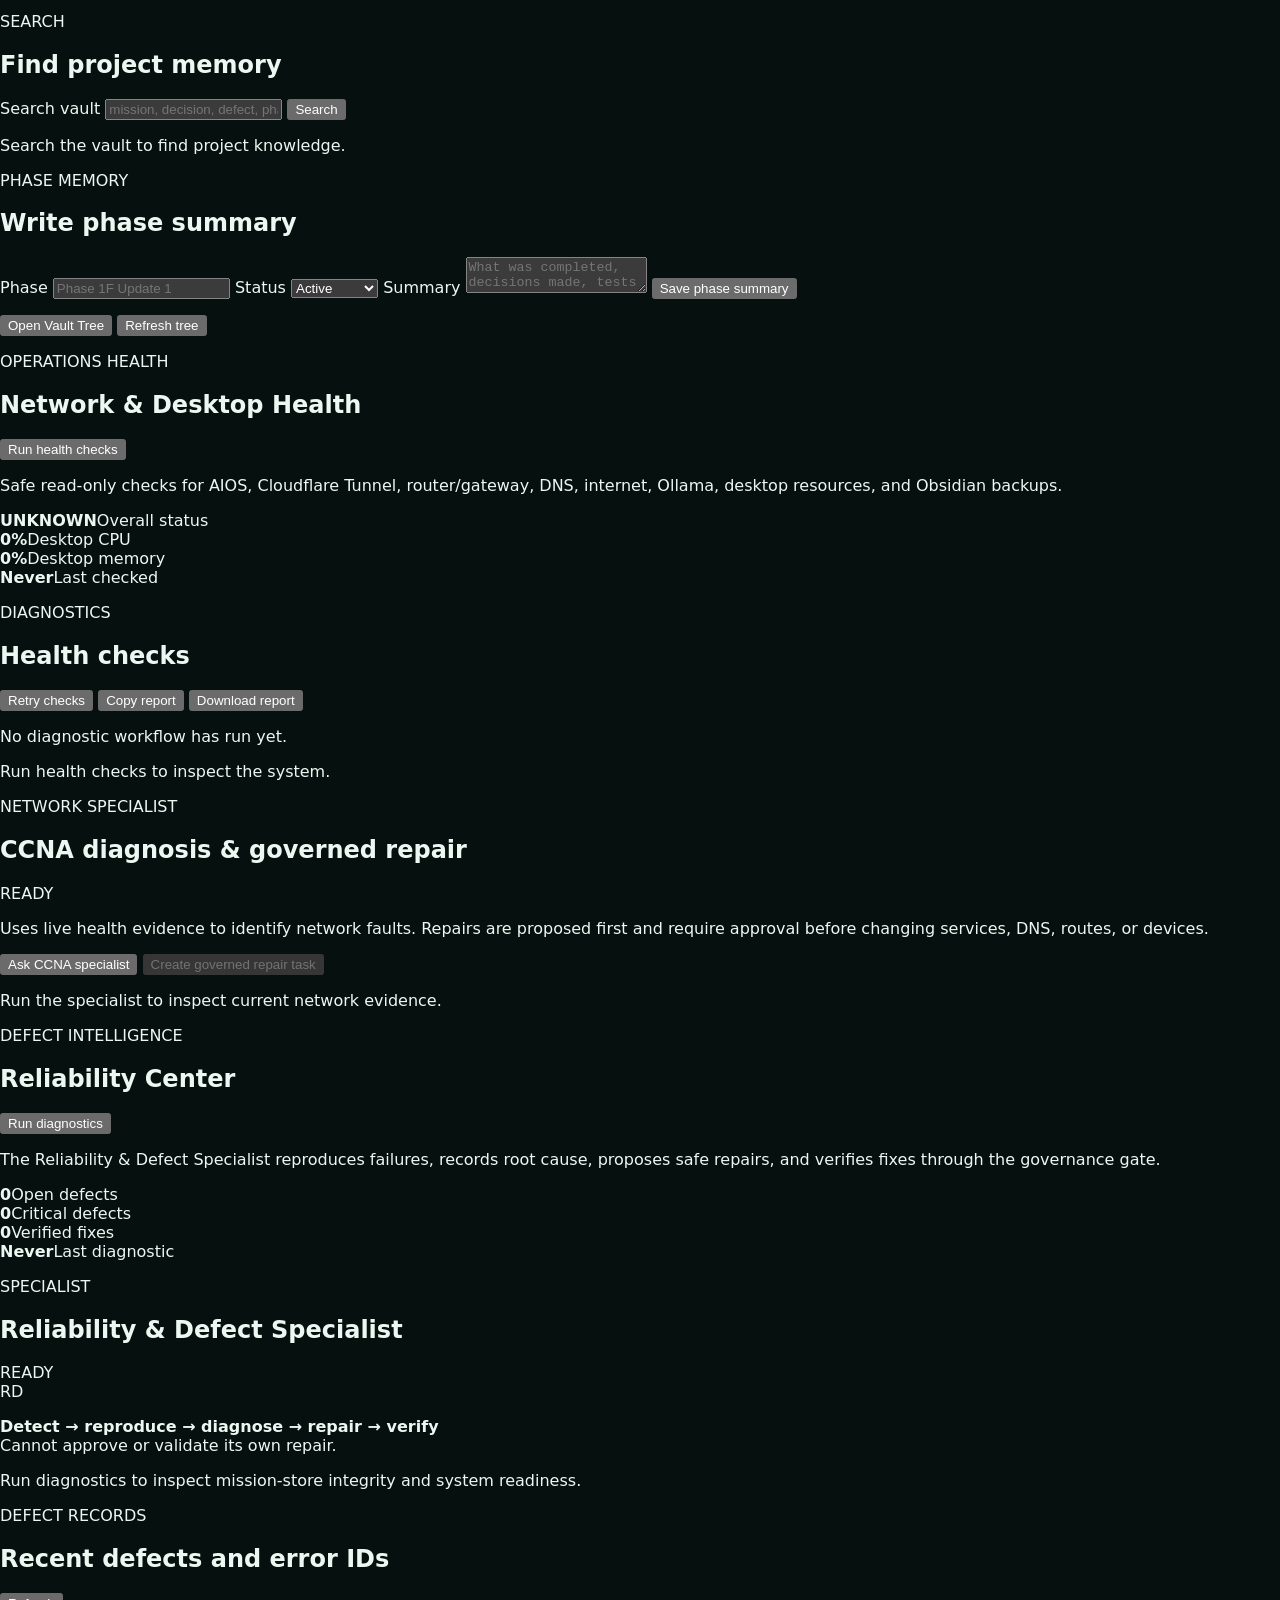
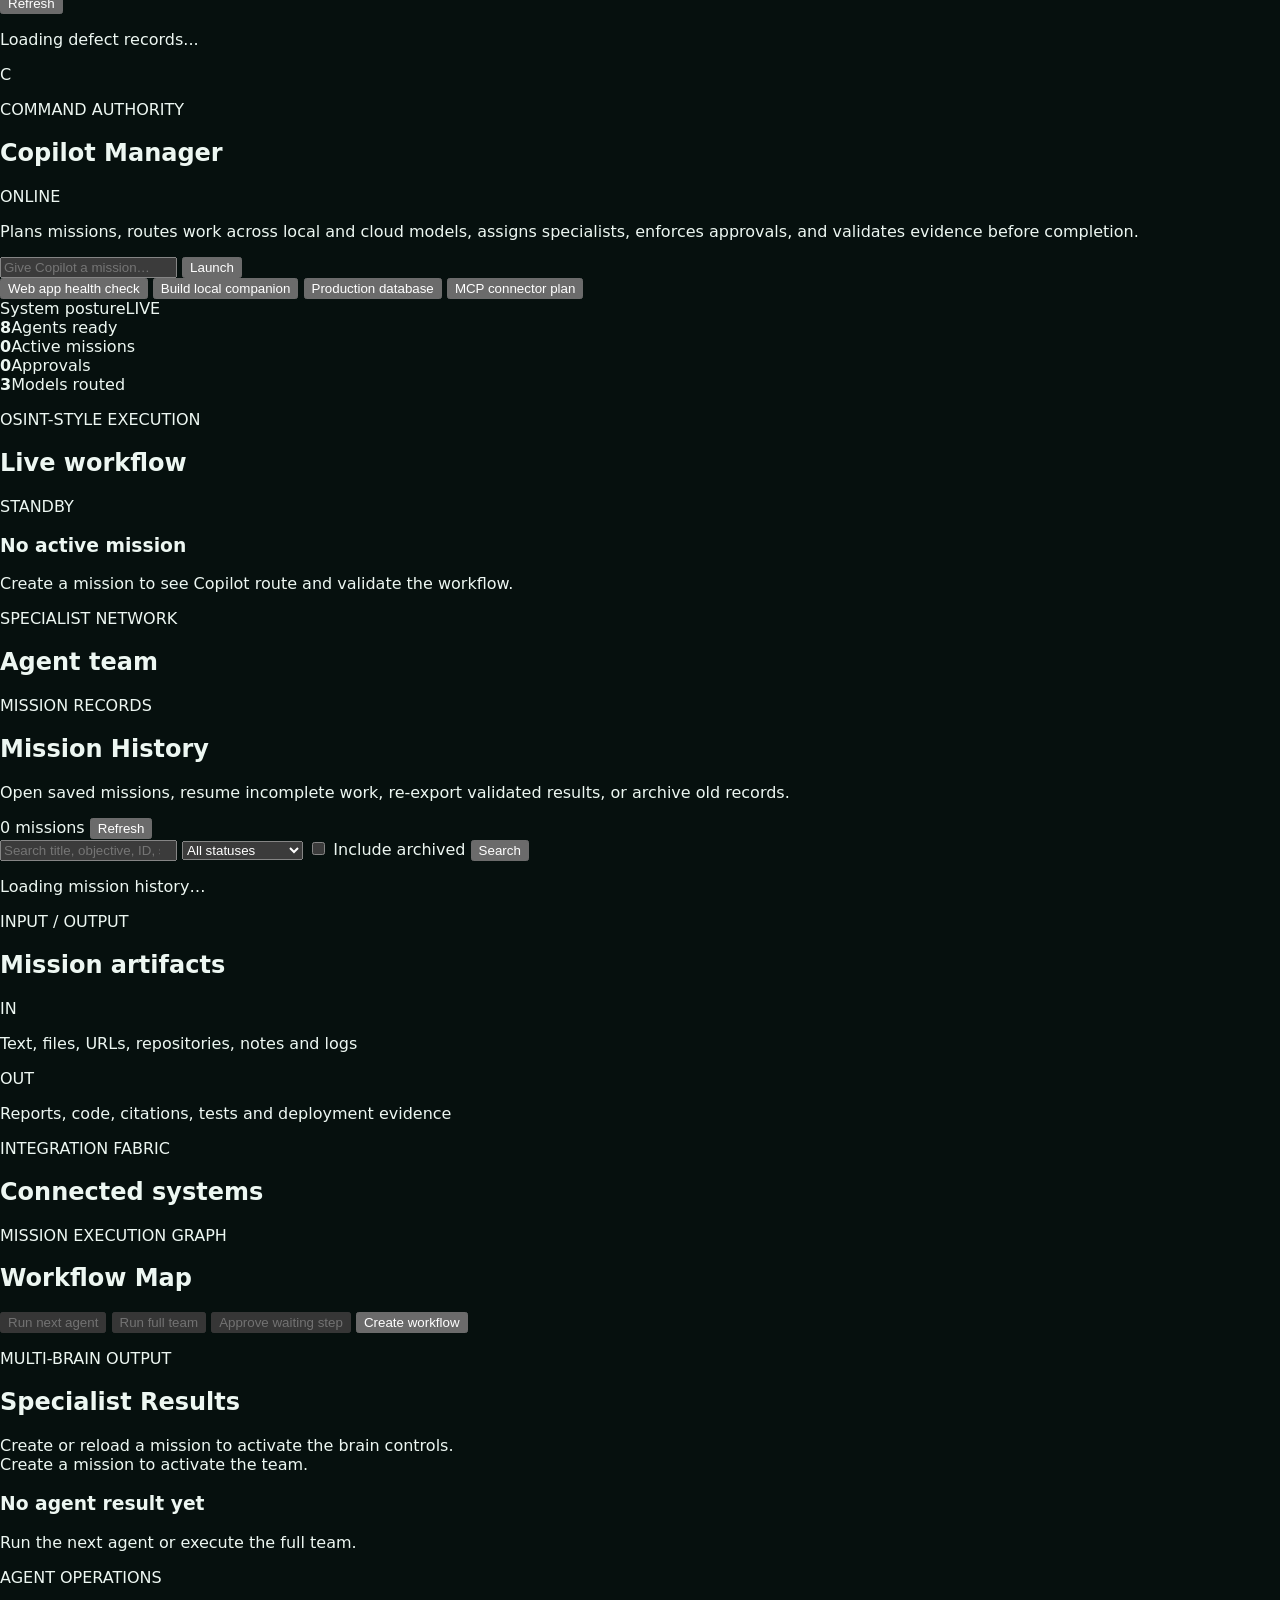
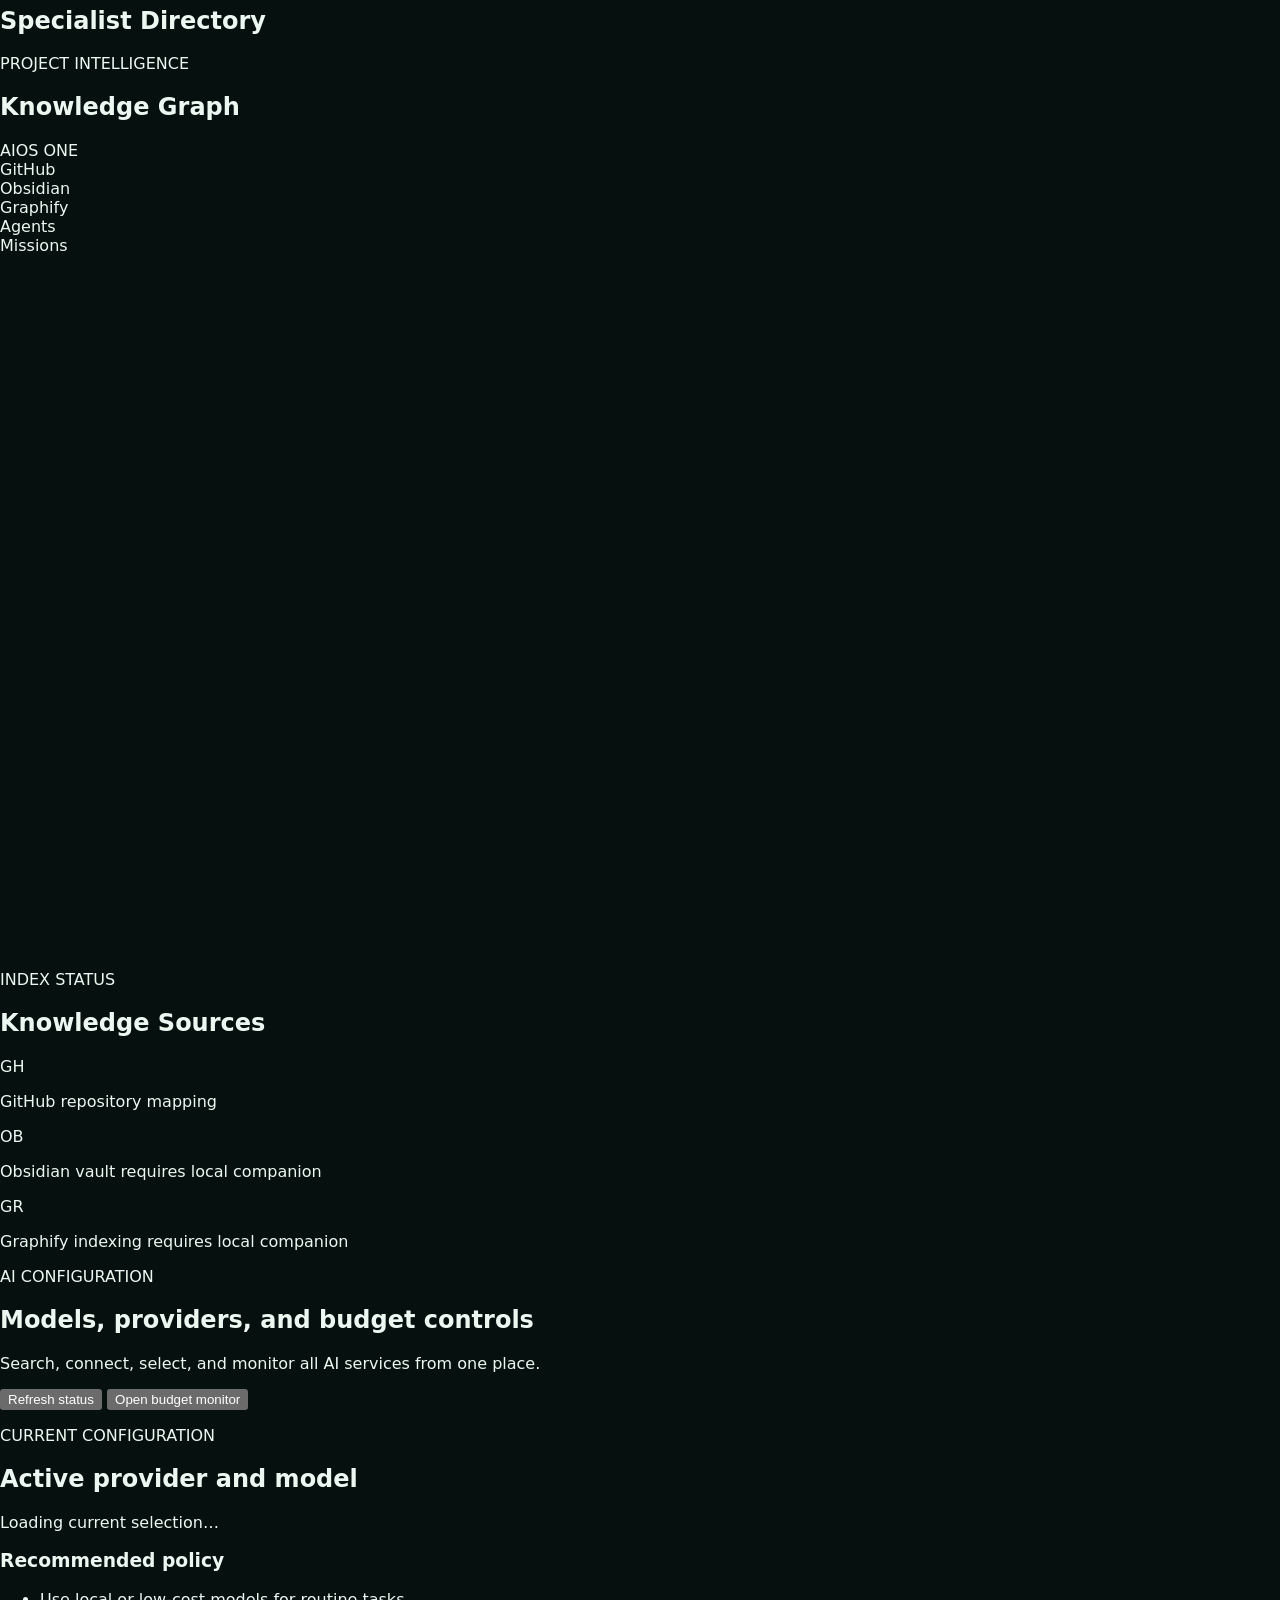
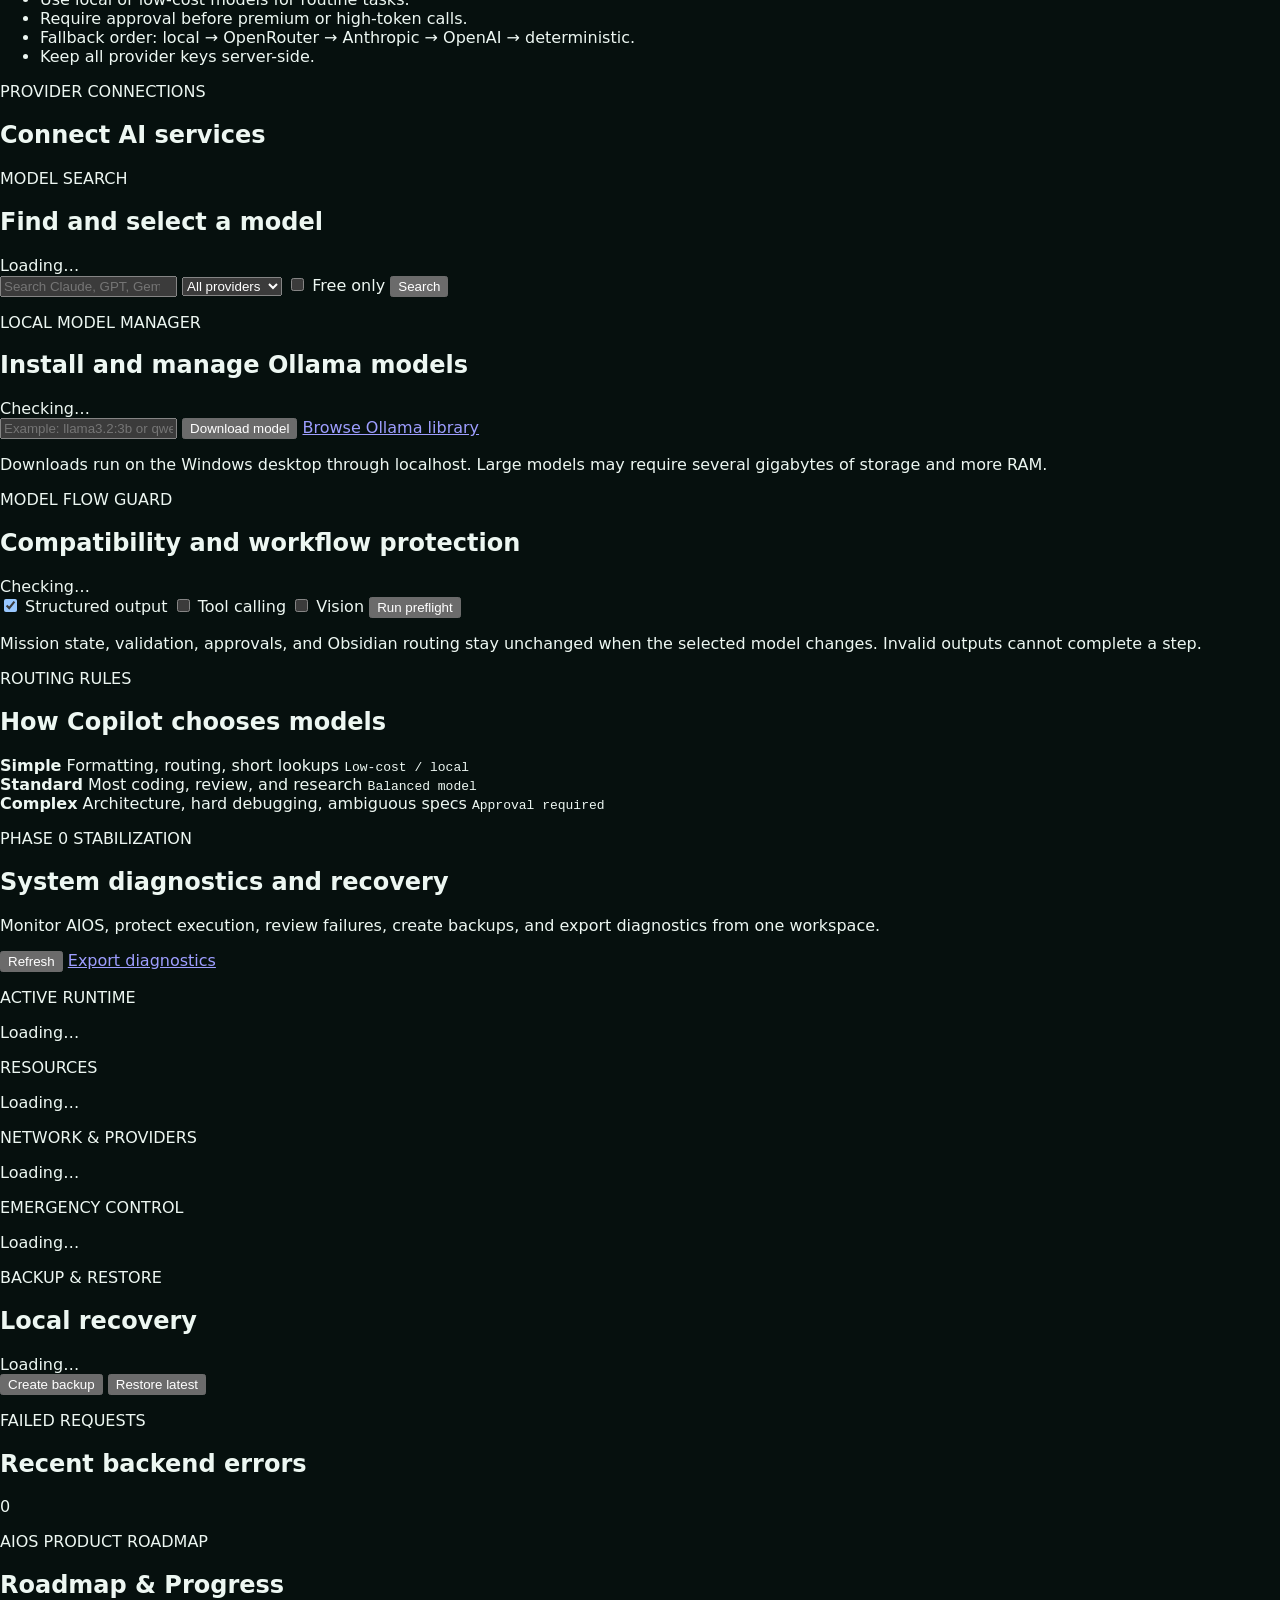
==== commit 52024890: "Connect Copilot to configurable web search" ====
--- a/web/index.html
+++ b/web/index.html
@@ -1,7 +1,7 @@
 <!doctype html>
 <html lang="en">
 <head>
-  <meta name="aios-build" content="phase-live-research-8">
+  <meta name="aios-build" content="phase-web-research-9">
   <meta charset="utf-8" />
   <script>
     // AIOS is a server application. Redirect accidental Explorer/file launches so
@@ -13,7 +13,7 @@
   <meta name="viewport" content="width=device-width,initial-scale=1" />
   <meta name="theme-color" content="#08100f" />
   <title>AIOS ONE — Hybrid Agentic Command Center</title>
-  <link rel="stylesheet" href="/assets/styles.css?v=phase-live-research-8" />
+  <link rel="stylesheet" href="/assets/styles.css?v=phase-web-research-9" />
   <style>
     /* Critical shell: keeps authentication usable and private if the main CSS is stale. */
     :root{color-scheme:dark;--critical-bg:#06100e;--critical-panel:#0d1c19;--critical-line:#25423a;--critical-text:#edf7f2;--critical-muted:#91aaa2;--critical-accent:#ffb547}
@@ -219,6 +219,38 @@
     </div>
     <input id="copilotCameraInput" type="file" hidden
       accept="image/jpeg,image/png,image/webp" capture="environment">
+    <details class="copilot-research-sources">
+      <summary>Research sources &amp; search-engine connection</summary>
+      <div id="copilotResearchProviderStatus" class="research-provider-status">
+        Checking search providers…
+      </div>
+      <div class="research-provider-links">
+        <a href="https://brave.com/search/api/" target="_blank" rel="noopener noreferrer">
+          Get Brave Search API key
+        </a>
+        <a href="https://app.tavily.com/" target="_blank" rel="noopener noreferrer">
+          Get Tavily API key
+        </a>
+        <a href="https://news.google.com/" target="_blank" rel="noopener noreferrer">
+          Open Google News
+        </a>
+        <a href="https://finance.yahoo.com/" target="_blank" rel="noopener noreferrer">
+          Open Yahoo Finance
+        </a>
+      </div>
+      <form id="researchProviderKeyForm" class="research-provider-key-form">
+        <select id="researchProvider">
+          <option value="brave-search">Brave Search</option>
+          <option value="tavily">Tavily</option>
+        </select>
+        <input id="researchProviderKey" type="password" required minlength="12"
+          autocomplete="new-password" placeholder="Paste API key securely">
+        <button type="submit">Connect to Copilot</button>
+      </form>
+      <p id="researchProviderMessage" class="muted-copy">
+        Keys are stored in Windows Credential Manager and never returned to the browser.
+      </p>
+    </details>
     <div id="copilotQuickResponse" class="copilot-quick-response" aria-live="polite">
       Ready for your message.
     </div>
@@ -2250,7 +2282,7 @@
     </form>
   </dialog>
 
-  <script src="/assets/app.js?v=phase-live-research-8"></script>
+  <script src="/assets/app.js?v=phase-web-research-9"></script>
 </body>
 </html>
 
